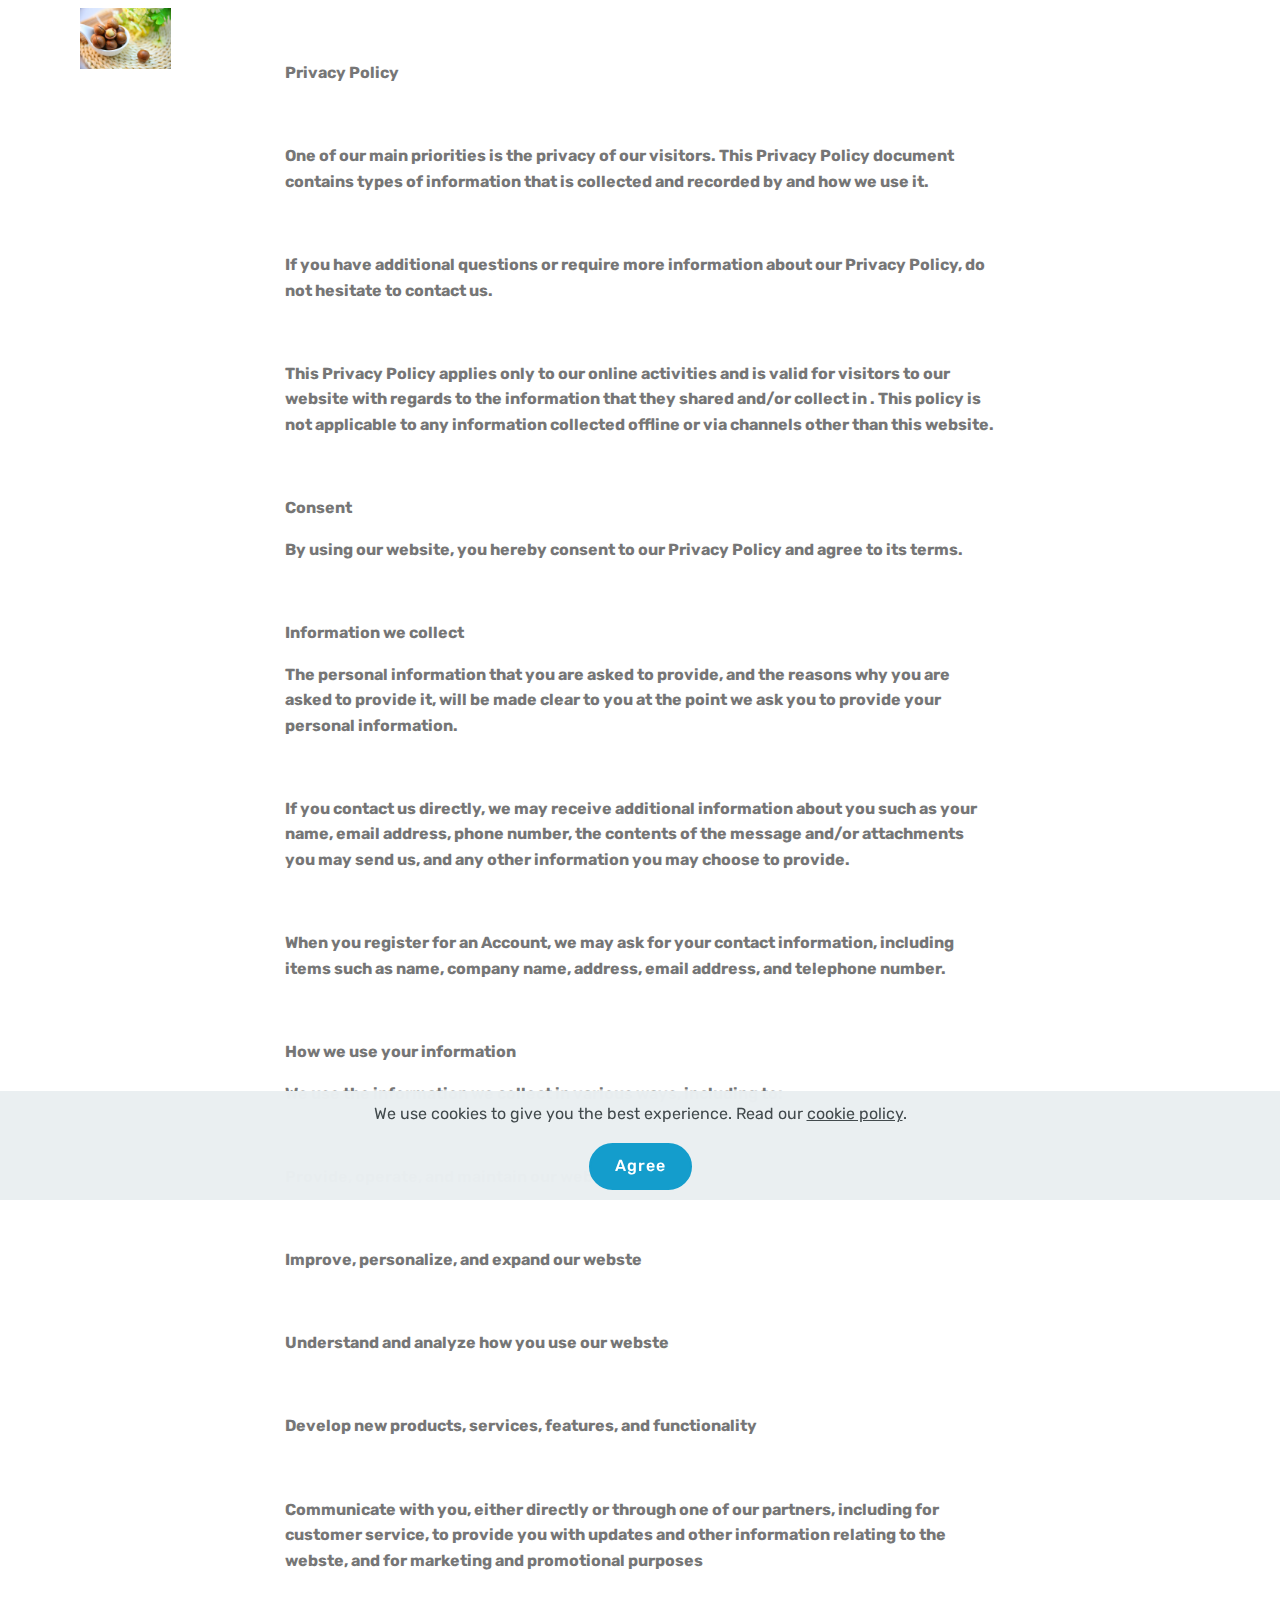
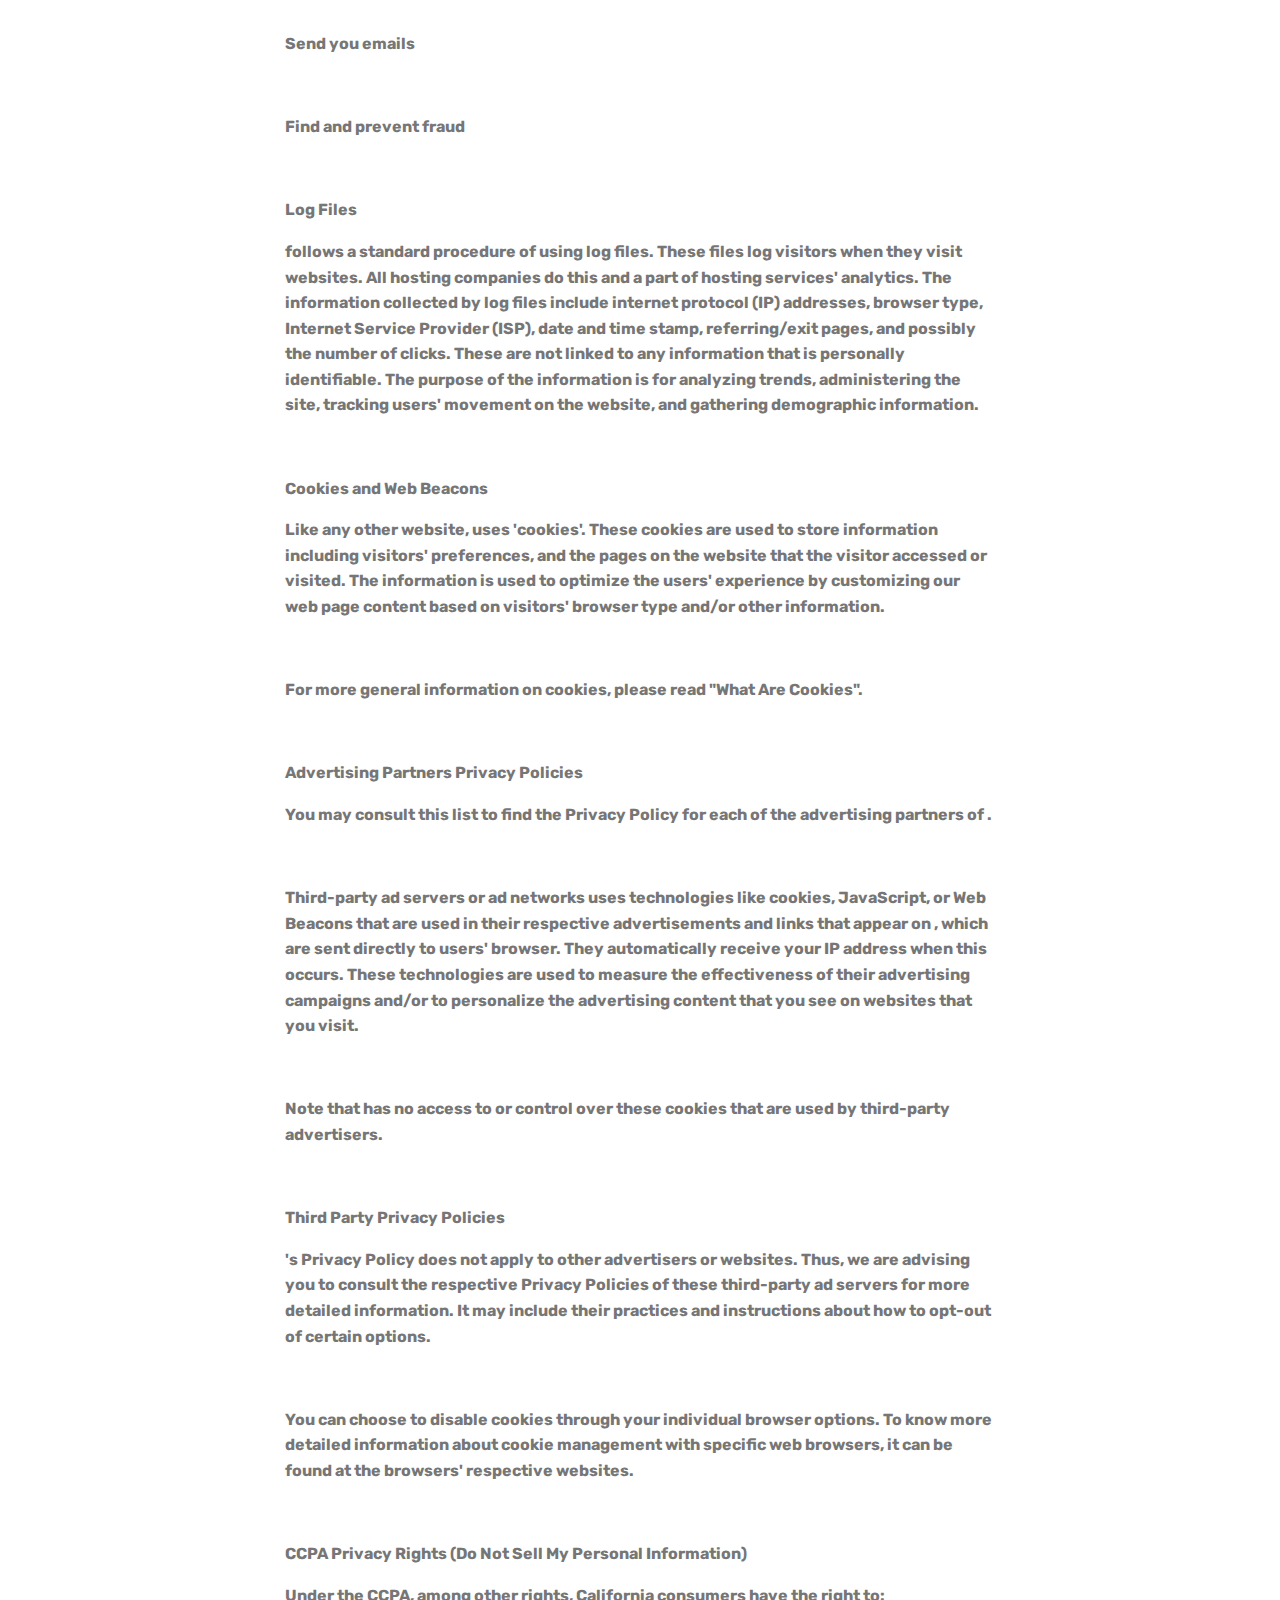
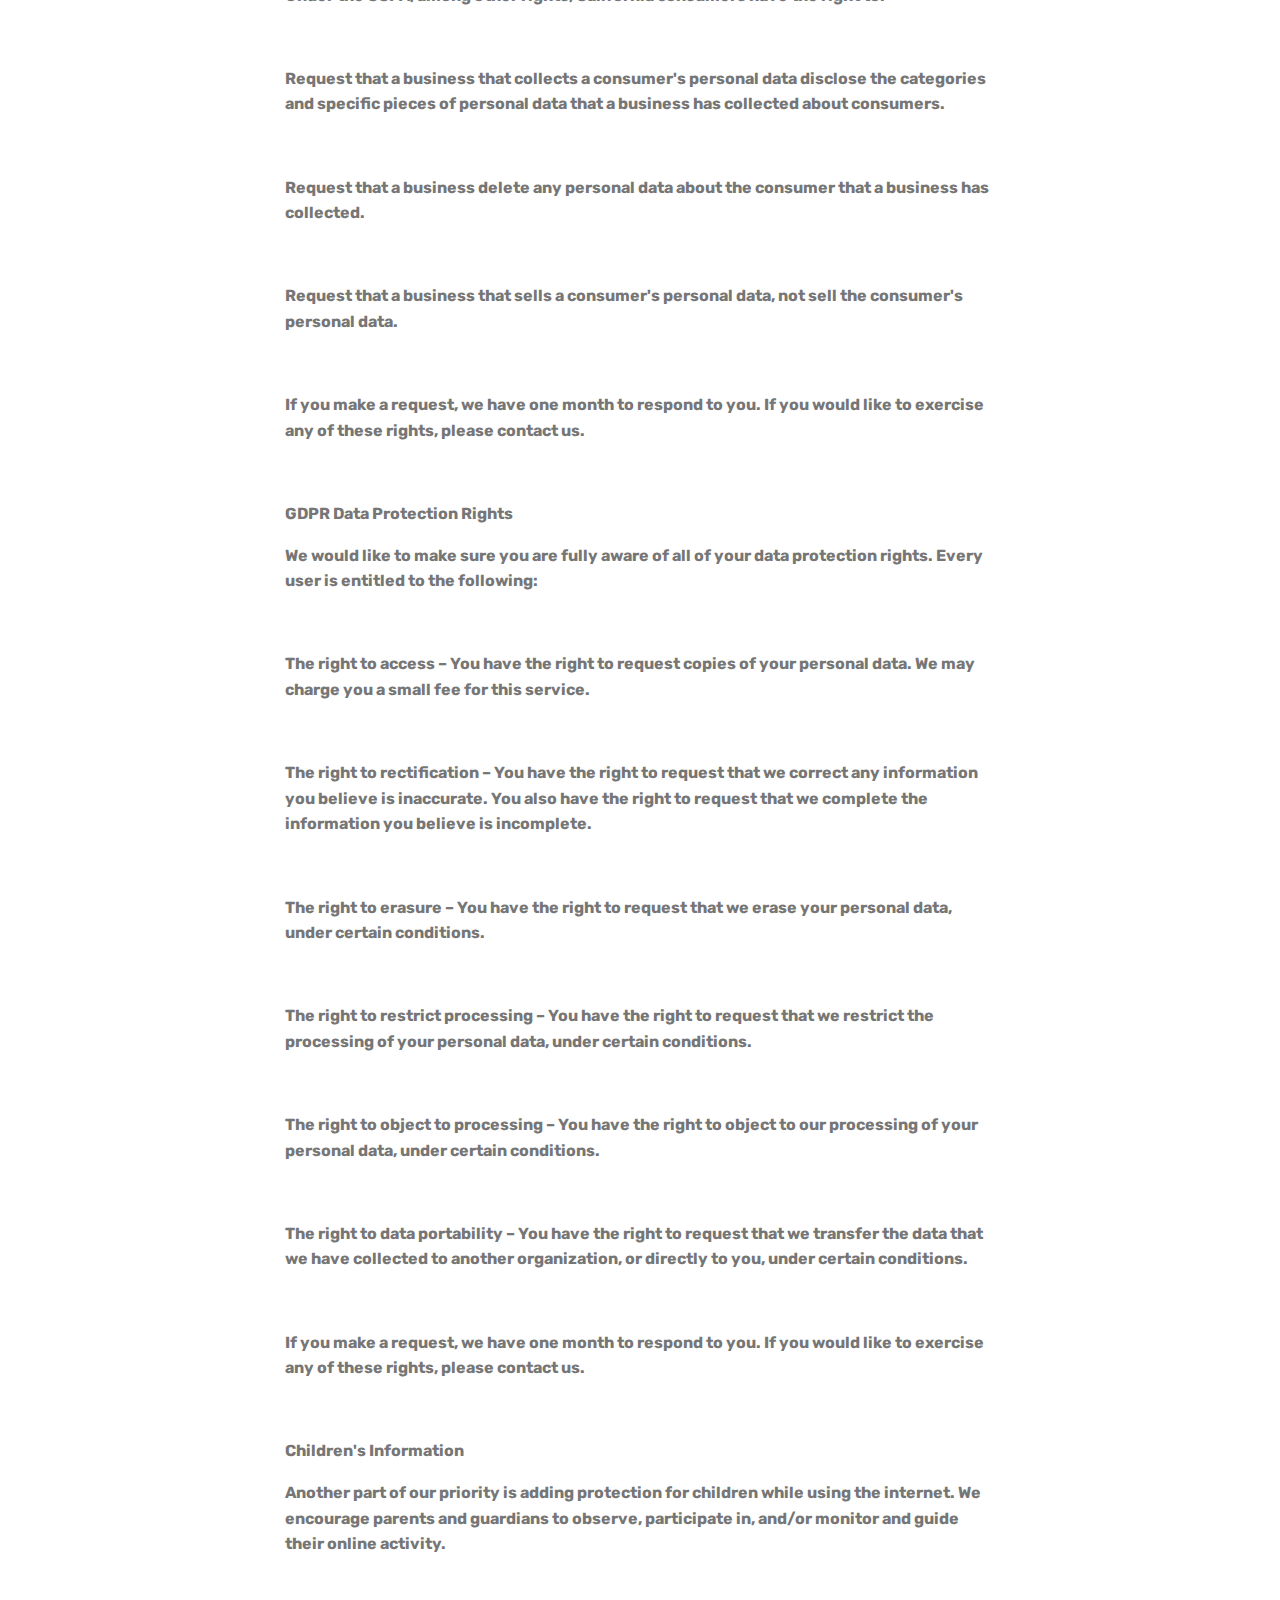
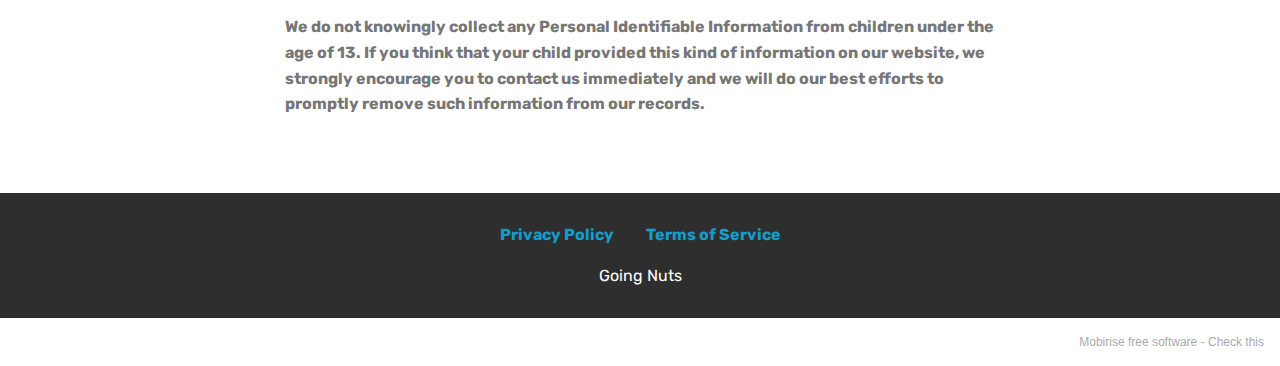
==== privacy.html @ 01a23bf6 "create github pages" ====
<!DOCTYPE html>
<html  >
<head>
  <!-- Site made with Mobirise Website Builder v5.1.4, https://mobirise.com -->
  <meta charset="UTF-8">
  <meta http-equiv="X-UA-Compatible" content="IE=edge">
  <meta name="generator" content="Mobirise v5.1.4, mobirise.com">
  <meta name="viewport" content="width=device-width, initial-scale=1, minimum-scale=1">
  <link rel="shortcut icon" href="assets/images/going-nuts.jpg" type="image/x-icon">
  <meta name="description" content="Privacy Policy">
  
  
  <title>Privacy Policy</title>
  <link rel="stylesheet" href="assets/web/assets/mobirise-icons/mobirise-icons.css">
  <link rel="stylesheet" href="assets/bootstrap/css/bootstrap.min.css">
  <link rel="stylesheet" href="assets/bootstrap/css/bootstrap-grid.min.css">
  <link rel="stylesheet" href="assets/bootstrap/css/bootstrap-reboot.min.css">
  <link rel="stylesheet" href="assets/web/assets/gdpr-plugin/gdpr-styles.css">
  <link rel="stylesheet" href="assets/tether/tether.min.css">
  <link rel="stylesheet" href="assets/dropdown/css/style.css">
  <link rel="stylesheet" href="assets/socicon/css/styles.css">
  <link rel="stylesheet" href="assets/theme/css/style.css">
  <link rel="preload" as="style" href="assets/mobirise/css/mbr-additional.css"><link rel="stylesheet" href="assets/mobirise/css/mbr-additional.css" type="text/css">
  
  
  
  
</head>
<body>
  
  <section class="menu cid-s7zmcyveAb" once="menu" id="menu1-9">

    

    <nav class="navbar navbar-expand beta-menu navbar-dropdown align-items-center navbar-fixed-top navbar-toggleable-sm bg-color transparent">
        <button class="navbar-toggler navbar-toggler-right" type="button" data-toggle="collapse" data-target="#navbarSupportedContent" aria-controls="navbarSupportedContent" aria-expanded="false" aria-label="Toggle navigation">
            <div class="hamburger">
                <span></span>
                <span></span>
                <span></span>
                <span></span>
            </div>
        </button>
        <div class="menu-logo">
            <div class="navbar-brand">
                <span class="navbar-logo">
                    <a href="index.html">
                         <img src="assets/images/mbr-35.jpg" alt="Mobirise" title="" style="height: 3.8rem;">
                    </a>
                </span>
                <span class="navbar-caption-wrap"><a class="navbar-caption text-white display-4" href="index.html">Going Nuts<br></a></span>
            </div>
        </div>
        <div class="collapse navbar-collapse" id="navbarSupportedContent">
            
            
        </div>
    </nav>
</section>

<section class="mbr-section article content1 cid-s7zB1Cpjkm" id="content1-e">
    
     

    <div class="container">
        <div class="media-container-row">
            <div class="mbr-text col-12 mbr-fonts-style display-7 col-md-8"><p><strong>Privacy Policy</strong></p><p><strong><br></strong></p><p><strong>One of our main priorities is the privacy of our visitors. This Privacy Policy document contains types of information that is collected and recorded by and how we use it.</strong></p><p><strong><br></strong></p><p><strong>If you have additional questions or require more information about our Privacy Policy, do not hesitate to contact us.</strong></p><p><strong><br></strong></p><p><strong>This Privacy Policy applies only to our online activities and is valid for visitors to our website with regards to the information that they shared and/or collect in . This policy is not applicable to any information collected offline or via channels other than this website.</strong></p><p><strong><br></strong></p><p><strong>Consent</strong></p><p><strong>By using our website, you hereby consent to our Privacy Policy and agree to its terms.</strong></p><p><strong><br></strong></p><p><strong>Information we collect</strong></p><p><strong>The personal information that you are asked to provide, and the reasons why you are asked to provide it, will be made clear to you at the point we ask you to provide your personal information.</strong></p><p><strong><br></strong></p><p><strong>If you contact us directly, we may receive additional information about you such as your name, email address, phone number, the contents of the message and/or attachments you may send us, and any other information you may choose to provide.</strong></p><p><strong><br></strong></p><p><strong>When you register for an Account, we may ask for your contact information, including items such as name, company name, address, email address, and telephone number.</strong></p><p><strong><br></strong></p><p><strong>How we use your information</strong></p><p><strong>We use the information we collect in various ways, including to:</strong></p><p><strong><br></strong></p><p><strong>Provide, operate, and maintain our webste</strong></p><p><strong><br></strong></p><p><strong>Improve, personalize, and expand our webste</strong></p><p><strong><br></strong></p><p><strong>Understand and analyze how you use our webste</strong></p><p><strong><br></strong></p><p><strong>Develop new products, services, features, and functionality</strong></p><p><strong><br></strong></p><p><strong>Communicate with you, either directly or through one of our partners, including for customer service, to provide you with updates and other information relating to the webste, and for marketing and promotional purposes</strong></p><p><strong><br></strong></p><p><strong>Send you emails</strong></p><p><strong><br></strong></p><p><strong>Find and prevent fraud</strong></p><p><strong><br></strong></p><p><strong>Log Files</strong></p><p><strong>follows a standard procedure of using log files. These files log visitors when they visit websites. All hosting companies do this and a part of hosting services' analytics. The information collected by log files include internet protocol (IP) addresses, browser type, Internet Service Provider (ISP), date and time stamp, referring/exit pages, and possibly the number of clicks. These are not linked to any information that is personally identifiable. The purpose of the information is for analyzing trends, administering the site, tracking users' movement on the website, and gathering demographic information.&nbsp;</strong></p><p><strong><br></strong></p><p><strong>Cookies and Web Beacons</strong></p><p><strong>Like any other website, uses 'cookies'. These cookies are used to store information including visitors' preferences, and the pages on the website that the visitor accessed or visited. The information is used to optimize the users' experience by customizing our web page content based on visitors' browser type and/or other information.</strong></p><p><strong><br></strong></p><p><strong>For more general information on cookies, please read "What Are Cookies".</strong></p><p><strong><br></strong></p><p><strong>Advertising Partners Privacy Policies</strong></p><p><strong>You may consult this list to find the Privacy Policy for each of the advertising partners of .</strong></p><p><strong><br></strong></p><p><strong>Third-party ad servers or ad networks uses technologies like cookies, JavaScript, or Web Beacons that are used in their respective advertisements and links that appear on , which are sent directly to users' browser. They automatically receive your IP address when this occurs. These technologies are used to measure the effectiveness of their advertising campaigns and/or to personalize the advertising content that you see on websites that you visit.</strong></p><p><strong><br></strong></p><p><strong>Note that has no access to or control over these cookies that are used by third-party advertisers.</strong></p><p><strong><br></strong></p><p><strong>Third Party Privacy Policies</strong></p><p><strong>'s Privacy Policy does not apply to other advertisers or websites. Thus, we are advising you to consult the respective Privacy Policies of these third-party ad servers for more detailed information. It may include their practices and instructions about how to opt-out of certain options.&nbsp;</strong></p><p><strong><br></strong></p><p><strong>You can choose to disable cookies through your individual browser options. To know more detailed information about cookie management with specific web browsers, it can be found at the browsers' respective websites.</strong></p><p><strong><br></strong></p><p><strong>CCPA Privacy Rights (Do Not Sell My Personal Information)</strong></p><p><strong>Under the CCPA, among other rights, California consumers have the right to:</strong></p><p><strong><br></strong></p><p><strong>Request that a business that collects a consumer's personal data disclose the categories and specific pieces of personal data that a business has collected about consumers.</strong></p><p><strong><br></strong></p><p><strong>Request that a business delete any personal data about the consumer that a business has collected.</strong></p><p><strong><br></strong></p><p><strong>Request that a business that sells a consumer's personal data, not sell the consumer's personal data.</strong></p><p><strong><br></strong></p><p><strong>If you make a request, we have one month to respond to you. If you would like to exercise any of these rights, please contact us.</strong></p><p><strong><br></strong></p><p><strong>GDPR Data Protection Rights</strong></p><p><strong>We would like to make sure you are fully aware of all of your data protection rights. Every user is entitled to the following:</strong></p><p><strong><br></strong></p><p><strong>The right to access – You have the right to request copies of your personal data. We may charge you a small fee for this service.</strong></p><p><strong><br></strong></p><p><strong>The right to rectification – You have the right to request that we correct any information you believe is inaccurate. You also have the right to request that we complete the information you believe is incomplete.</strong></p><p><strong><br></strong></p><p><strong>The right to erasure – You have the right to request that we erase your personal data, under certain conditions.</strong></p><p><strong><br></strong></p><p><strong>The right to restrict processing – You have the right to request that we restrict the processing of your personal data, under certain conditions.</strong></p><p><strong><br></strong></p><p><strong>The right to object to processing – You have the right to object to our processing of your personal data, under certain conditions.</strong></p><p><strong><br></strong></p><p><strong>The right to data portability – You have the right to request that we transfer the data that we have collected to another organization, or directly to you, under certain conditions.</strong></p><p><strong><br></strong></p><p><strong>If you make a request, we have one month to respond to you. If you would like to exercise any of these rights, please contact us.</strong></p><p><strong><br></strong></p><p><strong>Children's Information</strong></p><p><strong>Another part of our priority is adding protection for children while using the internet. We encourage parents and guardians to observe, participate in, and/or monitor and guide their online activity.</strong></p><p><strong><br></strong></p><p><strong>We do not knowingly collect any Personal Identifiable Information from children under the age of 13. If you think that your child provided this kind of information on our website, we strongly encourage you to contact us immediately and we will do our best efforts to promptly remove such information from our records.</strong></p></div>
        </div>
    </div>
</section>

<section once="footers" class="cid-s7zmz4a31J" id="footer7-a">

    

    

    <div class="container">
        <div class="media-container-row align-center mbr-white">
            <div class="row row-links">
                <ul class="foot-menu">
                    
                    
                    
                    
                    
                <li class="foot-menu-item mbr-fonts-style display-7"><a href="privacy.html"><strong>Privacy Policy</strong></a></li><li class="foot-menu-item mbr-fonts-style display-7"><a href="terms.html"><strong>Terms of Service</strong></a></li></ul>
            </div>
            
            <div class="row row-copirayt">
                <p class="mbr-text mb-0 mbr-fonts-style mbr-white align-center display-7">Going Nuts<br></p>
            </div>
        </div>
    </div>
</section><section style="background-color: #fff; font-family: -apple-system, BlinkMacSystemFont, 'Segoe UI', 'Roboto', 'Helvetica Neue', Arial, sans-serif; color:#aaa; font-size:12px; padding: 0; align-items: center; display: flex;"><a href="https://mobirise.site/j" style="flex: 1 1; height: 3rem; padding-left: 1rem;"></a><p style="flex: 0 0 auto; margin:0; padding-right:1rem;">Mobirise free software - <a href="https://mobirise.site/n" style="color:#aaa;">Check this</a></p></section><script src="assets/web/assets/jquery/jquery.min.js"></script>  <script src="assets/popper/popper.min.js"></script>  <script src="assets/bootstrap/js/bootstrap.min.js"></script>  <script src="assets/web/assets/cookies-alert-plugin/cookies-alert-core.js"></script>  <script src="assets/web/assets/cookies-alert-plugin/cookies-alert-script.js"></script>  <script src="assets/tether/tether.min.js"></script>  <script src="assets/smoothscroll/smooth-scroll.js"></script>  <script src="assets/dropdown/js/nav-dropdown.js"></script>  <script src="assets/dropdown/js/navbar-dropdown.js"></script>  <script src="assets/touchswipe/jquery.touch-swipe.min.js"></script>  <script src="assets/theme/js/script.js"></script>  
  
  
<input name="cookieData" type="hidden" data-cookie-customDialogSelector='null' data-cookie-colorText='#424a4d' data-cookie-colorBg='rgba(234, 239, 241, 0.99)' data-cookie-textButton='Agree' data-cookie-colorButton='' data-cookie-colorLink='#424a4d' data-cookie-underlineLink='true' data-cookie-text="We use cookies to give you the best experience. Read our <a href='privacy.html'>cookie policy</a>.">
  </body>
</html>
---- assets/web/assets/mobirise-icons/mobirise-icons.css ----
@font-face {
  font-family: 'MobiriseIcons';
  src:  url('mobirise-icons.eot?spat4u');
  src:  url('mobirise-icons.eot?spat4u#iefix') format('embedded-opentype'),
    url('mobirise-icons.ttf?spat4u') format('truetype'),
    url('mobirise-icons.woff?spat4u') format('woff'),
    url('mobirise-icons.svg?spat4u#MobiriseIcons') format('svg');
  font-weight: normal;
  font-style: normal;
  font-display: swap;
}

[class^="mbri-"], [class*=" mbri-"] {
  /* use !important to prevent issues with browser extensions that change fonts */
  font-family: MobiriseIcons !important;
  speak: none;
  font-style: normal;
  font-weight: normal;
  font-variant: normal;
  text-transform: none;
  line-height: 1;

  /* Better Font Rendering =========== */
  -webkit-font-smoothing: antialiased;
  -moz-osx-font-smoothing: grayscale;
}

.mbri-add-submenu:before {
  content: "\e900";
}
.mbri-alert:before {
  content: "\e901";
}
.mbri-align-center:before {
  content: "\e902";
}
.mbri-align-justify:before {
  content: "\e903";
}
.mbri-align-left:before {
  content: "\e904";
}
.mbri-align-right:before {
  content: "\e905";
}
.mbri-android:before {
  content: "\e906";
}
.mbri-apple:before {
  content: "\e907";
}
.mbri-arrow-down:before {
  content: "\e908";
}
.mbri-arrow-next:before {
  content: "\e909";
}
.mbri-arrow-prev:before {
  content: "\e90a";
}
.mbri-arrow-up:before {
  content: "\e90b";
}
.mbri-bold:before {
  content: "\e90c";
}
.mbri-bookmark:before {
  content: "\e90d";
}
.mbri-bootstrap:before {
  content: "\e90e";
}
.mbri-briefcase:before {
  content: "\e90f";
}
.mbri-browse:before {
  content: "\e910";
}
.mbri-bulleted-list:before {
  content: "\e911";
}
.mbri-calendar:before {
  content: "\e912";
}
.mbri-camera:before {
  content: "\e913";
}
.mbri-cart-add:before {
  content: "\e914";
}
.mbri-cart-full:before {
  content: "\e915";
}
.mbri-cash:before {
  content: "\e916";
}
.mbri-change-style:before {
  content: "\e917";
}
.mbri-chat:before {
  content: "\e918";
}
.mbri-clock:before {
  content: "\e919";
}
.mbri-close:before {
  content: "\e91a";
}
.mbri-cloud:before {
  content: "\e91b";
}
.mbri-code:before {
  content: "\e91c";
}
.mbri-contact-form:before {
  content: "\e91d";
}
.mbri-credit-card:before {
  content: "\e91e";
}
.mbri-cursor-click:before {
  content: "\e91f";
}
.mbri-cust-feedback:before {
  content: "\e920";
}
.mbri-database:before {
  content: "\e921";
}
.mbri-delivery:before {
  content: "\e922";
}
.mbri-desktop:before {
  content: "\e923";
}
.mbri-devices:before {
  content: "\e924";
}
.mbri-down:before {
  content: "\e925";
}
.mbri-download:before {
  content: "\e989";
}
.mbri-drag-n-drop:before {
  content: "\e927";
}
.mbri-drag-n-drop2:before {
  content: "\e928";
}
.mbri-edit:before {
  content: "\e929";
}
.mbri-edit2:before {
  content: "\e92a";
}
.mbri-error:before {
  content: "\e92b";
}
.mbri-extension:before {
  content: "\e92c";
}
.mbri-features:before {
  content: "\e92d";
}
.mbri-file:before {
  content: "\e92e";
}
.mbri-flag:before {
  content: "\e92f";
}
.mbri-folder:before {
  content: "\e930";
}
.mbri-gift:before {
  content: "\e931";
}
.mbri-github:before {
  content: "\e932";
}
.mbri-globe:before {
  content: "\e933";
}
.mbri-globe-2:before {
  content: "\e934";
}
.mbri-growing-chart:before {
  content: "\e935";
}
.mbri-hearth:before {
  content: "\e936";
}
.mbri-help:before {
  content: "\e937";
}
.mbri-home:before {
  content: "\e938";
}
.mbri-hot-cup:before {
  content: "\e939";
}
.mbri-idea:before {
  content: "\e93a";
}
.mbri-image-gallery:before {
  content: "\e93b";
}
.mbri-image-slider:before {
  content: "\e93c";
}
.mbri-info:before {
  content: "\e93d";
}
.mbri-italic:before {
  content: "\e93e";
}
.mbri-key:before {
  content: "\e93f";
}
.mbri-laptop:before {
  content: "\e940";
}
.mbri-layers:before {
  content: "\e941";
}
.mbri-left-right:before {
  content: "\e942";
}
.mbri-left:before {
  content: "\e943";
}
.mbri-letter:before {
  content: "\e944";
}
.mbri-like:before {
  content: "\e945";
}
.mbri-link:before {
  content: "\e946";
}
.mbri-lock:before {
  content: "\e947";
}
.mbri-login:before {
  content: "\e948";
}
.mbri-logout:before {
  content: "\e949";
}
.mbri-magic-stick:before {
  content: "\e94a";
}
.mbri-map-pin:before {
  content: "\e94b";
}
.mbri-menu:before {
  content: "\e94c";
}
.mbri-mobile:before {
  content: "\e94d";
}
.mbri-mobile2:before {
  content: "\e94e";
}
.mbri-mobirise:before {
  content: "\e94f";
}
.mbri-more-horizontal:before {
  content: "\e950";
}
.mbri-more-vertical:before {
  content: "\e951";
}
.mbri-music:before {
  content: "\e952";
}
.mbri-new-file:before {
  content: "\e953";
}
.mbri-numbered-list:before {
  content: "\e954";
}
.mbri-opened-folder:before {
  content: "\e955";
}
.mbri-pages:before {
  content: "\e956";
}
.mbri-paper-plane:before {
  content: "\e957";
}
.mbri-paperclip:before {
  content: "\e958";
}
.mbri-photo:before {
  content: "\e959";
}
.mbri-photos:before {
  content: "\e95a";
}
.mbri-pin:before {
  content: "\e95b";
}
.mbri-play:before {
  content: "\e95c";
}
.mbri-plus:before {
  content: "\e95d";
}
.mbri-preview:before {
  content: "\e95e";
}
.mbri-print:before {
  content: "\e95f";
}
.mbri-protect:before {
  content: "\e960";
}
.mbri-question:before {
  content: "\e961";
}
.mbri-quote-left:before {
  content: "\e962";
}
.mbri-quote-right:before {
  content: "\e963";
}
.mbri-refresh:before {
  content: "\e964";
}
.mbri-responsive:before {
  content: "\e965";
}
.mbri-right:before {
  content: "\e966";
}
.mbri-rocket:before {
  content: "\e967";
}
.mbri-sad-face:before {
  content: "\e968";
}
.mbri-sale:before {
  content: "\e969";
}
.mbri-save:before {
  content: "\e96a";
}
.mbri-search:before {
  content: "\e96b";
}
.mbri-setting:before {
  content: "\e96c";
}
.mbri-setting2:before {
  content: "\e96d";
}
.mbri-setting3:before {
  content: "\e96e";
}
.mbri-share:before {
  content: "\e96f";
}
.mbri-shopping-bag:before {
  content: "\e970";
}
.mbri-shopping-basket:before {
  content: "\e971";
}
.mbri-shopping-cart:before {
  content: "\e972";
}
.mbri-sites:before {
  content: "\e973";
}
.mbri-smile-face:before {
  content: "\e974";
}
.mbri-speed:before {
  content: "\e975";
}
.mbri-star:before {
  content: "\e976";
}
.mbri-success:before {
  content: "\e977";
}
.mbri-sun:before {
  content: "\e978";
}
.mbri-sun2:before {
  content: "\e979";
}
.mbri-tablet:before {
  content: "\e97a";
}
.mbri-tablet-vertical:before {
  content: "\e97b";
}
.mbri-target:before {
  content: "\e97c";
}
.mbri-timer:before {
  content: "\e97d";
}
.mbri-to-ftp:before {
  content: "\e97e";
}
.mbri-to-local-drive:before {
  content: "\e97f";
}
.mbri-touch-swipe:before {
  content: "\e980";
}
.mbri-touch:before {
  content: "\e981";
}
.mbri-trash:before {
  content: "\e982";
}
.mbri-underline:before {
  content: "\e983";
}
.mbri-unlink:before {
  content: "\e984";
}
.mbri-unlock:before {
  content: "\e985";
}
.mbri-up-down:before {
  content: "\e986";
}
.mbri-up:before {
  content: "\e987";
}
.mbri-update:before {
  content: "\e988";
}
.mbri-upload:before {
 content: "\e926"; 
}
.mbri-user:before {
  content: "\e98a";
}
.mbri-user2:before {
  content: "\e98b";
}
.mbri-users:before {
  content: "\e98c";
}
.mbri-video:before {
  content: "\e98d";
}
.mbri-video-play:before {
  content: "\e98e";
}
.mbri-watch:before {
  content: "\e98f";
}
.mbri-website-theme:before {
  content: "\e990";
}
.mbri-wifi:before {
  content: "\e991";
}
.mbri-windows:before {
  content: "\e992";
}
.mbri-zoom-out:before {
  content: "\e993";
}
.mbri-redo:before {
  content: "\e994";
}
.mbri-undo:before {
  content: "\e995";
}
---- assets/web/assets/gdpr-plugin/gdpr-styles.css ----
.gdpr-block {
    padding: 10px;
    font-size: 14px;
    display: block;
    width: 100%;
    text-align: center;
}
.gdpr-block.covert {
	display: none;
}
.textGDPR {
    position: relative;
}
.gdpr-block label span.textGDPR input[name='gdpr']{
    width: 15px;
    height: 15px;
    margin: 0;
    position: absolute;
    top: 2px;
    left: -20px;
}
.gdpr-block label {
    color: #a7a7a7;
    vertical-align: middle;
    user-select: none;
    margin-bottom: 0;
}
---- assets/dropdown/css/style.css ----
.navbar-dropdown {
  left: 0;
  padding: 0;
  position: absolute;
  right: 0;
  top: 0;
  transition: all 0.45s ease;
  z-index: 1030;
  background: #282828; }
  .navbar-dropdown .navbar-logo {
    margin-right: 0.8rem;
    transition: margin 0.3s ease-in-out;
    vertical-align: middle; }
    .navbar-dropdown .navbar-logo img {
      height: 3.125rem;
      transition: all 0.3s ease-in-out; }
    .navbar-dropdown .navbar-logo.mbr-iconfont {
      font-size: 3.125rem;
      line-height: 3.125rem; }
  .navbar-dropdown .navbar-caption {
    font-weight: 700;
    white-space: normal;
    vertical-align: -4px;
    line-height: 3.125rem !important; }
    .navbar-dropdown .navbar-caption, .navbar-dropdown .navbar-caption:hover {
      color: inherit;
      text-decoration: none; }
  .navbar-dropdown .mbr-iconfont + .navbar-caption {
    vertical-align: -1px; }
  .navbar-dropdown.navbar-fixed-top {
    position: fixed; }
  .navbar-dropdown .navbar-brand span {
    vertical-align: -4px; }
  .navbar-dropdown.bg-color.transparent {
    background: none; }
  .navbar-dropdown.navbar-short .navbar-brand {
    padding: 0.625rem 0; }
    .navbar-dropdown.navbar-short .navbar-brand span {
      vertical-align: -1px; }
  .navbar-dropdown.navbar-short .navbar-caption {
    line-height: 2.375rem !important;
    vertical-align: -2px; }
  .navbar-dropdown.navbar-short .navbar-logo {
    margin-right: 0.5rem; }
    .navbar-dropdown.navbar-short .navbar-logo img {
      height: 2.375rem; }
    .navbar-dropdown.navbar-short .navbar-logo.mbr-iconfont {
      font-size: 2.375rem;
      line-height: 2.375rem; }
  .navbar-dropdown.navbar-short .mbr-table-cell {
    height: 3.625rem; }
  .navbar-dropdown .navbar-close {
    left: 0.6875rem;
    position: fixed;
    top: 0.75rem;
    z-index: 1000; }
  .navbar-dropdown .hamburger-icon {
    content: "";
    display: inline-block;
    vertical-align: middle;
    width: 16px;
    -webkit-box-shadow: 0 -6px 0 1px #282828,0 0 0 1px #282828,0 6px 0 1px #282828;
    -moz-box-shadow: 0 -6px 0 1px #282828,0 0 0 1px #282828,0 6px 0 1px #282828;
    box-shadow: 0 -6px 0 1px #282828,0 0 0 1px #282828,0 6px 0 1px #282828; }

.dropdown-menu .dropdown-toggle[data-toggle="dropdown-submenu"]::after {
  border-bottom: 0.35em solid transparent;
  border-left: 0.35em solid;
  border-right: 0;
  border-top: 0.35em solid transparent;
  margin-left: 0.3rem; }

.dropdown-menu .dropdown-item:focus {
  outline: 0; }

.nav-dropdown {
  font-size: 0.75rem;
  font-weight: 500;
  height: auto !important; }
  .nav-dropdown .nav-btn {
    padding-left: 1rem; }
  .nav-dropdown .link {
    margin: .667em 1.667em;
    font-weight: 500;
    padding: 0;
    transition: color .2s ease-in-out; }
    .nav-dropdown .link.dropdown-toggle {
      margin-right: 2.583em; }
      .nav-dropdown .link.dropdown-toggle::after {
        margin-left: .25rem;
        border-top: 0.35em solid;
        border-right: 0.35em solid transparent;
        border-left: 0.35em solid transparent;
        border-bottom: 0; }
      .nav-dropdown .link.dropdown-toggle[aria-expanded="true"] {
        margin: 0;
        padding: 0.667em 3.263em  0.667em 1.667em; }
  .nav-dropdown .link::after,
  .nav-dropdown .dropdown-item::after {
    color: inherit; }
  .nav-dropdown .btn {
    font-size: 0.75rem;
    font-weight: 700;
    letter-spacing: 0;
    margin-bottom: 0;
    padding-left: 1.25rem;
    padding-right: 1.25rem; }
  .nav-dropdown .dropdown-menu {
    border-radius: 0;
    border: 0;
    left: 0;
    margin: 0;
    padding-bottom: 1.25rem;
    padding-top: 1.25rem;
    position: relative; }
  .nav-dropdown .dropdown-submenu {
    margin-left: 0.125rem;
    top: 0; }
  .nav-dropdown .dropdown-item {
    font-weight: 500;
    line-height: 2;
    padding: 0.3846em 4.615em 0.3846em 1.5385em;
    position: relative;
    transition: color .2s ease-in-out, background-color .2s ease-in-out; }
    .nav-dropdown .dropdown-item::after {
      margin-top: -0.3077em;
      position: absolute;
      right: 1.1538em;
      top: 50%; }
    .nav-dropdown .dropdown-item:focus, .nav-dropdown .dropdown-item:hover {
      background: none; }

@media (max-width: 767px) {
  .nav-dropdown.navbar-toggleable-sm {
    bottom: 0;
    display: none;
    left: 0;
    overflow-x: hidden;
    position: fixed;
    top: 0;
    transform: translateX(-100%);
    -ms-transform: translateX(-100%);
    -webkit-transform: translateX(-100%);
    width: 18.75rem;
    z-index: 999; } }
.nav-dropdown.navbar-toggleable-xl {
  bottom: 0;
  display: none;
  left: 0;
  overflow-x: hidden;
  position: fixed;
  top: 0;
  transform: translateX(-100%);
  -ms-transform: translateX(-100%);
  -webkit-transform: translateX(-100%);
  width: 18.75rem;
  z-index: 999; }

.nav-dropdown-sm {
  display: block !important;
  overflow-x: hidden;
  overflow: auto;
  padding-top: 3.875rem; }
  .nav-dropdown-sm::after {
    content: "";
    display: block;
    height: 3rem;
    width: 100%; }
  .nav-dropdown-sm.collapse.in ~ .navbar-close {
    display: block !important; }
  .nav-dropdown-sm.collapsing, .nav-dropdown-sm.collapse.in {
    transform: translateX(0);
    -ms-transform: translateX(0);
    -webkit-transform: translateX(0);
    transition: all 0.25s ease-out;
    -webkit-transition: all 0.25s ease-out;
    background: #282828; }
  .nav-dropdown-sm.collapsing[aria-expanded="false"] {
    transform: translateX(-100%);
    -ms-transform: translateX(-100%);
    -webkit-transform: translateX(-100%); }
  .nav-dropdown-sm .nav-item {
    display: block;
    margin-left: 0 !important;
    padding-left: 0; }
  .nav-dropdown-sm .link,
  .nav-dropdown-sm .dropdown-item {
    border-top: 1px dotted rgba(255, 255, 255, 0.1);
    font-size: 0.8125rem;
    line-height: 1.6;
    margin: 0 !important;
    padding: 0.875rem 2.4rem 0.875rem 1.5625rem !important;
    position: relative;
    white-space: normal; }
    .nav-dropdown-sm .link:focus, .nav-dropdown-sm .link:hover,
    .nav-dropdown-sm .dropdown-item:focus,
    .nav-dropdown-sm .dropdown-item:hover {
      background: rgba(0, 0, 0, 0.2) !important;
      color: #c0a375; }
  .nav-dropdown-sm .nav-btn {
    position: relative;
    padding: 1.5625rem 1.5625rem 0 1.5625rem; }
    .nav-dropdown-sm .nav-btn::before {
      border-top: 1px dotted rgba(255, 255, 255, 0.1);
      content: "";
      left: 0;
      position: absolute;
      top: 0;
      width: 100%; }
    .nav-dropdown-sm .nav-btn + .nav-btn {
      padding-top: 0.625rem; }
      .nav-dropdown-sm .nav-btn + .nav-btn::before {
        display: none; }
  .nav-dropdown-sm .btn {
    padding: 0.625rem 0; }
  .nav-dropdown-sm .dropdown-toggle[data-toggle="dropdown-submenu"]::after {
    margin-left: .25rem;
    border-top: 0.35em solid;
    border-right: 0.35em solid transparent;
    border-left: 0.35em solid transparent;
    border-bottom: 0; }
  .nav-dropdown-sm .dropdown-toggle[data-toggle="dropdown-submenu"][aria-expanded="true"]::after {
    border-top: 0;
    border-right: 0.35em solid transparent;
    border-left: 0.35em solid transparent;
    border-bottom: 0.35em solid; }
  .nav-dropdown-sm .dropdown-menu {
    margin: 0;
    padding: 0;
    position: relative;
    top: 0;
    left: 0;
    width: 100%;
    border: 0;
    float: none;
    border-radius: 0;
    background: none; }
  .nav-dropdown-sm .dropdown-submenu {
    left: 100%;
    margin-left: 0.125rem;
    margin-top: -1.25rem;
    top: 0; }

.navbar-toggleable-sm .nav-dropdown .dropdown-menu {
  position: absolute; }

.navbar-toggleable-sm .nav-dropdown .dropdown-submenu {
  left: 100%;
  margin-left: 0.125rem;
  margin-top: -1.25rem;
  top: 0; }

.navbar-toggleable-sm.opened .nav-dropdown .dropdown-menu {
  position: relative; }

.navbar-toggleable-sm.opened .nav-dropdown .dropdown-submenu {
  left: 0;
  margin-left: 00rem;
  margin-top: 0rem;
  top: 0; }

.is-builder .nav-dropdown.collapsing {
  transition: none !important; }

/*# sourceMappingURL=style.css.map */
---- assets/socicon/css/styles.css ----
@charset "UTF-8";

@font-face {
  font-family: 'Socicon';
  src:  url('../fonts/socicon.eot');
  src:  url('../fonts/socicon.eot?#iefix') format('embedded-opentype'),
    url('../fonts/socicon.woff2') format('woff2'),
    url('../fonts/socicon.ttf') format('truetype'),
    url('../fonts/socicon.woff') format('woff'),
    url('../fonts/socicon.svg#socicon') format('svg');
  font-weight: normal;
  font-style: normal;
}

[data-icon]:before {
  font-family: "socicon" !important;
  content: attr(data-icon);
  font-style: normal !important;
  font-weight: normal !important;
  font-variant: normal !important;
  text-transform: none !important;
  speak: none;
  line-height: 1;
  -webkit-font-smoothing: antialiased;
  -moz-osx-font-smoothing: grayscale;
}

[class^="socicon-"], [class*=" socicon-"] {
  /* use !important to prevent issues with browser extensions that change fonts */
  font-family: 'Socicon' !important;
  speak: none;
  font-style: normal;
  font-weight: normal;
  font-variant: normal;
  text-transform: none;
  line-height: 1;

  /* Better Font Rendering =========== */
  -webkit-font-smoothing: antialiased;
  -moz-osx-font-smoothing: grayscale;
}

.socicon-eitaa:before {
  content: "\e97c";
}
.socicon-soroush:before {
  content: "\e97d";
}
.socicon-bale:before {
  content: "\e97e";
}
.socicon-zazzle:before {
  content: "\e97b";
}
.socicon-society6:before {
  content: "\e97a";
}
.socicon-redbubble:before {
  content: "\e979";
}
.socicon-avvo:before {
  content: "\e978";
}
.socicon-stitcher:before {
  content: "\e977";
}
.socicon-googlehangouts:before {
  content: "\e974";
}
.socicon-dlive:before {
  content: "\e975";
}
.socicon-vsco:before {
  content: "\e976";
}
.socicon-flipboard:before {
  content: "\e973";
}
.socicon-ubuntu:before {
  content: "\e958";
}
.socicon-artstation:before {
  content: "\e959";
}
.socicon-invision:before {
  content: "\e95a";
}
.socicon-torial:before {
  content: "\e95b";
}
.socicon-collectorz:before {
  content: "\e95c";
}
.socicon-seenthis:before {
  content: "\e95d";
}
.socicon-googleplaymusic:before {
  content: "\e95e";
}
.socicon-debian:before {
  content: "\e95f";
}
.socicon-filmfreeway:before {
  content: "\e960";
}
.socicon-gnome:before {
  content: "\e961";
}
.socicon-itchio:before {
  content: "\e962";
}
.socicon-jamendo:before {
  content: "\e963";
}
.socicon-mix:before {
  content: "\e964";
}
.socicon-sharepoint:before {
  content: "\e965";
}
.socicon-tinder:before {
  content: "\e966";
}
.socicon-windguru:before {
  content: "\e967";
}
.socicon-cdbaby:before {
  content: "\e968";
}
.socicon-elementaryos:before {
  content: "\e969";
}
.socicon-stage32:before {
  content: "\e96a";
}
.socicon-tiktok:before {
  content: "\e96b";
}
.socicon-gitter:before {
  content: "\e96c";
}
.socicon-letterboxd:before {
  content: "\e96d";
}
.socicon-threema:before {
  content: "\e96e";
}
.socicon-splice:before {
  content: "\e96f";
}
.socicon-metapop:before {
  content: "\e970";
}
.socicon-naver:before {
  content: "\e971";
}
.socicon-remote:before {
  content: "\e972";
}
.socicon-internet:before {
  content: "\e957";
}
.socicon-moddb:before {
  content: "\e94b";
}
.socicon-indiedb:before {
  content: "\e94c";
}
.socicon-traxsource:before {
  content: "\e94d";
}
.socicon-gamefor:before {
  content: "\e94e";
}
.socicon-pixiv:before {
  content: "\e94f";
}
.socicon-myanimelist:before {
  content: "\e950";
}
.socicon-blackberry:before {
  content: "\e951";
}
.socicon-wickr:before {
  content: "\e952";
}
.socicon-spip:before {
  content: "\e953";
}
.socicon-napster:before {
  content: "\e954";
}
.socicon-beatport:before {
  content: "\e955";
}
.socicon-hackerone:before {
  content: "\e956";
}
.socicon-hackernews:before {
  content: "\e946";
}
.socicon-smashwords:before {
  content: "\e947";
}
.socicon-kobo:before {
  content: "\e948";
}
.socicon-bookbub:before {
  content: "\e949";
}
.socicon-mailru:before {
  content: "\e94a";
}
.socicon-gitlab:before {
  content: "\e945";
}
.socicon-instructables:before {
  content: "\e944";
}
.socicon-portfolio:before {
  content: "\e943";
}
.socicon-codered:before {
  content: "\e940";
}
.socicon-origin:before {
  content: "\e941";
}
.socicon-nextdoor:before {
  content: "\e942";
}
.socicon-udemy:before {
  content: "\e93f";
}
.socicon-livemaster:before {
  content: "\e93e";
}
.socicon-crunchbase:before {
  content: "\e93b";
}
.socicon-homefy:before {
  content: "\e93c";
}
.socicon-calendly:before {
  content: "\e93d";
}
.socicon-realtor:before {
  content: "\e90f";
}
.socicon-tidal:before {
  content: "\e910";
}
.socicon-qobuz:before {
  content: "\e911";
}
.socicon-natgeo:before {
  content: "\e912";
}
.socicon-mastodon:before {
  content: "\e913";
}
.socicon-unsplash:before {
  content: "\e914";
}
.socicon-homeadvisor:before {
  content: "\e915";
}
.socicon-angieslist:before {
  content: "\e916";
}
.socicon-codepen:before {
  content: "\e917";
}
.socicon-slack:before {
  content: "\e918";
}
.socicon-openaigym:before {
  content: "\e919";
}
.socicon-logmein:before {
  content: "\e91a";
}
.socicon-fiverr:before {
  content: "\e91b";
}
.socicon-gotomeeting:before {
  content: "\e91c";
}
.socicon-aliexpress:before {
  content: "\e91d";
}
.socicon-guru:before {
  content: "\e91e";
}
.socicon-appstore:before {
  content: "\e91f";
}
.socicon-homes:before {
  content: "\e920";
}
.socicon-zoom:before {
  content: "\e921";
}
.socicon-alibaba:before {
  content: "\e922";
}
.socicon-craigslist:before {
  content: "\e923";
}
.socicon-wix:before {
  content: "\e924";
}
.socicon-redfin:before {
  content: "\e925";
}
.socicon-googlecalendar:before {
  content: "\e926";
}
.socicon-shopify:before {
  content: "\e927";
}
.socicon-freelancer:before {
  content: "\e928";
}
.socicon-seedrs:before {
  content: "\e929";
}
.socicon-bing:before {
  content: "\e92a";
}
.socicon-doodle:before {
  content: "\e92b";
}
.socicon-bonanza:before {
  content: "\e92c";
}
.socicon-squarespace:before {
  content: "\e92d";
}
.socicon-toptal:before {
  content: "\e92e";
}
.socicon-gust:before {
  content: "\e92f";
}
.socicon-ask:before {
  content: "\e930";
}
.socicon-trulia:before {
  content: "\e931";
}
.socicon-loomly:before {
  content: "\e932";
}
.socicon-ghost:before {
  content: "\e933";
}
.socicon-upwork:before {
  content: "\e934";
}
.socicon-fundable:before {
  content: "\e935";
}
.socicon-booking:before {
  content: "\e936";
}
.socicon-googlemaps:before {
  content: "\e937";
}
.socicon-zillow:before {
  content: "\e938";
}
.socicon-niconico:before {
  content: "\e939";
}
.socicon-toneden:before {
  content: "\e93a";
}
.socicon-augment:before {
  content: "\e908";
}
.socicon-bitbucket:before {
  content: "\e909";
}
.socicon-fyuse:before {
  content: "\e90a";
}
.socicon-yt-gaming:before {
  content: "\e90b";
}
.socicon-sketchfab:before {
  content: "\e90c";
}
.socicon-mobcrush:before {
  content: "\e90d";
}
.socicon-microsoft:before {
  content: "\e90e";
}
.socicon-pandora:before {
  content: "\e907";
}
.socicon-messenger:before {
  content: "\e906";
}
.socicon-gamewisp:before {
  content: "\e905";
}
.socicon-bloglovin:before {
  content: "\e904";
}
.socicon-tunein:before {
  content: "\e903";
}
.socicon-gamejolt:before {
  content: "\e901";
}
.socicon-trello:before {
  content: "\e902";
}
.socicon-spreadshirt:before {
  content: "\e900";
}
.socicon-500px:before {
  content: "\e000";
}
.socicon-8tracks:before {
  content: "\e001";
}
.socicon-airbnb:before {
  content: "\e002";
}
.socicon-alliance:before {
  content: "\e003";
}
.socicon-amazon:before {
  content: "\e004";
}
.socicon-amplement:before {
  content: "\e005";
}
.socicon-android:before {
  content: "\e006";
}
.socicon-angellist:before {
  content: "\e007";
}
.socicon-apple:before {
  content: "\e008";
}
.socicon-appnet:before {
  content: "\e009";
}
.socicon-baidu:before {
  content: "\e00a";
}
.socicon-bandcamp:before {
  content: "\e00b";
}
.socicon-battlenet:before {
  content: "\e00c";
}
.socicon-mixer:before {
  content: "\e00d";
}
.socicon-bebee:before {
  content: "\e00e";
}
.socicon-bebo:before {
  content: "\e00f";
}
.socicon-behance:before {
  content: "\e010";
}
.socicon-blizzard:before {
  content: "\e011";
}
.socicon-blogger:before {
  content: "\e012";
}
.socicon-buffer:before {
  content: "\e013";
}
.socicon-chrome:before {
  content: "\e014";
}
.socicon-coderwall:before {
  content: "\e015";
}
.socicon-curse:before {
  content: "\e016";
}
.socicon-dailymotion:before {
  content: "\e017";
}
.socicon-deezer:before {
  content: "\e018";
}
.socicon-delicious:before {
  content: "\e019";
}
.socicon-deviantart:before {
  content: "\e01a";
}
.socicon-diablo:before {
  content: "\e01b";
}
.socicon-digg:before {
  content: "\e01c";
}
.socicon-discord:before {
  content: "\e01d";
}
.socicon-disqus:before {
  content: "\e01e";
}
.socicon-douban:before {
  content: "\e01f";
}
.socicon-draugiem:before {
  content: "\e020";
}
.socicon-dribbble:before {
  content: "\e021";
}
.socicon-drupal:before {
  content: "\e022";
}
.socicon-ebay:before {
  content: "\e023";
}
.socicon-ello:before {
  content: "\e024";
}
.socicon-endomodo:before {
  content: "\e025";
}
.socicon-envato:before {
  content: "\e026";
}
.socicon-etsy:before {
  content: "\e027";
}
.socicon-facebook:before {
  content: "\e028";
}
.socicon-feedburner:before {
  content: "\e029";
}
.socicon-filmweb:before {
  content: "\e02a";
}
.socicon-firefox:before {
  content: "\e02b";
}
.socicon-flattr:before {
  content: "\e02c";
}
.socicon-flickr:before {
  content: "\e02d";
}
.socicon-formulr:before {
  content: "\e02e";
}
.socicon-forrst:before {
  content: "\e02f";
}
.socicon-foursquare:before {
  content: "\e030";
}
.socicon-friendfeed:before {
  content: "\e031";
}
.socicon-github:before {
  content: "\e032";
}
.socicon-goodreads:before {
  content: "\e033";
}
.socicon-google:before {
  content: "\e034";
}
.socicon-googlescholar:before {
  content: "\e035";
}
.socicon-googlegroups:before {
  content: "\e036";
}
.socicon-googlephotos:before {
  content: "\e037";
}
.socicon-googleplus:before {
  content: "\e038";
}
.socicon-grooveshark:before {
  content: "\e039";
}
.socicon-hackerrank:before {
  content: "\e03a";
}
.socicon-hearthstone:before {
  content: "\e03b";
}
.socicon-hellocoton:before {
  content: "\e03c";
}
.socicon-heroes:before {
  content: "\e03d";
}
.socicon-smashcast:before {
  content: "\e03e";
}
.socicon-horde:before {
  content: "\e03f";
}
.socicon-houzz:before {
  content: "\e040";
}
.socicon-icq:before {
  content: "\e041";
}
.socicon-identica:before {
  content: "\e042";
}
.socicon-imdb:before {
  content: "\e043";
}
.socicon-instagram:before {
  content: "\e044";
}
.socicon-issuu:before {
  content: "\e045";
}
.socicon-istock:before {
  content: "\e046";
}
.socicon-itunes:before {
  content: "\e047";
}
.socicon-keybase:before {
  content: "\e048";
}
.socicon-lanyrd:before {
  content: "\e049";
}
.socicon-lastfm:before {
  content: "\e04a";
}
.socicon-line:before {
  content: "\e04b";
}
.socicon-linkedin:before {
  content: "\e04c";
}
.socicon-livejournal:before {
  content: "\e04d";
}
.socicon-lyft:before {
  content: "\e04e";
}
.socicon-macos:before {
  content: "\e04f";
}
.socicon-mail:before {
  content: "\e050";
}
.socicon-medium:before {
  content: "\e051";
}
.socicon-meetup:before {
  content: "\e052";
}
.socicon-mixcloud:before {
  content: "\e053";
}
.socicon-modelmayhem:before {
  content: "\e054";
}
.socicon-mumble:before {
  content: "\e055";
}
.socicon-myspace:before {
  content: "\e056";
}
.socicon-newsvine:before {
  content: "\e057";
}
.socicon-nintendo:before {
  content: "\e058";
}
.socicon-npm:before {
  content: "\e059";
}
.socicon-odnoklassniki:before {
  content: "\e05a";
}
.socicon-openid:before {
  content: "\e05b";
}
.socicon-opera:before {
  content: "\e05c";
}
.socicon-outlook:before {
  content: "\e05d";
}
.socicon-overwatch:before {
  content: "\e05e";
}
.socicon-patreon:before {
  content: "\e05f";
}
.socicon-paypal:before {
  content: "\e060";
}
.socicon-periscope:before {
  content: "\e061";
}
.socicon-persona:before {
  content: "\e062";
}
.socicon-pinterest:before {
  content: "\e063";
}
.socicon-play:before {
  content: "\e064";
}
.socicon-player:before {
  content: "\e065";
}
.socicon-playstation:before {
  content: "\e066";
}
.socicon-pocket:before {
  content: "\e067";
}
.socicon-qq:before {
  content: "\e068";
}
.socicon-quora:before {
  content: "\e069";
}
.socicon-raidcall:before {
  content: "\e06a";
}
.socicon-ravelry:before {
  content: "\e06b";
}
.socicon-reddit:before {
  content: "\e06c";
}
.socicon-renren:before {
  content: "\e06d";
}
.socicon-researchgate:before {
  content: "\e06e";
}
.socicon-residentadvisor:before {
  content: "\e06f";
}
.socicon-reverbnation:before {
  content: "\e070";
}
.socicon-rss:before {
  content: "\e071";
}
.socicon-sharethis:before {
  content: "\e072";
}
.socicon-skype:before {
  content: "\e073";
}
.socicon-slideshare:before {
  content: "\e074";
}
.socicon-smugmug:before {
  content: "\e075";
}
.socicon-snapchat:before {
  content: "\e076";
}
.socicon-songkick:before {
  content: "\e077";
}
.socicon-soundcloud:before {
  content: "\e078";
}
.socicon-spotify:before {
  content: "\e079";
}
.socicon-stackexchange:before {
  content: "\e07a";
}
.socicon-stackoverflow:before {
  content: "\e07b";
}
.socicon-starcraft:before {
  content: "\e07c";
}
.socicon-stayfriends:before {
  content: "\e07d";
}
.socicon-steam:before {
  content: "\e07e";
}
.socicon-storehouse:before {
  content: "\e07f";
}
.socicon-strava:before {
  content: "\e080";
}
.socicon-streamjar:before {
  content: "\e081";
}
.socicon-stumbleupon:before {
  content: "\e082";
}
.socicon-swarm:before {
  content: "\e083";
}
.socicon-teamspeak:before {
  content: "\e084";
}
.socicon-teamviewer:before {
  content: "\e085";
}
.socicon-technorati:before {
  content: "\e086";
}
.socicon-telegram:before {
  content: "\e087";
}
.socicon-tripadvisor:before {
  content: "\e088";
}
.socicon-tripit:before {
  content: "\e089";
}
.socicon-triplej:before {
  content: "\e08a";
}
.socicon-tumblr:before {
  content: "\e08b";
}
.socicon-twitch:before {
  content: "\e08c";
}
.socicon-twitter:before {
  content: "\e08d";
}
.socicon-uber:before {
  content: "\e08e";
}
.socicon-ventrilo:before {
  content: "\e08f";
}
.socicon-viadeo:before {
  content: "\e090";
}
.socicon-viber:before {
  content: "\e091";
}
.socicon-viewbug:before {
  content: "\e092";
}
.socicon-vimeo:before {
  content: "\e093";
}
.socicon-vine:before {
  content: "\e094";
}
.socicon-vkontakte:before {
  content: "\e095";
}
.socicon-warcraft:before {
  content: "\e096";
}
.socicon-wechat:before {
  content: "\e097";
}
.socicon-weibo:before {
  content: "\e098";
}
.socicon-whatsapp:before {
  content: "\e099";
}
.socicon-wikipedia:before {
  content: "\e09a";
}
.socicon-windows:before {
  content: "\e09b";
}
.socicon-wordpress:before {
  content: "\e09c";
}
.socicon-wykop:before {
  content: "\e09d";
}
.socicon-xbox:before {
  content: "\e09e";
}
.socicon-xing:before {
  content: "\e09f";
}
.socicon-yahoo:before {
  content: "\e0a0";
}
.socicon-yammer:before {
  content: "\e0a1";
}
.socicon-yandex:before {
  content: "\e0a2";
}
.socicon-yelp:before {
  content: "\e0a3";
}
.socicon-younow:before {
  content: "\e0a4";
}
.socicon-youtube:before {
  content: "\e0a5";
}
.socicon-zapier:before {
  content: "\e0a6";
}
.socicon-zerply:before {
  content: "\e0a7";
}
.socicon-zomato:before {
  content: "\e0a8";
}
.socicon-zynga:before {
  content: "\e0a9";
}
---- assets/theme/css/style.css ----
.engine {
	position: absolute;
	text-indent: -2400px;
	text-align: center;
	padding: 0;
	top: 0;
	left: -2400px;
}/*!
 * Mobirise v4 theme (https://mobirise.com/)
 * Copyright 2017 Mobirise
 */
section {
  background-color: #eeeeee;
}

.form-control:focus {
  box-shadow: none;
}

:focus {
  outline: none;
}

body {
  font-style: normal;
  line-height: 1.5;
}

section,
.container,
.container-fluid {
  position: relative;
  word-wrap: break-word;
}

a.mbr-iconfont:hover {
  text-decoration: none;
}

.article .lead p,
.article .lead ul,
.article .lead ol,
.article .lead pre,
.article .lead blockquote {
  margin-bottom: 0;
}

ul,
ol,
pre,
blockquote {
  margin-bottom: 2.3125rem;
}

pre {
  background: #f4f4f4;
  padding: 10px 24px;
  white-space: pre-wrap;
}

.inactive {
  -webkit-user-select: none;
  -moz-user-select: none;
  -ms-user-select: none;
  user-select: none;
  pointer-events: none;
  -webkit-user-drag: none;
  user-drag: none;
}

.mbr-section__comments .row {
  justify-content: center;
  -webkit-justify-content: center;
}

a {
  font-style: normal;
  font-weight: 400;
  cursor: pointer;
}

a, a:hover {
  text-decoration: none;
}

figure {
  margin-bottom: 0;
}

body {
  color: #232323;
}

h1,
h2,
h3,
h4,
h5,
h6,
.h1,
.h2,
.h3,
.h4,
.h5,
.h6,
.display-1,
.display-2,
.display-3,
.display-4 {
  line-height: 1;
  word-break: break-word;
  word-wrap: break-word;
}

.mbr-section-title {
  font-style: normal;
  line-height: 1.2;
}

.mbr-section-subtitle {
  line-height: 1.3;
}

.mbr-text {
  font-style: normal;
  line-height: 1.6;
}

b,
strong {
  font-weight: bold;
}

blockquote {
  padding: 10px 0 10px 20px;
  position: relative;
  border-left: 2px solid;
  border-color: #ff3366;
}

input:-webkit-autofill, input:-webkit-autofill:hover, input:-webkit-autofill:focus, input:-webkit-autofill:active {
  transition-delay: 9999s;
  transition-property: background-color, color;
}

textarea[type='hidden'] {
  display: none;
}

body {
  position: relative;
}

section {
  background-position: 50% 50%;
  background-repeat: no-repeat;
  background-size: cover;
}

section .mbr-background-video,
section .mbr-background-video-preview {
  position: absolute;
  bottom: 0;
  left: 0;
  right: 0;
  top: 0;
}

.hidden {
  visibility: hidden;
}

.mbr-z-index20 {
  z-index: 20;
}

/*! Base colors */
.mbr-white {
  color: #ffffff;
}

.mbr-black {
  color: #000000;
}

.mbr-bg-white {
  background-color: #ffffff;
}

.mbr-bg-black {
  background-color: #000000;
}

/*! Text-aligns */
.align-left {
  text-align: left;
}

.align-center {
  text-align: center;
}

.align-right {
  text-align: right;
}

@media (max-width: 767px) {
  .align-left,
  .align-center,
  .align-right,
  .mbr-section-btn,
  .mbr-section-title {
    text-align: center;
  }
}

/*! Font-weight  */
.mbr-light {
  font-weight: 300;
}

.mbr-regular {
  font-weight: 400;
}

.mbr-semibold {
  font-weight: 500;
}

.mbr-bold {
  font-weight: 700;
}

/*! Media  */
.media-size-item {
  -moz-flex: 1 1 auto;
  -o-flex: 1 1 auto;
  flex: 1 1 auto;
}

.media-content {
  flex-basis: 100%;
}

.media-container-row {
  display: flex;
  flex-direction: row;
  flex-wrap: wrap;
  justify-content: center;
  align-content: center;
  align-items: start;
}

.media-container-row .media-size-item {
  width: 400px;
}

.media-container-column {
  display: flex;
  flex-direction: column;
  flex-wrap: wrap;
  justify-content: center;
  align-content: center;
  align-items: stretch;
}

.media-container-column > * {
  width: 100%;
}

@media (min-width: 992px) {
  .media-container-row {
    flex-wrap: nowrap;
  }
}

figure {
  overflow: hidden;
}

figure[mbr-media-size] {
  transition: width 0.1s;
}

.mbr-figure img,
.mbr-figure iframe {
  display: block;
  width: 100%;
}

.card {
  background-color: transparent;
  border: none;
}

.card-box {
  width: 100%;
}

.card-img {
  text-align: center;
  flex-shrink: 0;
  -webkit-flex-shrink: 0;
}

.media {
  max-width: 100%;
  margin: 0 auto;
}

.mbr-figure {
  -ms-grid-row-align: center;
  align-self: center;
}

.media-container > div {
  max-width: 100%;
}

.mbr-figure img,
.card-img img {
  width: 100%;
}

@media (max-width: 991px) {
  .media-size-item {
    width: auto !important;
  }
  .media {
    width: auto;
  }
  .mbr-figure {
    width: 100% !important;
  }
}

/*! Buttons */
.btn {
  font-weight: 500;
  border-width: 2px;
  font-style: normal;
  letter-spacing: 1px;
  margin: .4rem .8rem;
  white-space: normal;
  transition: all .3s ease-in-out;
  display: inline-flex;
  align-items: center;
  justify-content: center;
  word-break: break-word;
  -webkit-align-items: center;
  -webkit-justify-content: center;
  display: -webkit-inline-flex;
}

.btn-sm {
  font-weight: 500;
  letter-spacing: 1px;
  transition: all .3s ease-in-out;
}

.btn-md {
  font-weight: 500;
  letter-spacing: 1px;
  margin: .4rem .8rem !important;
  transition: all .3s ease-in-out;
}

.btn-lg {
  font-weight: 500;
  letter-spacing: 1px;
  margin: .4rem .8rem !important;
  transition: all .3s ease-in-out;
}

.mbr-section-btn {
  margin-left: -0.25rem;
  margin-right: -0.25rem;
  font-size: 0;
}

nav .mbr-section-btn {
  margin-left: 0rem;
  margin-right: 0rem;
}

.btn-form {
  border-radius: 0;
}

.btn-form:hover {
  cursor: pointer;
}

/*! Btn icon margin */
.btn .mbr-iconfont,
.btn.btn-sm .mbr-iconfont {
  cursor: pointer;
  margin-right: 0.5rem;
}

.btn.btn-md .mbr-iconfont,
.btn.btn-md .mbr-iconfont {
  margin-right: 0.8rem;
}

.mbr-regular {
  font-weight: 400;
}

.mbr-semibold {
  font-weight: 500;
}

.mbr-bold {
  font-weight: 700;
}

[type='submit'] {
  -webkit-appearance: none;
}

/*! Full-screen */
.mbr-fullscreen .mbr-overlay {
  min-height: 100vh;
}

.mbr-fullscreen {
  display: flex;
  display: -moz-flex;
  display: -ms-flex;
  display: -o-flex;
  align-items: center;
  -webkit-align-items: center;
  min-height: 100vh;
  padding-top: 3rem;
  padding-bottom: 3rem;
}

/*! Map */
.map {
  height: 25rem;
  position: relative;
}

.map iframe {
  width: 100%;
  height: 100%;
}

.mbr-overlay {
  background-color: #000;
  bottom: 0;
  left: 0;
  opacity: .5;
  position: absolute;
  right: 0;
  top: 0;
  z-index: 0;
  pointer-events: none;
}

/* Form */
blockquote {
  font-style: italic;
  padding: 10px 0 10px 20px;
  font-size: 1.09rem;
  position: relative;
  border-width: 3px;
}

.form-control {
  background-color: #f5f5f5;
  box-shadow: none;
  color: #565656;
  line-height: 1.43;
  min-height: 3.5em;
  padding: 1.07em .5em;
}

.form-control, .form-control:focus {
  border: 1px solid #e8e8e8;
}

.form-active .form-control:invalid {
  border-color: red;
}

.form-control-label {
  position: relative;
  cursor: pointer;
  margin-bottom: .357em;
  padding: 0;
}

.alert {
  color: #ffffff;
  border-radius: 0;
  border: 0;
  font-size: .875rem;
  line-height: 1.5;
  margin-bottom: 1.875rem;
  padding: 1.25rem;
  position: relative;
}

.alert.alert-form::after {
  background-color: inherit;
  bottom: -7px;
  content: "";
  display: block;
  height: 14px;
  left: 50%;
  margin-left: -7px;
  position: absolute;
  transform: rotate(45deg);
  width: 14px;
  -webkit-transform: rotate(45deg);
}

.form-asterisk {
  font-family: initial;
  position: absolute;
  top: -2px;
  font-weight: normal;
}

/*! Scroll to top arrow */
#scrollToTop a i:before {
  content: '';
  position: absolute;
  height: 40%;
  top: 25%;
  background: #fff;
  width: 2px;
  left: calc(50% - 1px);
}

#scrollToTop a i:after {
  content: '';
  position: absolute;
  display: block;
  border-top: 2px solid #fff;
  border-right: 2px solid #fff;
  width: 40%;
  height: 40%;
  left: 30%;
  bottom: 30%;
  transform: rotate(135deg);
  -webkit-transform: rotate(135deg);
}

.mbr-arrow-up {
  bottom: 25px;
  right: 90px;
  position: fixed;
  text-align: right;
  z-index: 5000;
  color: #ffffff;
  font-size: 32px;
  transform: rotate(180deg);
  -webkit-transform: rotate(180deg);
}

.mbr-arrow-up a {
  background: rgba(0, 0, 0, 0.2);
  border-radius: 3px;
  color: #fff;
  display: inline-block;
  height: 60px;
  width: 60px;
  outline-style: none !important;
  position: relative;
  text-decoration: none;
  transition: all 0.3s ease-in-out;
  cursor: pointer;
  text-align: center;
}

.mbr-arrow-up a:hover {
  background-color: rgba(0, 0, 0, 0.4);
}

.mbr-arrow-up a i {
  line-height: 60px;
}

.mbr-arrow-up-icon {
  display: block;
  color: #fff;
}

.mbr-arrow-up-icon::before {
  content: '\203a';
  display: inline-block;
  font-family: serif;
  font-size: 32px;
  line-height: 1;
  font-style: normal;
  position: relative;
  top: 6px;
  left: -4px;
  -webkit-transform: rotate(-90deg);
  transform: rotate(-90deg);
}

/*! Arrow Down */
.mbr-arrow {
  position: absolute;
  bottom: 45px;
  left: 50%;
  width: 60px;
  height: 60px;
  cursor: pointer;
  background-color: rgba(80, 80, 80, 0.5);
  border-radius: 50%;
  -webkit-transform: translateX(-50%);
  transform: translateX(-50%);
}

.mbr-arrow > a {
  display: inline-block;
  text-decoration: none;
  outline-style: none;
  -webkit-animation: arrowdown 1.7s ease-in-out infinite;
  animation: arrowdown 1.7s ease-in-out infinite;
}

.mbr-arrow > a > i {
  position: absolute;
  top: -2px;
  left: 15px;
  font-size: 2rem;
}

@keyframes arrowdown {
  0% {
    transform: translateY(0px);
    -webkit-transform: translateY(0px);
  }
  50% {
    transform: translateY(-5px);
    -webkit-transform: translateY(-5px);
  }
  100% {
    transform: translateY(0px);
    -webkit-transform: translateY(0px);
  }
}

@-webkit-keyframes arrowdown {
  0% {
    transform: translateY(0px);
    -webkit-transform: translateY(0px);
  }
  50% {
    transform: translateY(-5px);
    -webkit-transform: translateY(-5px);
  }
  100% {
    transform: translateY(0px);
    -webkit-transform: translateY(0px);
  }
}

@media (max-width: 500px) {
  .mbr-arrow-up {
    left: 50%;
    right: auto;
    transform: translateX(-50%) rotate(180deg);
    -webkit-transform: translateX(-50%) rotate(180deg);
  }
}

/*Gradients animation*/
@keyframes gradient-animation {
  from {
    background-position: 0% 100%;
    -webkit-animation-timing-function: ease-in-out;
            animation-timing-function: ease-in-out;
  }
  to {
    background-position: 100% 0%;
    -webkit-animation-timing-function: ease-in-out;
            animation-timing-function: ease-in-out;
  }
}

@-webkit-keyframes gradient-animation {
  from {
    background-position: 0% 100%;
    -webkit-animation-timing-function: ease-in-out;
            animation-timing-function: ease-in-out;
  }
  to {
    background-position: 100% 0%;
    -webkit-animation-timing-function: ease-in-out;
            animation-timing-function: ease-in-out;
  }
}

.bg-gradient {
  background-size: 200% 200%;
  animation: gradient-animation 5s infinite alternate;
  -webkit-animation: gradient-animation 5s infinite alternate;
}

.menu .navbar-brand {
  display: -webkit-flex;
}

.menu .navbar-brand span {
  display: flex;
  display: -webkit-flex;
}

.menu .navbar-brand .navbar-caption-wrap {
  display: -webkit-flex;
}

.menu .navbar-brand .navbar-logo img {
  display: -webkit-flex;
}

@media (min-width: 768px) and (max-width: 1023px) {
  .menu .navbar-toggleable-sm .navbar-nav {
    display: -ms-flexbox;
  }
}

@media (max-width: 1023px) {
  .menu .navbar-collapse {
    max-height: 93.5vh;
  }
  .menu .navbar-collapse.show {
    overflow: auto;
  }
}

@media (min-width: 1024px) {
  .menu .navbar-nav.nav-dropdown {
    display: -webkit-flex;
  }
  .menu .navbar-toggleable-sm .navbar-collapse {
    display: -webkit-flex !important;
  }
  .menu .collapsed .navbar-collapse {
    max-height: 93.5vh;
  }
  .menu .collapsed .navbar-collapse.show {
    overflow: auto;
  }
}

@media (max-width: 767px) {
  .menu .navbar-collapse {
    max-height: 80vh;
  }
}

/* Others*/
.note-check a[data-value=Rubik] {
  font-style: normal;
}

.mbr-arrow a {
  color: #ffffff;
}

@media (max-width: 767px) {
  .mbr-arrow {
    display: none;
  }
}

.navbar {
  display: -webkit-flex;
  -webkit-flex-wrap: wrap;
  -webkit-align-items: center;
  -webkit-justify-content: space-between;
}

.navbar-collapse {
  -webkit-flex-basis: 100%;
  -webkit-flex-grow: 1;
  -webkit-align-items: center;
}

.nav-dropdown .link {
  padding: 0.667em 1.667em !important;
  margin: 0 !important;
}

.nav {
  display: -webkit-flex;
  -webkit-flex-wrap: wrap;
}

.row {
  display: -webkit-flex;
  -webkit-flex-wrap: wrap;
}

.justify-content-center {
  -webkit-justify-content: center;
}

.form-inline {
  display: -webkit-flex;
  -webkit-align-items: center;
}

.card-wrapper {
  -webkit-flex: 1;
}

.carousel-control {
  z-index: 10;
  display: -webkit-flex;
  -webkit-align-items: center;
  -webkit-justify-content: center;
}

.carousel-controls {
  display: -webkit-flex;
}

.media {
  display: -webkit-flex;
}

.form-group:focus {
  outline: none;
}

.jq-selectbox__select {
  padding: 1.07em 0.5em;
  position: absolute;
  top: 0;
  left: 0;
  width: 100%;
}

.jq-selectbox__dropdown {
  position: absolute;
  top: 100%;
  left: 0 !important;
  width: 100% !important;
}

.jq-selectbox__trigger-arrow {
  -webkit-transform: translateY(-50%);
          transform: translateY(-50%);
}

.jq-selectbox li {
  padding: 1.07em 0.5em;
}

input[type='range'] {
  padding-left: 0 !important;
  padding-right: 0 !important;
}

.modal-dialog,
.modal-content {
  height: 100%;
}

.modal-dialog .carousel-inner {
  height: calc(100vh - 1.75rem);
}

@media (max-width: 575px) {
  .modal-dialog .carousel-inner {
    height: calc(100vh - 1rem);
  }
}

.carousel-item {
  text-align: center;
}

.carousel-item img {
  margin: auto;
}

.navbar-toggler {
  align-self: flex-start;
  padding: 0.25rem 0.75rem;
  font-size: 1.25rem;
  line-height: 1;
  background: transparent;
  border: 1px solid transparent;
  border-radius: 0.25rem;
}

.navbar-toggler:focus,
.navbar-toggler:hover {
  text-decoration: none;
}

.navbar-toggler-icon {
  display: inline-block;
  width: 1.5em;
  height: 1.5em;
  vertical-align: middle;
  content: '';
  background: no-repeat center center;
  background-size: 100% 100%;
}

.navbar-toggler-left {
  position: absolute;
  left: 1rem;
}

.navbar-toggler-right {
  position: absolute;
  right: 1rem;
}

@media (max-width: 575px) {
  .navbar-toggleable .navbar-nav .dropdown-menu {
    position: static;
    float: none;
  }
  .navbar-toggleable > .container {
    padding-right: 0;
    padding-left: 0;
  }
}

@media (min-width: 576px) {
  .navbar-toggleable {
    flex-direction: row;
    flex-wrap: nowrap;
    align-items: center;
  }
  .navbar-toggleable .navbar-nav {
    flex-direction: row;
  }
  .navbar-toggleable .navbar-nav .nav-link {
    padding-right: 0.5rem;
    padding-left: 0.5rem;
  }
  .navbar-toggleable > .container {
    display: flex;
    flex-wrap: nowrap;
    align-items: center;
  }
  .navbar-toggleable .navbar-collapse {
    display: flex !important;
    width: 100%;
  }
  .navbar-toggleable .navbar-toggler {
    display: none;
  }
}

@media (max-width: 767px) {
  .navbar-toggleable-sm .navbar-nav .dropdown-menu {
    position: static;
    float: none;
  }
  .navbar-toggleable-sm > .container {
    padding-right: 0;
    padding-left: 0;
  }
}

@media (min-width: 768px) {
  .navbar-toggleable-sm {
    flex-direction: row;
    flex-wrap: nowrap;
    align-items: center;
  }
  .navbar-toggleable-sm .navbar-nav {
    flex-direction: row;
  }
  .navbar-toggleable-sm .navbar-nav .nav-link {
    padding-right: 0.5rem;
    padding-left: 0.5rem;
  }
  .navbar-toggleable-sm > .container {
    display: flex;
    flex-wrap: nowrap;
    align-items: center;
  }
  .navbar-toggleable-sm .navbar-collapse {
    display: none;
    width: 100%;
  }
  .navbar-toggleable-sm .navbar-toggler {
    display: none;
  }
}

@media (max-width: 1023px) {
  .navbar-toggleable-md .navbar-nav .dropdown-menu {
    position: static;
    float: none;
  }
  .navbar-toggleable-md > .container {
    padding-right: 0;
    padding-left: 0;
  }
}

@media (min-width: 1024px) {
  .navbar-toggleable-md {
    flex-direction: row;
    flex-wrap: nowrap;
    align-items: center;
  }
  .navbar-toggleable-md .navbar-nav {
    flex-direction: row;
  }
  .navbar-toggleable-md .navbar-nav .nav-link {
    padding-right: 0.5rem;
    padding-left: 0.5rem;
  }
  .navbar-toggleable-md > .container {
    display: flex;
    flex-wrap: nowrap;
    align-items: center;
  }
  .navbar-toggleable-md .navbar-collapse {
    display: flex !important;
    width: 100%;
  }
  .navbar-toggleable-md .navbar-toggler {
    display: none;
  }
}

@media (max-width: 1199px) {
  .navbar-toggleable-lg .navbar-nav .dropdown-menu {
    position: static;
    float: none;
  }
  .navbar-toggleable-lg > .container {
    padding-right: 0;
    padding-left: 0;
  }
}

@media (min-width: 1200px) {
  .navbar-toggleable-lg {
    flex-direction: row;
    flex-wrap: nowrap;
    align-items: center;
  }
  .navbar-toggleable-lg .navbar-nav {
    flex-direction: row;
  }
  .navbar-toggleable-lg .navbar-nav .nav-link {
    padding-right: 0.5rem;
    padding-left: 0.5rem;
  }
  .navbar-toggleable-lg > .container {
    display: flex;
    flex-wrap: nowrap;
    align-items: center;
  }
  .navbar-toggleable-lg .navbar-collapse {
    display: flex !important;
    width: 100%;
  }
  .navbar-toggleable-lg .navbar-toggler {
    display: none;
  }
}

.navbar-toggleable-xl {
  flex-direction: row;
  flex-wrap: nowrap;
  align-items: center;
}

.navbar-toggleable-xl .navbar-nav .dropdown-menu {
  position: static;
  float: none;
}

.navbar-toggleable-xl > .container {
  padding-right: 0;
  padding-left: 0;
}

.navbar-toggleable-xl .navbar-nav {
  flex-direction: row;
}

.navbar-toggleable-xl .navbar-nav .nav-link {
  padding-right: 0.5rem;
  padding-left: 0.5rem;
}

.navbar-toggleable-xl > .container {
  display: flex;
  flex-wrap: nowrap;
  align-items: center;
}

.navbar-toggleable-xl .navbar-collapse {
  display: flex !important;
  width: 100%;
}

.navbar-toggleable-xl .navbar-toggler {
  display: none;
}

.card-img {
  width: auto;
}

.menu .navbar.collapsed:not(.beta-menu) {
  flex-direction: column;
}

.carousel-item.active,
.carousel-item-next,
.carousel-item-prev {
  display: flex;
}

.note-air-layout .dropup .dropdown-menu,
.note-air-layout .navbar-fixed-bottom .dropdown .dropdown-menu {
  bottom: initial !important;
}

html,
body {
  height: auto;
  min-height: 100vh;
}

.dropup .dropdown-toggle::after {
  display: none;
}
---- assets/mobirise/css/mbr-additional.css ----
@import url(https://fonts.googleapis.com/css?family=Rubik:300,300i,400,400i,500,500i,700,700i,900,900i&display=swap);





body {
  font-family: Rubik;
}
.display-1 {
  font-family: 'Rubik', sans-serif;
  font-size: 4.25rem;
  font-display: swap;
}
.display-1 > .mbr-iconfont {
  font-size: 6.8rem;
}
.display-2 {
  font-family: 'Rubik', sans-serif;
  font-size: 3rem;
  font-display: swap;
}
.display-2 > .mbr-iconfont {
  font-size: 4.8rem;
}
.display-4 {
  font-family: 'Rubik', sans-serif;
  font-size: 1rem;
  font-display: swap;
}
.display-4 > .mbr-iconfont {
  font-size: 1.6rem;
}
.display-5 {
  font-family: 'Rubik', sans-serif;
  font-size: 1.5rem;
  font-display: swap;
}
.display-5 > .mbr-iconfont {
  font-size: 2.4rem;
}
.display-7 {
  font-family: 'Rubik', sans-serif;
  font-size: 1rem;
  font-display: swap;
}
.display-7 > .mbr-iconfont {
  font-size: 1.6rem;
}
/* ---- Fluid typography for mobile devices ---- */
/* 1.4 - font scale ratio ( bootstrap == 1.42857 ) */
/* 100vw - current viewport width */
/* (48 - 20)  48 == 48rem == 768px, 20 == 20rem == 320px(minimal supported viewport) */
/* 0.65 - min scale variable, may vary */
@media (max-width: 768px) {
  .display-1 {
    font-size: 3.4rem;
    font-size: calc( 2.1374999999999997rem + (4.25 - 2.1374999999999997) * ((100vw - 20rem) / (48 - 20)));
    line-height: calc( 1.4 * (2.1374999999999997rem + (4.25 - 2.1374999999999997) * ((100vw - 20rem) / (48 - 20))));
  }
  .display-2 {
    font-size: 2.4rem;
    font-size: calc( 1.7rem + (3 - 1.7) * ((100vw - 20rem) / (48 - 20)));
    line-height: calc( 1.4 * (1.7rem + (3 - 1.7) * ((100vw - 20rem) / (48 - 20))));
  }
  .display-4 {
    font-size: 0.8rem;
    font-size: calc( 1rem + (1 - 1) * ((100vw - 20rem) / (48 - 20)));
    line-height: calc( 1.4 * (1rem + (1 - 1) * ((100vw - 20rem) / (48 - 20))));
  }
  .display-5 {
    font-size: 1.2rem;
    font-size: calc( 1.175rem + (1.5 - 1.175) * ((100vw - 20rem) / (48 - 20)));
    line-height: calc( 1.4 * (1.175rem + (1.5 - 1.175) * ((100vw - 20rem) / (48 - 20))));
  }
}
/* Buttons */
.btn {
  padding: 1rem 3rem;
  border-radius: 3px;
}
.btn-sm {
  padding: 0.6rem 1.5rem;
  border-radius: 3px;
}
.btn-md {
  padding: 1rem 3rem;
  border-radius: 3px;
}
.btn-lg {
  padding: 1.2rem 3.2rem;
  border-radius: 3px;
}
.bg-primary {
  background-color: #149dcc !important;
}
.bg-success {
  background-color: #f7ed4a !important;
}
.bg-info {
  background-color: #82786e !important;
}
.bg-warning {
  background-color: #879a9f !important;
}
.bg-danger {
  background-color: #b1a374 !important;
}
.btn-primary,
.btn-primary:active {
  background-color: #149dcc !important;
  border-color: #149dcc !important;
  color: #ffffff !important;
}
.btn-primary:hover,
.btn-primary:focus,
.btn-primary.focus,
.btn-primary.active {
  color: #ffffff !important;
  background-color: #0d6786 !important;
  border-color: #0d6786 !important;
}
.btn-primary.disabled,
.btn-primary:disabled {
  color: #ffffff !important;
  background-color: #0d6786 !important;
  border-color: #0d6786 !important;
}
.btn-secondary,
.btn-secondary:active {
  background-color: #ff3366 !important;
  border-color: #ff3366 !important;
  color: #ffffff !important;
}
.btn-secondary:hover,
.btn-secondary:focus,
.btn-secondary.focus,
.btn-secondary.active {
  color: #ffffff !important;
  background-color: #e50039 !important;
  border-color: #e50039 !important;
}
.btn-secondary.disabled,
.btn-secondary:disabled {
  color: #ffffff !important;
  background-color: #e50039 !important;
  border-color: #e50039 !important;
}
.btn-info,
.btn-info:active {
  background-color: #82786e !important;
  border-color: #82786e !important;
  color: #ffffff !important;
}
.btn-info:hover,
.btn-info:focus,
.btn-info.focus,
.btn-info.active {
  color: #ffffff !important;
  background-color: #59524b !important;
  border-color: #59524b !important;
}
.btn-info.disabled,
.btn-info:disabled {
  color: #ffffff !important;
  background-color: #59524b !important;
  border-color: #59524b !important;
}
.btn-success,
.btn-success:active {
  background-color: #f7ed4a !important;
  border-color: #f7ed4a !important;
  color: #3f3c03 !important;
}
.btn-success:hover,
.btn-success:focus,
.btn-success.focus,
.btn-success.active {
  color: #3f3c03 !important;
  background-color: #eadd0a !important;
  border-color: #eadd0a !important;
}
.btn-success.disabled,
.btn-success:disabled {
  color: #3f3c03 !important;
  background-color: #eadd0a !important;
  border-color: #eadd0a !important;
}
.btn-warning,
.btn-warning:active {
  background-color: #879a9f !important;
  border-color: #879a9f !important;
  color: #ffffff !important;
}
.btn-warning:hover,
.btn-warning:focus,
.btn-warning.focus,
.btn-warning.active {
  color: #ffffff !important;
  background-color: #617479 !important;
  border-color: #617479 !important;
}
.btn-warning.disabled,
.btn-warning:disabled {
  color: #ffffff !important;
  background-color: #617479 !important;
  border-color: #617479 !important;
}
.btn-danger,
.btn-danger:active {
  background-color: #b1a374 !important;
  border-color: #b1a374 !important;
  color: #ffffff !important;
}
.btn-danger:hover,
.btn-danger:focus,
.btn-danger.focus,
.btn-danger.active {
  color: #ffffff !important;
  background-color: #8b7d4e !important;
  border-color: #8b7d4e !important;
}
.btn-danger.disabled,
.btn-danger:disabled {
  color: #ffffff !important;
  background-color: #8b7d4e !important;
  border-color: #8b7d4e !important;
}
.btn-white {
  color: #333333 !important;
}
.btn-white,
.btn-white:active {
  background-color: #ffffff !important;
  border-color: #ffffff !important;
  color: #808080 !important;
}
.btn-white:hover,
.btn-white:focus,
.btn-white.focus,
.btn-white.active {
  color: #808080 !important;
  background-color: #d9d9d9 !important;
  border-color: #d9d9d9 !important;
}
.btn-white.disabled,
.btn-white:disabled {
  color: #808080 !important;
  background-color: #d9d9d9 !important;
  border-color: #d9d9d9 !important;
}
.btn-black,
.btn-black:active {
  background-color: #333333 !important;
  border-color: #333333 !important;
  color: #ffffff !important;
}
.btn-black:hover,
.btn-black:focus,
.btn-black.focus,
.btn-black.active {
  color: #ffffff !important;
  background-color: #0d0d0d !important;
  border-color: #0d0d0d !important;
}
.btn-black.disabled,
.btn-black:disabled {
  color: #ffffff !important;
  background-color: #0d0d0d !important;
  border-color: #0d0d0d !important;
}
.btn-primary-outline,
.btn-primary-outline:active {
  background: none;
  border-color: #0b566f;
  color: #0b566f;
}
.btn-primary-outline:hover,
.btn-primary-outline:focus,
.btn-primary-outline.focus,
.btn-primary-outline.active {
  color: #ffffff;
  background-color: #149dcc;
  border-color: #149dcc;
}
.btn-primary-outline.disabled,
.btn-primary-outline:disabled {
  color: #ffffff !important;
  background-color: #149dcc !important;
  border-color: #149dcc !important;
}
.btn-secondary-outline,
.btn-secondary-outline:active {
  background: none;
  border-color: #cc0033;
  color: #cc0033;
}
.btn-secondary-outline:hover,
.btn-secondary-outline:focus,
.btn-secondary-outline.focus,
.btn-secondary-outline.active {
  color: #ffffff;
  background-color: #ff3366;
  border-color: #ff3366;
}
.btn-secondary-outline.disabled,
.btn-secondary-outline:disabled {
  color: #ffffff !important;
  background-color: #ff3366 !important;
  border-color: #ff3366 !important;
}
.btn-info-outline,
.btn-info-outline:active {
  background: none;
  border-color: #4b453f;
  color: #4b453f;
}
.btn-info-outline:hover,
.btn-info-outline:focus,
.btn-info-outline.focus,
.btn-info-outline.active {
  color: #ffffff;
  background-color: #82786e;
  border-color: #82786e;
}
.btn-info-outline.disabled,
.btn-info-outline:disabled {
  color: #ffffff !important;
  background-color: #82786e !important;
  border-color: #82786e !important;
}
.btn-success-outline,
.btn-success-outline:active {
  background: none;
  border-color: #d2c609;
  color: #d2c609;
}
.btn-success-outline:hover,
.btn-success-outline:focus,
.btn-success-outline.focus,
.btn-success-outline.active {
  color: #3f3c03;
  background-color: #f7ed4a;
  border-color: #f7ed4a;
}
.btn-success-outline.disabled,
.btn-success-outline:disabled {
  color: #3f3c03 !important;
  background-color: #f7ed4a !important;
  border-color: #f7ed4a !important;
}
.btn-warning-outline,
.btn-warning-outline:active {
  background: none;
  border-color: #55666b;
  color: #55666b;
}
.btn-warning-outline:hover,
.btn-warning-outline:focus,
.btn-warning-outline.focus,
.btn-warning-outline.active {
  color: #ffffff;
  background-color: #879a9f;
  border-color: #879a9f;
}
.btn-warning-outline.disabled,
.btn-warning-outline:disabled {
  color: #ffffff !important;
  background-color: #879a9f !important;
  border-color: #879a9f !important;
}
.btn-danger-outline,
.btn-danger-outline:active {
  background: none;
  border-color: #7a6e45;
  color: #7a6e45;
}
.btn-danger-outline:hover,
.btn-danger-outline:focus,
.btn-danger-outline.focus,
.btn-danger-outline.active {
  color: #ffffff;
  background-color: #b1a374;
  border-color: #b1a374;
}
.btn-danger-outline.disabled,
.btn-danger-outline:disabled {
  color: #ffffff !important;
  background-color: #b1a374 !important;
  border-color: #b1a374 !important;
}
.btn-black-outline,
.btn-black-outline:active {
  background: none;
  border-color: #000000;
  color: #000000;
}
.btn-black-outline:hover,
.btn-black-outline:focus,
.btn-black-outline.focus,
.btn-black-outline.active {
  color: #ffffff;
  background-color: #333333;
  border-color: #333333;
}
.btn-black-outline.disabled,
.btn-black-outline:disabled {
  color: #ffffff !important;
  background-color: #333333 !important;
  border-color: #333333 !important;
}
.btn-white-outline,
.btn-white-outline:active,
.btn-white-outline.active {
  background: none;
  border-color: #ffffff;
  color: #ffffff;
}
.btn-white-outline:hover,
.btn-white-outline:focus,
.btn-white-outline.focus {
  color: #333333;
  background-color: #ffffff;
  border-color: #ffffff;
}
.text-primary {
  color: #149dcc !important;
}
.text-secondary {
  color: #ff3366 !important;
}
.text-success {
  color: #f7ed4a !important;
}
.text-info {
  color: #82786e !important;
}
.text-warning {
  color: #879a9f !important;
}
.text-danger {
  color: #b1a374 !important;
}
.text-white {
  color: #ffffff !important;
}
.text-black {
  color: #000000 !important;
}
a.text-primary:hover,
a.text-primary:focus {
  color: #0b566f !important;
}
a.text-secondary:hover,
a.text-secondary:focus {
  color: #cc0033 !important;
}
a.text-success:hover,
a.text-success:focus {
  color: #d2c609 !important;
}
a.text-info:hover,
a.text-info:focus {
  color: #4b453f !important;
}
a.text-warning:hover,
a.text-warning:focus {
  color: #55666b !important;
}
a.text-danger:hover,
a.text-danger:focus {
  color: #7a6e45 !important;
}
a.text-white:hover,
a.text-white:focus {
  color: #b3b3b3 !important;
}
a.text-black:hover,
a.text-black:focus {
  color: #4d4d4d !important;
}
.alert-success {
  background-color: #70c770;
}
.alert-info {
  background-color: #82786e;
}
.alert-warning {
  background-color: #879a9f;
}
.alert-danger {
  background-color: #b1a374;
}
.mbr-section-btn a.btn:not(.btn-form) {
  border-radius: 100px;
}
.mbr-section-btn a.btn:not(.btn-form):hover,
.mbr-section-btn a.btn:not(.btn-form):focus {
  box-shadow: none !important;
}
.mbr-section-btn a.btn:not(.btn-form):hover,
.mbr-section-btn a.btn:not(.btn-form):focus {
  box-shadow: 0 10px 40px 0 rgba(0, 0, 0, 0.2) !important;
  -webkit-box-shadow: 0 10px 40px 0 rgba(0, 0, 0, 0.2) !important;
}
.mbr-gallery-filter li a {
  border-radius: 100px !important;
}
.mbr-gallery-filter li.active .btn {
  background-color: #149dcc;
  border-color: #149dcc;
  color: #ffffff;
}
.mbr-gallery-filter li.active .btn:focus {
  box-shadow: none;
}
.nav-tabs .nav-link {
  border-radius: 100px !important;
}
a,
a:hover {
  color: #149dcc;
}
.mbr-plan-header.bg-primary .mbr-plan-subtitle,
.mbr-plan-header.bg-primary .mbr-plan-price-desc {
  color: #b4e6f8;
}
.mbr-plan-header.bg-success .mbr-plan-subtitle,
.mbr-plan-header.bg-success .mbr-plan-price-desc {
  color: #ffffff;
}
.mbr-plan-header.bg-info .mbr-plan-subtitle,
.mbr-plan-header.bg-info .mbr-plan-price-desc {
  color: #beb8b2;
}
.mbr-plan-header.bg-warning .mbr-plan-subtitle,
.mbr-plan-header.bg-warning .mbr-plan-price-desc {
  color: #ced6d8;
}
.mbr-plan-header.bg-danger .mbr-plan-subtitle,
.mbr-plan-header.bg-danger .mbr-plan-price-desc {
  color: #dfd9c6;
}
/* Scroll to top button*/
.scrollToTop_wraper {
  display: none;
}
.form-control {
  font-family: 'Rubik', sans-serif;
  font-size: 1rem;
  font-display: swap;
}
.form-control > .mbr-iconfont {
  font-size: 1.6rem;
}
blockquote {
  border-color: #149dcc;
}
/* Forms */
.mbr-form .btn {
  margin: .4rem 0;
}
.mbr-form .input-group-btn a.btn {
  border-radius: 100px !important;
}
.mbr-form .input-group-btn a.btn:hover {
  box-shadow: 0 10px 40px 0 rgba(0, 0, 0, 0.2);
}
.mbr-form .input-group-btn button[type="submit"] {
  border-radius: 100px !important;
  padding: 1rem 3rem;
}
.mbr-form .input-group-btn button[type="submit"]:hover {
  box-shadow: 0 10px 40px 0 rgba(0, 0, 0, 0.2);
}
@media (max-width: 767px) {
  .btn {
    font-size: .75rem !important;
  }
  .btn .mbr-iconfont {
    font-size: 1rem !important;
  }
}
/* Footer */
.mbr-footer-content li::before,
.mbr-footer .mbr-contacts li::before {
  background: #149dcc;
}
.mbr-footer-content li a:hover,
.mbr-footer .mbr-contacts li a:hover {
  color: #149dcc;
}
.footer3 input[type="email"],
.footer4 input[type="email"] {
  border-radius: 100px !important;
}
.footer3 .input-group-btn a.btn,
.footer4 .input-group-btn a.btn {
  border-radius: 100px !important;
}
.footer3 .input-group-btn button[type="submit"],
.footer4 .input-group-btn button[type="submit"] {
  border-radius: 100px !important;
}
/* Headers*/
.header13 .form-inline input[type="email"],
.header14 .form-inline input[type="email"] {
  border-radius: 100px;
}
.header13 .form-inline input[type="text"],
.header14 .form-inline input[type="text"] {
  border-radius: 100px;
}
.header13 .form-inline input[type="tel"],
.header14 .form-inline input[type="tel"] {
  border-radius: 100px;
}
.header13 .form-inline a.btn,
.header14 .form-inline a.btn {
  border-radius: 100px;
}
.header13 .form-inline button,
.header14 .form-inline button {
  border-radius: 100px !important;
}
@media screen and (-ms-high-contrast: active), (-ms-high-contrast: none) {
  .card-wrapper {
    flex: auto !important;
  }
}
.jq-selectbox li:hover,
.jq-selectbox li.selected {
  background-color: #149dcc;
  color: #ffffff;
}
.jq-selectbox .jq-selectbox__trigger-arrow,
.jq-number__spin.minus:after,
.jq-number__spin.plus:after {
  transition: 0.4s;
  border-top-color: currentColor;
  border-bottom-color: currentColor;
}
.jq-selectbox:hover .jq-selectbox__trigger-arrow,
.jq-number__spin.minus:hover:after,
.jq-number__spin.plus:hover:after {
  border-top-color: #149dcc;
  border-bottom-color: #149dcc;
}
.xdsoft_datetimepicker .xdsoft_calendar td.xdsoft_default,
.xdsoft_datetimepicker .xdsoft_calendar td.xdsoft_current,
.xdsoft_datetimepicker .xdsoft_timepicker .xdsoft_time_box > div > div.xdsoft_current {
  color: #ffffff !important;
  background-color: #149dcc !important;
  box-shadow: none !important;
}
.xdsoft_datetimepicker .xdsoft_calendar td:hover,
.xdsoft_datetimepicker .xdsoft_timepicker .xdsoft_time_box > div > div:hover {
  color: #ffffff !important;
  background: #ff3366 !important;
  box-shadow: none !important;
}
.lazy-bg {
  background-image: none !important;
}
.lazy-placeholder:not(section),
.lazy-none {
  display: block;
  position: relative;
  padding-bottom: 56.25%;
}
iframe.lazy-placeholder,
.lazy-placeholder:after {
  content: '';
  position: absolute;
  width: 100px;
  height: 100px;
  background: transparent no-repeat center;
  background-size: contain;
  top: 50%;
  left: 50%;
  transform: translateX(-50%) translateY(-50%);
  background-image: url("data:image/svg+xml;charset=UTF-8,%3csvg width='32' height='32' viewBox='0 0 64 64' xmlns='http://www.w3.org/2000/svg' stroke='%23149dcc' %3e%3cg fill='none' fill-rule='evenodd'%3e%3cg transform='translate(16 16)' stroke-width='2'%3e%3ccircle stroke-opacity='.5' cx='16' cy='16' r='16'/%3e%3cpath d='M32 16c0-9.94-8.06-16-16-16'%3e%3canimateTransform attributeName='transform' type='rotate' from='0 16 16' to='360 16 16' dur='1s' repeatCount='indefinite'/%3e%3c/path%3e%3c/g%3e%3c/g%3e%3c/svg%3e");
}
section.lazy-placeholder:after {
  opacity: 0.3;
}
.cid-s7zmcyveAb .navbar {
  padding: .5rem 0;
  background: #333333;
  transition: none;
  min-height: 77px;
}
.cid-s7zmcyveAb .navbar-dropdown.bg-color.transparent.opened {
  background: #333333;
}
.cid-s7zmcyveAb a {
  font-style: normal;
}
.cid-s7zmcyveAb .nav-item span {
  padding-right: 0.4em;
  line-height: 0.5em;
  vertical-align: text-bottom;
  position: relative;
  text-decoration: none;
}
.cid-s7zmcyveAb .nav-item a {
  display: -webkit-flex;
  align-items: center;
  justify-content: center;
  padding: 0.7rem 0 !important;
  margin: 0rem .65rem !important;
  -webkit-align-items: center;
  -webkit-justify-content: center;
}
.cid-s7zmcyveAb .nav-item:focus,
.cid-s7zmcyveAb .nav-link:focus {
  outline: none;
}
.cid-s7zmcyveAb .btn {
  padding: 0.4rem 1.5rem;
  display: -webkit-inline-flex;
  align-items: center;
  -webkit-align-items: center;
}
.cid-s7zmcyveAb .btn .mbr-iconfont {
  font-size: 1.6rem;
}
.cid-s7zmcyveAb .menu-logo {
  margin-right: auto;
}
.cid-s7zmcyveAb .menu-logo .navbar-brand {
  display: flex;
  margin-left: 5rem;
  padding: 0;
  transition: padding .2s;
  min-height: 3.8rem;
  -webkit-align-items: center;
  align-items: center;
}
.cid-s7zmcyveAb .menu-logo .navbar-brand .navbar-caption-wrap {
  display: flex;
  -webkit-align-items: center;
  align-items: center;
  word-break: break-word;
  min-width: 7rem;
  margin: .3rem 0;
}
.cid-s7zmcyveAb .menu-logo .navbar-brand .navbar-caption-wrap .navbar-caption {
  line-height: 1.2rem !important;
  padding-right: 2rem;
}
.cid-s7zmcyveAb .menu-logo .navbar-brand .navbar-logo {
  font-size: 4rem;
  transition: font-size 0.25s;
}
.cid-s7zmcyveAb .menu-logo .navbar-brand .navbar-logo img {
  display: flex;
}
.cid-s7zmcyveAb .menu-logo .navbar-brand .navbar-logo .mbr-iconfont {
  transition: font-size 0.25s;
}
.cid-s7zmcyveAb .menu-logo .navbar-brand .navbar-logo a {
  display: inline-flex;
}
.cid-s7zmcyveAb .navbar-toggleable-sm .navbar-collapse {
  justify-content: flex-end;
  -webkit-justify-content: flex-end;
  padding-right: 5rem;
  width: auto;
}
.cid-s7zmcyveAb .navbar-toggleable-sm .navbar-collapse .navbar-nav {
  flex-wrap: wrap;
  -webkit-flex-wrap: wrap;
  padding-left: 0;
}
.cid-s7zmcyveAb .navbar-toggleable-sm .navbar-collapse .navbar-nav .nav-item {
  -webkit-align-self: center;
  align-self: center;
}
.cid-s7zmcyveAb .navbar-toggleable-sm .navbar-collapse .navbar-buttons {
  padding-left: 0;
  padding-bottom: 0;
}
.cid-s7zmcyveAb .dropdown .dropdown-menu {
  background: #333333;
  visibility: hidden;
  display: block;
  position: absolute;
  min-width: 5rem;
  padding-top: 1.4rem;
  padding-bottom: 1.4rem;
  text-align: left;
}
.cid-s7zmcyveAb .dropdown .dropdown-menu .dropdown-item {
  width: auto;
  padding: 0.235em 1.5385em 0.235em 1.5385em !important;
}
.cid-s7zmcyveAb .dropdown .dropdown-menu .dropdown-item::after {
  right: 0.5rem;
}
.cid-s7zmcyveAb .dropdown .dropdown-menu .dropdown-submenu {
  margin: 0;
}
.cid-s7zmcyveAb .dropdown.open > .dropdown-menu {
  visibility: visible;
}
.cid-s7zmcyveAb .navbar-toggleable-sm.opened:after {
  position: absolute;
  width: 100vw;
  height: 100vh;
  content: '';
  background-color: rgba(0, 0, 0, 0.1);
  left: 0;
  bottom: 0;
  transform: translateY(100%);
  -webkit-transform: translateY(100%);
  z-index: 1000;
}
.cid-s7zmcyveAb .navbar.navbar-short {
  min-height: 60px;
  transition: all .2s;
}
.cid-s7zmcyveAb .navbar.navbar-short .navbar-toggler-right {
  top: 20px;
}
.cid-s7zmcyveAb .navbar.navbar-short .navbar-logo a {
  font-size: 2.5rem !important;
  line-height: 2.5rem;
  transition: font-size 0.25s;
}
.cid-s7zmcyveAb .navbar.navbar-short .navbar-logo a .mbr-iconfont {
  font-size: 2.5rem !important;
}
.cid-s7zmcyveAb .navbar.navbar-short .navbar-logo a img {
  height: 3rem !important;
}
.cid-s7zmcyveAb .navbar.navbar-short .navbar-brand {
  min-height: 3rem;
}
.cid-s7zmcyveAb button.navbar-toggler {
  width: 31px;
  height: 18px;
  cursor: pointer;
  transition: all .2s;
  top: 1.5rem;
  right: 1rem;
}
.cid-s7zmcyveAb button.navbar-toggler:focus {
  outline: none;
}
.cid-s7zmcyveAb button.navbar-toggler .hamburger span {
  position: absolute;
  right: 0;
  width: 30px;
  height: 2px;
  border-right: 5px;
  background-color: #ffffff;
}
.cid-s7zmcyveAb button.navbar-toggler .hamburger span:nth-child(1) {
  top: 0;
  transition: all .2s;
}
.cid-s7zmcyveAb button.navbar-toggler .hamburger span:nth-child(2) {
  top: 8px;
  transition: all .15s;
}
.cid-s7zmcyveAb button.navbar-toggler .hamburger span:nth-child(3) {
  top: 8px;
  transition: all .15s;
}
.cid-s7zmcyveAb button.navbar-toggler .hamburger span:nth-child(4) {
  top: 16px;
  transition: all .2s;
}
.cid-s7zmcyveAb nav.opened .hamburger span:nth-child(1) {
  top: 8px;
  width: 0;
  opacity: 0;
  right: 50%;
  transition: all .2s;
}
.cid-s7zmcyveAb nav.opened .hamburger span:nth-child(2) {
  -webkit-transform: rotate(45deg);
  transform: rotate(45deg);
  transition: all .25s;
}
.cid-s7zmcyveAb nav.opened .hamburger span:nth-child(3) {
  -webkit-transform: rotate(-45deg);
  transform: rotate(-45deg);
  transition: all .25s;
}
.cid-s7zmcyveAb nav.opened .hamburger span:nth-child(4) {
  top: 8px;
  width: 0;
  opacity: 0;
  right: 50%;
  transition: all .2s;
}
.cid-s7zmcyveAb .collapsed.navbar-expand {
  flex-direction: column;
  -webkit-flex-direction: column;
}
.cid-s7zmcyveAb .collapsed .btn {
  display: -webkit-flex;
}
.cid-s7zmcyveAb .collapsed .navbar-collapse {
  display: none !important;
  padding-right: 0 !important;
}
.cid-s7zmcyveAb .collapsed .navbar-collapse.collapsing,
.cid-s7zmcyveAb .collapsed .navbar-collapse.show {
  display: block !important;
}
.cid-s7zmcyveAb .collapsed .navbar-collapse.collapsing .navbar-nav,
.cid-s7zmcyveAb .collapsed .navbar-collapse.show .navbar-nav {
  display: block;
  text-align: center;
}
.cid-s7zmcyveAb .collapsed .navbar-collapse.collapsing .navbar-nav .nav-item,
.cid-s7zmcyveAb .collapsed .navbar-collapse.show .navbar-nav .nav-item {
  clear: both;
}
.cid-s7zmcyveAb .collapsed .navbar-collapse.collapsing .navbar-nav .nav-item:last-child,
.cid-s7zmcyveAb .collapsed .navbar-collapse.show .navbar-nav .nav-item:last-child {
  margin-bottom: 1rem;
}
.cid-s7zmcyveAb .collapsed .navbar-collapse.collapsing .navbar-buttons,
.cid-s7zmcyveAb .collapsed .navbar-collapse.show .navbar-buttons {
  text-align: center;
}
.cid-s7zmcyveAb .collapsed .navbar-collapse.collapsing .navbar-buttons:last-child,
.cid-s7zmcyveAb .collapsed .navbar-collapse.show .navbar-buttons:last-child {
  margin-bottom: 1rem;
}
@media (min-width: 1024px) {
  .cid-s7zmcyveAb .collapsed:not(.navbar-short) .navbar-collapse {
    max-height: calc(98.5vh - 3.8rem);
  }
}
.cid-s7zmcyveAb .collapsed button.navbar-toggler {
  display: block;
}
.cid-s7zmcyveAb .collapsed .navbar-brand {
  margin-left: 1rem !important;
}
.cid-s7zmcyveAb .collapsed .navbar-toggleable-sm {
  flex-direction: column;
  -webkit-flex-direction: column;
}
.cid-s7zmcyveAb .collapsed .dropdown .dropdown-menu {
  width: 100%;
  text-align: center;
  position: relative;
  opacity: 0;
  overflow: hidden;
  display: block;
  height: 0;
  visibility: hidden;
  padding: 0;
  transition-duration: .5s;
  transition-property: opacity,padding,height;
}
.cid-s7zmcyveAb .collapsed .dropdown.open > .dropdown-menu {
  position: relative;
  opacity: 1;
  height: auto;
  padding: 1.4rem 0;
  visibility: visible;
}
.cid-s7zmcyveAb .collapsed .dropdown .dropdown-submenu {
  left: 0;
  text-align: center;
  width: 100%;
}
.cid-s7zmcyveAb .collapsed .dropdown .dropdown-toggle[data-toggle="dropdown-submenu"]::after {
  margin-top: 0;
  position: inherit;
  right: 0;
  top: 50%;
  display: inline-block;
  width: 0;
  height: 0;
  margin-left: .3em;
  vertical-align: middle;
  content: "";
  border-top: .30em solid;
  border-right: .30em solid transparent;
  border-left: .30em solid transparent;
}
@media (max-width: 1023px) {
  .cid-s7zmcyveAb .navbar-expand {
    flex-direction: column;
    -webkit-flex-direction: column;
  }
  .cid-s7zmcyveAb img {
    height: 3.8rem !important;
  }
  .cid-s7zmcyveAb .btn {
    display: -webkit-flex;
  }
  .cid-s7zmcyveAb button.navbar-toggler {
    display: block;
  }
  .cid-s7zmcyveAb .navbar-brand {
    margin-left: 1rem !important;
  }
  .cid-s7zmcyveAb .navbar-toggleable-sm {
    flex-direction: column;
    -webkit-flex-direction: column;
  }
  .cid-s7zmcyveAb .navbar-collapse {
    display: none !important;
    padding-right: 0 !important;
  }
  .cid-s7zmcyveAb .navbar-collapse.collapsing,
  .cid-s7zmcyveAb .navbar-collapse.show {
    display: block !important;
  }
  .cid-s7zmcyveAb .navbar-collapse.collapsing .navbar-nav,
  .cid-s7zmcyveAb .navbar-collapse.show .navbar-nav {
    display: block;
    text-align: center;
  }
  .cid-s7zmcyveAb .navbar-collapse.collapsing .navbar-nav .nav-item,
  .cid-s7zmcyveAb .navbar-collapse.show .navbar-nav .nav-item {
    clear: both;
  }
  .cid-s7zmcyveAb .navbar-collapse.collapsing .navbar-nav .nav-item:last-child,
  .cid-s7zmcyveAb .navbar-collapse.show .navbar-nav .nav-item:last-child {
    margin-bottom: 1rem;
  }
  .cid-s7zmcyveAb .navbar-collapse.collapsing .navbar-buttons,
  .cid-s7zmcyveAb .navbar-collapse.show .navbar-buttons {
    text-align: center;
  }
  .cid-s7zmcyveAb .navbar-collapse.collapsing .navbar-buttons:last-child,
  .cid-s7zmcyveAb .navbar-collapse.show .navbar-buttons:last-child {
    margin-bottom: 1rem;
  }
  .cid-s7zmcyveAb .dropdown .dropdown-menu {
    width: 100%;
    text-align: center;
    position: relative;
    opacity: 0;
    overflow: hidden;
    display: block;
    height: 0;
    visibility: hidden;
    padding: 0;
    transition-duration: .5s;
    transition-property: opacity,padding,height;
  }
  .cid-s7zmcyveAb .dropdown.open > .dropdown-menu {
    position: relative;
    opacity: 1;
    height: auto;
    padding: 1.4rem 0;
    visibility: visible;
  }
  .cid-s7zmcyveAb .dropdown .dropdown-submenu {
    left: 0;
    text-align: center;
    width: 100%;
  }
  .cid-s7zmcyveAb .dropdown .dropdown-toggle[data-toggle="dropdown-submenu"]::after {
    margin-top: 0;
    position: inherit;
    right: 0;
    top: 50%;
    display: inline-block;
    width: 0;
    height: 0;
    margin-left: .3em;
    vertical-align: middle;
    content: "";
    border-top: .30em solid;
    border-right: .30em solid transparent;
    border-left: .30em solid transparent;
  }
}
@media (min-width: 767px) {
  .cid-s7zmcyveAb .menu-logo {
    flex-shrink: 0;
    -webkit-flex-shrink: 0;
  }
}
.cid-s7zmcyveAb .navbar-collapse {
  flex-basis: auto;
  -webkit-flex-basis: auto;
}
.cid-s7zmcyveAb .nav-link:hover,
.cid-s7zmcyveAb .dropdown-item:hover {
  color: #c1c1c1 !important;
}
.cid-s7zmdQbKcG {
  background-image: url("../../../assets/images/mbr-38.jpg");
}
.cid-s7zmdQbKcG H1 {
  color: #ffffff;
}
.cid-s7zmdQbKcG .mbr-text,
.cid-s7zmdQbKcG .mbr-section-btn {
  color: #ffffff;
}
.cid-s9qcbkSJQX {
  padding-top: 90px;
  padding-bottom: 90px;
  background-color: #efefef;
}
.cid-s9qcbkSJQX P {
  color: #767676;
}
.cid-s9qc6hMOAS {
  padding-top: 90px;
  padding-bottom: 90px;
  background-color: #ffffff;
}
.cid-s9qc6hMOAS .mbr-slider .carousel-control {
  background: #1b1b1b;
}
.cid-s9qc6hMOAS .mbr-slider .carousel-control-prev {
  left: 0;
  margin-left: 2.5rem;
}
.cid-s9qc6hMOAS .mbr-slider .carousel-control-next {
  right: 0;
  margin-right: 2.5rem;
}
.cid-s9qc6hMOAS .mbr-slider .modal-body .close {
  background: #1b1b1b;
}
.cid-s9qc6hMOAS .row > .row {
  display: block;
}
.cid-s9qc6hMOAS .mbr-gallery-item {
  width: 100%;
}
.cid-s9qc6hMOAS .mbr-gallery-item > div::before {
  content: '';
  position: absolute;
  left: 0;
  top: 0;
  width: 100%;
  height: 100%;
  background: #554346;
  opacity: 0;
  -webkit-transition: 0.2s opacity ease-in-out;
  transition: 0.2s opacity ease-in-out;
  background: linear-gradient(to left, #554346, #45505b) !important;
}
.cid-s9qc6hMOAS .mbr-gallery-item > div {
  position: relative;
}
.cid-s9qc6hMOAS .mbr-gallery-item > div:hover .mbr-gallery-title::before {
  background: transparent !important;
}
.cid-s9qc6hMOAS .mbr-gallery-item > div:hover:before {
  opacity: 0.7 !important;
}
.cid-s9qc6hMOAS .mbr-gallery-title {
  font-size: .9em;
  position: absolute;
  display: block;
  width: 100%;
  bottom: 0;
  padding: 1rem;
  color: #fff;
  z-index: 2;
}
.cid-s9qc6hMOAS .mbr-gallery-title:before {
  content: " ";
  width: 100%;
  height: 100%;
  top: 0;
  left: 0;
  z-index: -1;
  position: absolute;
  background: #554346 !important;
  opacity: 0.7;
  -webkit-transition: 0.2s background ease-in-out;
  transition: 0.2s background ease-in-out;
  background: linear-gradient(to left, #554346, #45505b) !important;
}
.cid-s7zmz4a31J {
  padding-top: 30px;
  padding-bottom: 30px;
  background-color: #2e2e2e;
}
.cid-s7zmz4a31J .row-links {
  width: 100%;
  -webkit-justify-content: center;
  justify-content: center;
}
.cid-s7zmz4a31J .social-row {
  width: 100%;
  -webkit-justify-content: center;
  justify-content: center;
}
.cid-s7zmz4a31J .media-container-row {
  -webkit-flex-direction: column;
  flex-direction: column;
  -webkit-justify-content: center;
  justify-content: center;
  -webkit-align-items: center;
  align-items: center;
}
.cid-s7zmz4a31J .media-container-row .foot-menu {
  list-style: none;
  display: flex;
  -webkit-justify-content: center;
  justify-content: center;
  -webkit-flex-wrap: wrap;
  flex-wrap: wrap;
  padding: 0;
  margin-bottom: 0;
}
.cid-s7zmz4a31J .media-container-row .foot-menu li {
  padding: 0 1rem 1rem 1rem;
}
.cid-s7zmz4a31J .media-container-row .foot-menu li p {
  margin: 0;
}
.cid-s7zmz4a31J .media-container-row .social-list {
  padding-left: 0;
  margin-bottom: 0;
  list-style: none;
  display: flex;
  -webkit-flex-wrap: wrap;
  flex-wrap: wrap;
  -webkit-justify-content: flex-end;
  justify-content: flex-end;
}
.cid-s7zmz4a31J .media-container-row .social-list .mbr-iconfont-social {
  font-size: 1.5rem;
  color: #ffffff;
}
.cid-s7zmz4a31J .media-container-row .social-list .soc-item {
  margin: 0 .5rem;
}
.cid-s7zmz4a31J .media-container-row .social-list a {
  margin: 0;
  opacity: .5;
  -webkit-transition: .2s linear;
  transition: .2s linear;
}
.cid-s7zmz4a31J .media-container-row .social-list a:hover {
  opacity: 1;
}
@media (max-width: 767px) {
  .cid-s7zmz4a31J .media-container-row .social-list {
    -webkit-justify-content: center;
    justify-content: center;
  }
}
.cid-s7zmz4a31J .media-container-row .row-copirayt {
  word-break: break-word;
  width: 100%;
}
.cid-s7zmz4a31J .media-container-row .row-copirayt p {
  width: 100%;
}
.cid-s7zmcyveAb .navbar {
  padding: .5rem 0;
  background: #333333;
  transition: none;
  min-height: 77px;
}
.cid-s7zmcyveAb .navbar-dropdown.bg-color.transparent.opened {
  background: #333333;
}
.cid-s7zmcyveAb a {
  font-style: normal;
}
.cid-s7zmcyveAb .nav-item span {
  padding-right: 0.4em;
  line-height: 0.5em;
  vertical-align: text-bottom;
  position: relative;
  text-decoration: none;
}
.cid-s7zmcyveAb .nav-item a {
  display: -webkit-flex;
  align-items: center;
  justify-content: center;
  padding: 0.7rem 0 !important;
  margin: 0rem .65rem !important;
  -webkit-align-items: center;
  -webkit-justify-content: center;
}
.cid-s7zmcyveAb .nav-item:focus,
.cid-s7zmcyveAb .nav-link:focus {
  outline: none;
}
.cid-s7zmcyveAb .btn {
  padding: 0.4rem 1.5rem;
  display: -webkit-inline-flex;
  align-items: center;
  -webkit-align-items: center;
}
.cid-s7zmcyveAb .btn .mbr-iconfont {
  font-size: 1.6rem;
}
.cid-s7zmcyveAb .menu-logo {
  margin-right: auto;
}
.cid-s7zmcyveAb .menu-logo .navbar-brand {
  display: flex;
  margin-left: 5rem;
  padding: 0;
  transition: padding .2s;
  min-height: 3.8rem;
  -webkit-align-items: center;
  align-items: center;
}
.cid-s7zmcyveAb .menu-logo .navbar-brand .navbar-caption-wrap {
  display: flex;
  -webkit-align-items: center;
  align-items: center;
  word-break: break-word;
  min-width: 7rem;
  margin: .3rem 0;
}
.cid-s7zmcyveAb .menu-logo .navbar-brand .navbar-caption-wrap .navbar-caption {
  line-height: 1.2rem !important;
  padding-right: 2rem;
}
.cid-s7zmcyveAb .menu-logo .navbar-brand .navbar-logo {
  font-size: 4rem;
  transition: font-size 0.25s;
}
.cid-s7zmcyveAb .menu-logo .navbar-brand .navbar-logo img {
  display: flex;
}
.cid-s7zmcyveAb .menu-logo .navbar-brand .navbar-logo .mbr-iconfont {
  transition: font-size 0.25s;
}
.cid-s7zmcyveAb .menu-logo .navbar-brand .navbar-logo a {
  display: inline-flex;
}
.cid-s7zmcyveAb .navbar-toggleable-sm .navbar-collapse {
  justify-content: flex-end;
  -webkit-justify-content: flex-end;
  padding-right: 5rem;
  width: auto;
}
.cid-s7zmcyveAb .navbar-toggleable-sm .navbar-collapse .navbar-nav {
  flex-wrap: wrap;
  -webkit-flex-wrap: wrap;
  padding-left: 0;
}
.cid-s7zmcyveAb .navbar-toggleable-sm .navbar-collapse .navbar-nav .nav-item {
  -webkit-align-self: center;
  align-self: center;
}
.cid-s7zmcyveAb .navbar-toggleable-sm .navbar-collapse .navbar-buttons {
  padding-left: 0;
  padding-bottom: 0;
}
.cid-s7zmcyveAb .dropdown .dropdown-menu {
  background: #333333;
  visibility: hidden;
  display: block;
  position: absolute;
  min-width: 5rem;
  padding-top: 1.4rem;
  padding-bottom: 1.4rem;
  text-align: left;
}
.cid-s7zmcyveAb .dropdown .dropdown-menu .dropdown-item {
  width: auto;
  padding: 0.235em 1.5385em 0.235em 1.5385em !important;
}
.cid-s7zmcyveAb .dropdown .dropdown-menu .dropdown-item::after {
  right: 0.5rem;
}
.cid-s7zmcyveAb .dropdown .dropdown-menu .dropdown-submenu {
  margin: 0;
}
.cid-s7zmcyveAb .dropdown.open > .dropdown-menu {
  visibility: visible;
}
.cid-s7zmcyveAb .navbar-toggleable-sm.opened:after {
  position: absolute;
  width: 100vw;
  height: 100vh;
  content: '';
  background-color: rgba(0, 0, 0, 0.1);
  left: 0;
  bottom: 0;
  transform: translateY(100%);
  -webkit-transform: translateY(100%);
  z-index: 1000;
}
.cid-s7zmcyveAb .navbar.navbar-short {
  min-height: 60px;
  transition: all .2s;
}
.cid-s7zmcyveAb .navbar.navbar-short .navbar-toggler-right {
  top: 20px;
}
.cid-s7zmcyveAb .navbar.navbar-short .navbar-logo a {
  font-size: 2.5rem !important;
  line-height: 2.5rem;
  transition: font-size 0.25s;
}
.cid-s7zmcyveAb .navbar.navbar-short .navbar-logo a .mbr-iconfont {
  font-size: 2.5rem !important;
}
.cid-s7zmcyveAb .navbar.navbar-short .navbar-logo a img {
  height: 3rem !important;
}
.cid-s7zmcyveAb .navbar.navbar-short .navbar-brand {
  min-height: 3rem;
}
.cid-s7zmcyveAb button.navbar-toggler {
  width: 31px;
  height: 18px;
  cursor: pointer;
  transition: all .2s;
  top: 1.5rem;
  right: 1rem;
}
.cid-s7zmcyveAb button.navbar-toggler:focus {
  outline: none;
}
.cid-s7zmcyveAb button.navbar-toggler .hamburger span {
  position: absolute;
  right: 0;
  width: 30px;
  height: 2px;
  border-right: 5px;
  background-color: #ffffff;
}
.cid-s7zmcyveAb button.navbar-toggler .hamburger span:nth-child(1) {
  top: 0;
  transition: all .2s;
}
.cid-s7zmcyveAb button.navbar-toggler .hamburger span:nth-child(2) {
  top: 8px;
  transition: all .15s;
}
.cid-s7zmcyveAb button.navbar-toggler .hamburger span:nth-child(3) {
  top: 8px;
  transition: all .15s;
}
.cid-s7zmcyveAb button.navbar-toggler .hamburger span:nth-child(4) {
  top: 16px;
  transition: all .2s;
}
.cid-s7zmcyveAb nav.opened .hamburger span:nth-child(1) {
  top: 8px;
  width: 0;
  opacity: 0;
  right: 50%;
  transition: all .2s;
}
.cid-s7zmcyveAb nav.opened .hamburger span:nth-child(2) {
  -webkit-transform: rotate(45deg);
  transform: rotate(45deg);
  transition: all .25s;
}
.cid-s7zmcyveAb nav.opened .hamburger span:nth-child(3) {
  -webkit-transform: rotate(-45deg);
  transform: rotate(-45deg);
  transition: all .25s;
}
.cid-s7zmcyveAb nav.opened .hamburger span:nth-child(4) {
  top: 8px;
  width: 0;
  opacity: 0;
  right: 50%;
  transition: all .2s;
}
.cid-s7zmcyveAb .collapsed.navbar-expand {
  flex-direction: column;
  -webkit-flex-direction: column;
}
.cid-s7zmcyveAb .collapsed .btn {
  display: -webkit-flex;
}
.cid-s7zmcyveAb .collapsed .navbar-collapse {
  display: none !important;
  padding-right: 0 !important;
}
.cid-s7zmcyveAb .collapsed .navbar-collapse.collapsing,
.cid-s7zmcyveAb .collapsed .navbar-collapse.show {
  display: block !important;
}
.cid-s7zmcyveAb .collapsed .navbar-collapse.collapsing .navbar-nav,
.cid-s7zmcyveAb .collapsed .navbar-collapse.show .navbar-nav {
  display: block;
  text-align: center;
}
.cid-s7zmcyveAb .collapsed .navbar-collapse.collapsing .navbar-nav .nav-item,
.cid-s7zmcyveAb .collapsed .navbar-collapse.show .navbar-nav .nav-item {
  clear: both;
}
.cid-s7zmcyveAb .collapsed .navbar-collapse.collapsing .navbar-nav .nav-item:last-child,
.cid-s7zmcyveAb .collapsed .navbar-collapse.show .navbar-nav .nav-item:last-child {
  margin-bottom: 1rem;
}
.cid-s7zmcyveAb .collapsed .navbar-collapse.collapsing .navbar-buttons,
.cid-s7zmcyveAb .collapsed .navbar-collapse.show .navbar-buttons {
  text-align: center;
}
.cid-s7zmcyveAb .collapsed .navbar-collapse.collapsing .navbar-buttons:last-child,
.cid-s7zmcyveAb .collapsed .navbar-collapse.show .navbar-buttons:last-child {
  margin-bottom: 1rem;
}
@media (min-width: 1024px) {
  .cid-s7zmcyveAb .collapsed:not(.navbar-short) .navbar-collapse {
    max-height: calc(98.5vh - 3.8rem);
  }
}
.cid-s7zmcyveAb .collapsed button.navbar-toggler {
  display: block;
}
.cid-s7zmcyveAb .collapsed .navbar-brand {
  margin-left: 1rem !important;
}
.cid-s7zmcyveAb .collapsed .navbar-toggleable-sm {
  flex-direction: column;
  -webkit-flex-direction: column;
}
.cid-s7zmcyveAb .collapsed .dropdown .dropdown-menu {
  width: 100%;
  text-align: center;
  position: relative;
  opacity: 0;
  overflow: hidden;
  display: block;
  height: 0;
  visibility: hidden;
  padding: 0;
  transition-duration: .5s;
  transition-property: opacity,padding,height;
}
.cid-s7zmcyveAb .collapsed .dropdown.open > .dropdown-menu {
  position: relative;
  opacity: 1;
  height: auto;
  padding: 1.4rem 0;
  visibility: visible;
}
.cid-s7zmcyveAb .collapsed .dropdown .dropdown-submenu {
  left: 0;
  text-align: center;
  width: 100%;
}
.cid-s7zmcyveAb .collapsed .dropdown .dropdown-toggle[data-toggle="dropdown-submenu"]::after {
  margin-top: 0;
  position: inherit;
  right: 0;
  top: 50%;
  display: inline-block;
  width: 0;
  height: 0;
  margin-left: .3em;
  vertical-align: middle;
  content: "";
  border-top: .30em solid;
  border-right: .30em solid transparent;
  border-left: .30em solid transparent;
}
@media (max-width: 1023px) {
  .cid-s7zmcyveAb .navbar-expand {
    flex-direction: column;
    -webkit-flex-direction: column;
  }
  .cid-s7zmcyveAb img {
    height: 3.8rem !important;
  }
  .cid-s7zmcyveAb .btn {
    display: -webkit-flex;
  }
  .cid-s7zmcyveAb button.navbar-toggler {
    display: block;
  }
  .cid-s7zmcyveAb .navbar-brand {
    margin-left: 1rem !important;
  }
  .cid-s7zmcyveAb .navbar-toggleable-sm {
    flex-direction: column;
    -webkit-flex-direction: column;
  }
  .cid-s7zmcyveAb .navbar-collapse {
    display: none !important;
    padding-right: 0 !important;
  }
  .cid-s7zmcyveAb .navbar-collapse.collapsing,
  .cid-s7zmcyveAb .navbar-collapse.show {
    display: block !important;
  }
  .cid-s7zmcyveAb .navbar-collapse.collapsing .navbar-nav,
  .cid-s7zmcyveAb .navbar-collapse.show .navbar-nav {
    display: block;
    text-align: center;
  }
  .cid-s7zmcyveAb .navbar-collapse.collapsing .navbar-nav .nav-item,
  .cid-s7zmcyveAb .navbar-collapse.show .navbar-nav .nav-item {
    clear: both;
  }
  .cid-s7zmcyveAb .navbar-collapse.collapsing .navbar-nav .nav-item:last-child,
  .cid-s7zmcyveAb .navbar-collapse.show .navbar-nav .nav-item:last-child {
    margin-bottom: 1rem;
  }
  .cid-s7zmcyveAb .navbar-collapse.collapsing .navbar-buttons,
  .cid-s7zmcyveAb .navbar-collapse.show .navbar-buttons {
    text-align: center;
  }
  .cid-s7zmcyveAb .navbar-collapse.collapsing .navbar-buttons:last-child,
  .cid-s7zmcyveAb .navbar-collapse.show .navbar-buttons:last-child {
    margin-bottom: 1rem;
  }
  .cid-s7zmcyveAb .dropdown .dropdown-menu {
    width: 100%;
    text-align: center;
    position: relative;
    opacity: 0;
    overflow: hidden;
    display: block;
    height: 0;
    visibility: hidden;
    padding: 0;
    transition-duration: .5s;
    transition-property: opacity,padding,height;
  }
  .cid-s7zmcyveAb .dropdown.open > .dropdown-menu {
    position: relative;
    opacity: 1;
    height: auto;
    padding: 1.4rem 0;
    visibility: visible;
  }
  .cid-s7zmcyveAb .dropdown .dropdown-submenu {
    left: 0;
    text-align: center;
    width: 100%;
  }
  .cid-s7zmcyveAb .dropdown .dropdown-toggle[data-toggle="dropdown-submenu"]::after {
    margin-top: 0;
    position: inherit;
    right: 0;
    top: 50%;
    display: inline-block;
    width: 0;
    height: 0;
    margin-left: .3em;
    vertical-align: middle;
    content: "";
    border-top: .30em solid;
    border-right: .30em solid transparent;
    border-left: .30em solid transparent;
  }
}
@media (min-width: 767px) {
  .cid-s7zmcyveAb .menu-logo {
    flex-shrink: 0;
    -webkit-flex-shrink: 0;
  }
}
.cid-s7zmcyveAb .navbar-collapse {
  flex-basis: auto;
  -webkit-flex-basis: auto;
}
.cid-s7zmcyveAb .nav-link:hover,
.cid-s7zmcyveAb .dropdown-item:hover {
  color: #c1c1c1 !important;
}
.cid-s7zB1Cpjkm {
  padding-top: 60px;
  padding-bottom: 60px;
  background-color: #ffffff;
}
.cid-s7zB1Cpjkm .mbr-text,
.cid-s7zB1Cpjkm blockquote {
  color: #767676;
}
.cid-s7zmz4a31J {
  padding-top: 30px;
  padding-bottom: 30px;
  background-color: #2e2e2e;
}
.cid-s7zmz4a31J .row-links {
  width: 100%;
  -webkit-justify-content: center;
  justify-content: center;
}
.cid-s7zmz4a31J .social-row {
  width: 100%;
  -webkit-justify-content: center;
  justify-content: center;
}
.cid-s7zmz4a31J .media-container-row {
  -webkit-flex-direction: column;
  flex-direction: column;
  -webkit-justify-content: center;
  justify-content: center;
  -webkit-align-items: center;
  align-items: center;
}
.cid-s7zmz4a31J .media-container-row .foot-menu {
  list-style: none;
  display: flex;
  -webkit-justify-content: center;
  justify-content: center;
  -webkit-flex-wrap: wrap;
  flex-wrap: wrap;
  padding: 0;
  margin-bottom: 0;
}
.cid-s7zmz4a31J .media-container-row .foot-menu li {
  padding: 0 1rem 1rem 1rem;
}
.cid-s7zmz4a31J .media-container-row .foot-menu li p {
  margin: 0;
}
.cid-s7zmz4a31J .media-container-row .social-list {
  padding-left: 0;
  margin-bottom: 0;
  list-style: none;
  display: flex;
  -webkit-flex-wrap: wrap;
  flex-wrap: wrap;
  -webkit-justify-content: flex-end;
  justify-content: flex-end;
}
.cid-s7zmz4a31J .media-container-row .social-list .mbr-iconfont-social {
  font-size: 1.5rem;
  color: #ffffff;
}
.cid-s7zmz4a31J .media-container-row .social-list .soc-item {
  margin: 0 .5rem;
}
.cid-s7zmz4a31J .media-container-row .social-list a {
  margin: 0;
  opacity: .5;
  -webkit-transition: .2s linear;
  transition: .2s linear;
}
.cid-s7zmz4a31J .media-container-row .social-list a:hover {
  opacity: 1;
}
@media (max-width: 767px) {
  .cid-s7zmz4a31J .media-container-row .social-list {
    -webkit-justify-content: center;
    justify-content: center;
  }
}
.cid-s7zmz4a31J .media-container-row .row-copirayt {
  word-break: break-word;
  width: 100%;
}
.cid-s7zmz4a31J .media-container-row .row-copirayt p {
  width: 100%;
}
.cid-s7zAzClB5q {
  padding-top: 60px;
  padding-bottom: 60px;
  background-color: #ffffff;
}
.cid-s7zAzClB5q .mbr-text,
.cid-s7zAzClB5q blockquote {
  color: #767676;
}
.cid-s7zmcyveAb .navbar {
  padding: .5rem 0;
  background: #333333;
  transition: none;
  min-height: 77px;
}
.cid-s7zmcyveAb .navbar-dropdown.bg-color.transparent.opened {
  background: #333333;
}
.cid-s7zmcyveAb a {
  font-style: normal;
}
.cid-s7zmcyveAb .nav-item span {
  padding-right: 0.4em;
  line-height: 0.5em;
  vertical-align: text-bottom;
  position: relative;
  text-decoration: none;
}
.cid-s7zmcyveAb .nav-item a {
  display: -webkit-flex;
  align-items: center;
  justify-content: center;
  padding: 0.7rem 0 !important;
  margin: 0rem .65rem !important;
  -webkit-align-items: center;
  -webkit-justify-content: center;
}
.cid-s7zmcyveAb .nav-item:focus,
.cid-s7zmcyveAb .nav-link:focus {
  outline: none;
}
.cid-s7zmcyveAb .btn {
  padding: 0.4rem 1.5rem;
  display: -webkit-inline-flex;
  align-items: center;
  -webkit-align-items: center;
}
.cid-s7zmcyveAb .btn .mbr-iconfont {
  font-size: 1.6rem;
}
.cid-s7zmcyveAb .menu-logo {
  margin-right: auto;
}
.cid-s7zmcyveAb .menu-logo .navbar-brand {
  display: flex;
  margin-left: 5rem;
  padding: 0;
  transition: padding .2s;
  min-height: 3.8rem;
  -webkit-align-items: center;
  align-items: center;
}
.cid-s7zmcyveAb .menu-logo .navbar-brand .navbar-caption-wrap {
  display: flex;
  -webkit-align-items: center;
  align-items: center;
  word-break: break-word;
  min-width: 7rem;
  margin: .3rem 0;
}
.cid-s7zmcyveAb .menu-logo .navbar-brand .navbar-caption-wrap .navbar-caption {
  line-height: 1.2rem !important;
  padding-right: 2rem;
}
.cid-s7zmcyveAb .menu-logo .navbar-brand .navbar-logo {
  font-size: 4rem;
  transition: font-size 0.25s;
}
.cid-s7zmcyveAb .menu-logo .navbar-brand .navbar-logo img {
  display: flex;
}
.cid-s7zmcyveAb .menu-logo .navbar-brand .navbar-logo .mbr-iconfont {
  transition: font-size 0.25s;
}
.cid-s7zmcyveAb .menu-logo .navbar-brand .navbar-logo a {
  display: inline-flex;
}
.cid-s7zmcyveAb .navbar-toggleable-sm .navbar-collapse {
  justify-content: flex-end;
  -webkit-justify-content: flex-end;
  padding-right: 5rem;
  width: auto;
}
.cid-s7zmcyveAb .navbar-toggleable-sm .navbar-collapse .navbar-nav {
  flex-wrap: wrap;
  -webkit-flex-wrap: wrap;
  padding-left: 0;
}
.cid-s7zmcyveAb .navbar-toggleable-sm .navbar-collapse .navbar-nav .nav-item {
  -webkit-align-self: center;
  align-self: center;
}
.cid-s7zmcyveAb .navbar-toggleable-sm .navbar-collapse .navbar-buttons {
  padding-left: 0;
  padding-bottom: 0;
}
.cid-s7zmcyveAb .dropdown .dropdown-menu {
  background: #333333;
  visibility: hidden;
  display: block;
  position: absolute;
  min-width: 5rem;
  padding-top: 1.4rem;
  padding-bottom: 1.4rem;
  text-align: left;
}
.cid-s7zmcyveAb .dropdown .dropdown-menu .dropdown-item {
  width: auto;
  padding: 0.235em 1.5385em 0.235em 1.5385em !important;
}
.cid-s7zmcyveAb .dropdown .dropdown-menu .dropdown-item::after {
  right: 0.5rem;
}
.cid-s7zmcyveAb .dropdown .dropdown-menu .dropdown-submenu {
  margin: 0;
}
.cid-s7zmcyveAb .dropdown.open > .dropdown-menu {
  visibility: visible;
}
.cid-s7zmcyveAb .navbar-toggleable-sm.opened:after {
  position: absolute;
  width: 100vw;
  height: 100vh;
  content: '';
  background-color: rgba(0, 0, 0, 0.1);
  left: 0;
  bottom: 0;
  transform: translateY(100%);
  -webkit-transform: translateY(100%);
  z-index: 1000;
}
.cid-s7zmcyveAb .navbar.navbar-short {
  min-height: 60px;
  transition: all .2s;
}
.cid-s7zmcyveAb .navbar.navbar-short .navbar-toggler-right {
  top: 20px;
}
.cid-s7zmcyveAb .navbar.navbar-short .navbar-logo a {
  font-size: 2.5rem !important;
  line-height: 2.5rem;
  transition: font-size 0.25s;
}
.cid-s7zmcyveAb .navbar.navbar-short .navbar-logo a .mbr-iconfont {
  font-size: 2.5rem !important;
}
.cid-s7zmcyveAb .navbar.navbar-short .navbar-logo a img {
  height: 3rem !important;
}
.cid-s7zmcyveAb .navbar.navbar-short .navbar-brand {
  min-height: 3rem;
}
.cid-s7zmcyveAb button.navbar-toggler {
  width: 31px;
  height: 18px;
  cursor: pointer;
  transition: all .2s;
  top: 1.5rem;
  right: 1rem;
}
.cid-s7zmcyveAb button.navbar-toggler:focus {
  outline: none;
}
.cid-s7zmcyveAb button.navbar-toggler .hamburger span {
  position: absolute;
  right: 0;
  width: 30px;
  height: 2px;
  border-right: 5px;
  background-color: #ffffff;
}
.cid-s7zmcyveAb button.navbar-toggler .hamburger span:nth-child(1) {
  top: 0;
  transition: all .2s;
}
.cid-s7zmcyveAb button.navbar-toggler .hamburger span:nth-child(2) {
  top: 8px;
  transition: all .15s;
}
.cid-s7zmcyveAb button.navbar-toggler .hamburger span:nth-child(3) {
  top: 8px;
  transition: all .15s;
}
.cid-s7zmcyveAb button.navbar-toggler .hamburger span:nth-child(4) {
  top: 16px;
  transition: all .2s;
}
.cid-s7zmcyveAb nav.opened .hamburger span:nth-child(1) {
  top: 8px;
  width: 0;
  opacity: 0;
  right: 50%;
  transition: all .2s;
}
.cid-s7zmcyveAb nav.opened .hamburger span:nth-child(2) {
  -webkit-transform: rotate(45deg);
  transform: rotate(45deg);
  transition: all .25s;
}
.cid-s7zmcyveAb nav.opened .hamburger span:nth-child(3) {
  -webkit-transform: rotate(-45deg);
  transform: rotate(-45deg);
  transition: all .25s;
}
.cid-s7zmcyveAb nav.opened .hamburger span:nth-child(4) {
  top: 8px;
  width: 0;
  opacity: 0;
  right: 50%;
  transition: all .2s;
}
.cid-s7zmcyveAb .collapsed.navbar-expand {
  flex-direction: column;
  -webkit-flex-direction: column;
}
.cid-s7zmcyveAb .collapsed .btn {
  display: -webkit-flex;
}
.cid-s7zmcyveAb .collapsed .navbar-collapse {
  display: none !important;
  padding-right: 0 !important;
}
.cid-s7zmcyveAb .collapsed .navbar-collapse.collapsing,
.cid-s7zmcyveAb .collapsed .navbar-collapse.show {
  display: block !important;
}
.cid-s7zmcyveAb .collapsed .navbar-collapse.collapsing .navbar-nav,
.cid-s7zmcyveAb .collapsed .navbar-collapse.show .navbar-nav {
  display: block;
  text-align: center;
}
.cid-s7zmcyveAb .collapsed .navbar-collapse.collapsing .navbar-nav .nav-item,
.cid-s7zmcyveAb .collapsed .navbar-collapse.show .navbar-nav .nav-item {
  clear: both;
}
.cid-s7zmcyveAb .collapsed .navbar-collapse.collapsing .navbar-nav .nav-item:last-child,
.cid-s7zmcyveAb .collapsed .navbar-collapse.show .navbar-nav .nav-item:last-child {
  margin-bottom: 1rem;
}
.cid-s7zmcyveAb .collapsed .navbar-collapse.collapsing .navbar-buttons,
.cid-s7zmcyveAb .collapsed .navbar-collapse.show .navbar-buttons {
  text-align: center;
}
.cid-s7zmcyveAb .collapsed .navbar-collapse.collapsing .navbar-buttons:last-child,
.cid-s7zmcyveAb .collapsed .navbar-collapse.show .navbar-buttons:last-child {
  margin-bottom: 1rem;
}
@media (min-width: 1024px) {
  .cid-s7zmcyveAb .collapsed:not(.navbar-short) .navbar-collapse {
    max-height: calc(98.5vh - 3.8rem);
  }
}
.cid-s7zmcyveAb .collapsed button.navbar-toggler {
  display: block;
}
.cid-s7zmcyveAb .collapsed .navbar-brand {
  margin-left: 1rem !important;
}
.cid-s7zmcyveAb .collapsed .navbar-toggleable-sm {
  flex-direction: column;
  -webkit-flex-direction: column;
}
.cid-s7zmcyveAb .collapsed .dropdown .dropdown-menu {
  width: 100%;
  text-align: center;
  position: relative;
  opacity: 0;
  overflow: hidden;
  display: block;
  height: 0;
  visibility: hidden;
  padding: 0;
  transition-duration: .5s;
  transition-property: opacity,padding,height;
}
.cid-s7zmcyveAb .collapsed .dropdown.open > .dropdown-menu {
  position: relative;
  opacity: 1;
  height: auto;
  padding: 1.4rem 0;
  visibility: visible;
}
.cid-s7zmcyveAb .collapsed .dropdown .dropdown-submenu {
  left: 0;
  text-align: center;
  width: 100%;
}
.cid-s7zmcyveAb .collapsed .dropdown .dropdown-toggle[data-toggle="dropdown-submenu"]::after {
  margin-top: 0;
  position: inherit;
  right: 0;
  top: 50%;
  display: inline-block;
  width: 0;
  height: 0;
  margin-left: .3em;
  vertical-align: middle;
  content: "";
  border-top: .30em solid;
  border-right: .30em solid transparent;
  border-left: .30em solid transparent;
}
@media (max-width: 1023px) {
  .cid-s7zmcyveAb .navbar-expand {
    flex-direction: column;
    -webkit-flex-direction: column;
  }
  .cid-s7zmcyveAb img {
    height: 3.8rem !important;
  }
  .cid-s7zmcyveAb .btn {
    display: -webkit-flex;
  }
  .cid-s7zmcyveAb button.navbar-toggler {
    display: block;
  }
  .cid-s7zmcyveAb .navbar-brand {
    margin-left: 1rem !important;
  }
  .cid-s7zmcyveAb .navbar-toggleable-sm {
    flex-direction: column;
    -webkit-flex-direction: column;
  }
  .cid-s7zmcyveAb .navbar-collapse {
    display: none !important;
    padding-right: 0 !important;
  }
  .cid-s7zmcyveAb .navbar-collapse.collapsing,
  .cid-s7zmcyveAb .navbar-collapse.show {
    display: block !important;
  }
  .cid-s7zmcyveAb .navbar-collapse.collapsing .navbar-nav,
  .cid-s7zmcyveAb .navbar-collapse.show .navbar-nav {
    display: block;
    text-align: center;
  }
  .cid-s7zmcyveAb .navbar-collapse.collapsing .navbar-nav .nav-item,
  .cid-s7zmcyveAb .navbar-collapse.show .navbar-nav .nav-item {
    clear: both;
  }
  .cid-s7zmcyveAb .navbar-collapse.collapsing .navbar-nav .nav-item:last-child,
  .cid-s7zmcyveAb .navbar-collapse.show .navbar-nav .nav-item:last-child {
    margin-bottom: 1rem;
  }
  .cid-s7zmcyveAb .navbar-collapse.collapsing .navbar-buttons,
  .cid-s7zmcyveAb .navbar-collapse.show .navbar-buttons {
    text-align: center;
  }
  .cid-s7zmcyveAb .navbar-collapse.collapsing .navbar-buttons:last-child,
  .cid-s7zmcyveAb .navbar-collapse.show .navbar-buttons:last-child {
    margin-bottom: 1rem;
  }
  .cid-s7zmcyveAb .dropdown .dropdown-menu {
    width: 100%;
    text-align: center;
    position: relative;
    opacity: 0;
    overflow: hidden;
    display: block;
    height: 0;
    visibility: hidden;
    padding: 0;
    transition-duration: .5s;
    transition-property: opacity,padding,height;
  }
  .cid-s7zmcyveAb .dropdown.open > .dropdown-menu {
    position: relative;
    opacity: 1;
    height: auto;
    padding: 1.4rem 0;
    visibility: visible;
  }
  .cid-s7zmcyveAb .dropdown .dropdown-submenu {
    left: 0;
    text-align: center;
    width: 100%;
  }
  .cid-s7zmcyveAb .dropdown .dropdown-toggle[data-toggle="dropdown-submenu"]::after {
    margin-top: 0;
    position: inherit;
    right: 0;
    top: 50%;
    display: inline-block;
    width: 0;
    height: 0;
    margin-left: .3em;
    vertical-align: middle;
    content: "";
    border-top: .30em solid;
    border-right: .30em solid transparent;
    border-left: .30em solid transparent;
  }
}
@media (min-width: 767px) {
  .cid-s7zmcyveAb .menu-logo {
    flex-shrink: 0;
    -webkit-flex-shrink: 0;
  }
}
.cid-s7zmcyveAb .navbar-collapse {
  flex-basis: auto;
  -webkit-flex-basis: auto;
}
.cid-s7zmcyveAb .nav-link:hover,
.cid-s7zmcyveAb .dropdown-item:hover {
  color: #c1c1c1 !important;
}
.cid-s7zmz4a31J {
  padding-top: 30px;
  padding-bottom: 30px;
  background-color: #2e2e2e;
}
.cid-s7zmz4a31J .row-links {
  width: 100%;
  -webkit-justify-content: center;
  justify-content: center;
}
.cid-s7zmz4a31J .social-row {
  width: 100%;
  -webkit-justify-content: center;
  justify-content: center;
}
.cid-s7zmz4a31J .media-container-row {
  -webkit-flex-direction: column;
  flex-direction: column;
  -webkit-justify-content: center;
  justify-content: center;
  -webkit-align-items: center;
  align-items: center;
}
.cid-s7zmz4a31J .media-container-row .foot-menu {
  list-style: none;
  display: flex;
  -webkit-justify-content: center;
  justify-content: center;
  -webkit-flex-wrap: wrap;
  flex-wrap: wrap;
  padding: 0;
  margin-bottom: 0;
}
.cid-s7zmz4a31J .media-container-row .foot-menu li {
  padding: 0 1rem 1rem 1rem;
}
.cid-s7zmz4a31J .media-container-row .foot-menu li p {
  margin: 0;
}
.cid-s7zmz4a31J .media-container-row .social-list {
  padding-left: 0;
  margin-bottom: 0;
  list-style: none;
  display: flex;
  -webkit-flex-wrap: wrap;
  flex-wrap: wrap;
  -webkit-justify-content: flex-end;
  justify-content: flex-end;
}
.cid-s7zmz4a31J .media-container-row .social-list .mbr-iconfont-social {
  font-size: 1.5rem;
  color: #ffffff;
}
.cid-s7zmz4a31J .media-container-row .social-list .soc-item {
  margin: 0 .5rem;
}
.cid-s7zmz4a31J .media-container-row .social-list a {
  margin: 0;
  opacity: .5;
  -webkit-transition: .2s linear;
  transition: .2s linear;
}
.cid-s7zmz4a31J .media-container-row .social-list a:hover {
  opacity: 1;
}
@media (max-width: 767px) {
  .cid-s7zmz4a31J .media-container-row .social-list {
    -webkit-justify-content: center;
    justify-content: center;
  }
}
.cid-s7zmz4a31J .media-container-row .row-copirayt {
  word-break: break-word;
  width: 100%;
}
.cid-s7zmz4a31J .media-container-row .row-copirayt p {
  width: 100%;
}
.cid-s7zE0fFYbL {
  background-image: url("../../../assets/images/background4.jpg");
}
.cid-s7zmcyveAb .navbar {
  padding: .5rem 0;
  background: #333333;
  transition: none;
  min-height: 77px;
}
.cid-s7zmcyveAb .navbar-dropdown.bg-color.transparent.opened {
  background: #333333;
}
.cid-s7zmcyveAb a {
  font-style: normal;
}
.cid-s7zmcyveAb .nav-item span {
  padding-right: 0.4em;
  line-height: 0.5em;
  vertical-align: text-bottom;
  position: relative;
  text-decoration: none;
}
.cid-s7zmcyveAb .nav-item a {
  display: -webkit-flex;
  align-items: center;
  justify-content: center;
  padding: 0.7rem 0 !important;
  margin: 0rem .65rem !important;
  -webkit-align-items: center;
  -webkit-justify-content: center;
}
.cid-s7zmcyveAb .nav-item:focus,
.cid-s7zmcyveAb .nav-link:focus {
  outline: none;
}
.cid-s7zmcyveAb .btn {
  padding: 0.4rem 1.5rem;
  display: -webkit-inline-flex;
  align-items: center;
  -webkit-align-items: center;
}
.cid-s7zmcyveAb .btn .mbr-iconfont {
  font-size: 1.6rem;
}
.cid-s7zmcyveAb .menu-logo {
  margin-right: auto;
}
.cid-s7zmcyveAb .menu-logo .navbar-brand {
  display: flex;
  margin-left: 5rem;
  padding: 0;
  transition: padding .2s;
  min-height: 3.8rem;
  -webkit-align-items: center;
  align-items: center;
}
.cid-s7zmcyveAb .menu-logo .navbar-brand .navbar-caption-wrap {
  display: flex;
  -webkit-align-items: center;
  align-items: center;
  word-break: break-word;
  min-width: 7rem;
  margin: .3rem 0;
}
.cid-s7zmcyveAb .menu-logo .navbar-brand .navbar-caption-wrap .navbar-caption {
  line-height: 1.2rem !important;
  padding-right: 2rem;
}
.cid-s7zmcyveAb .menu-logo .navbar-brand .navbar-logo {
  font-size: 4rem;
  transition: font-size 0.25s;
}
.cid-s7zmcyveAb .menu-logo .navbar-brand .navbar-logo img {
  display: flex;
}
.cid-s7zmcyveAb .menu-logo .navbar-brand .navbar-logo .mbr-iconfont {
  transition: font-size 0.25s;
}
.cid-s7zmcyveAb .menu-logo .navbar-brand .navbar-logo a {
  display: inline-flex;
}
.cid-s7zmcyveAb .navbar-toggleable-sm .navbar-collapse {
  justify-content: flex-end;
  -webkit-justify-content: flex-end;
  padding-right: 5rem;
  width: auto;
}
.cid-s7zmcyveAb .navbar-toggleable-sm .navbar-collapse .navbar-nav {
  flex-wrap: wrap;
  -webkit-flex-wrap: wrap;
  padding-left: 0;
}
.cid-s7zmcyveAb .navbar-toggleable-sm .navbar-collapse .navbar-nav .nav-item {
  -webkit-align-self: center;
  align-self: center;
}
.cid-s7zmcyveAb .navbar-toggleable-sm .navbar-collapse .navbar-buttons {
  padding-left: 0;
  padding-bottom: 0;
}
.cid-s7zmcyveAb .dropdown .dropdown-menu {
  background: #333333;
  visibility: hidden;
  display: block;
  position: absolute;
  min-width: 5rem;
  padding-top: 1.4rem;
  padding-bottom: 1.4rem;
  text-align: left;
}
.cid-s7zmcyveAb .dropdown .dropdown-menu .dropdown-item {
  width: auto;
  padding: 0.235em 1.5385em 0.235em 1.5385em !important;
}
.cid-s7zmcyveAb .dropdown .dropdown-menu .dropdown-item::after {
  right: 0.5rem;
}
.cid-s7zmcyveAb .dropdown .dropdown-menu .dropdown-submenu {
  margin: 0;
}
.cid-s7zmcyveAb .dropdown.open > .dropdown-menu {
  visibility: visible;
}
.cid-s7zmcyveAb .navbar-toggleable-sm.opened:after {
  position: absolute;
  width: 100vw;
  height: 100vh;
  content: '';
  background-color: rgba(0, 0, 0, 0.1);
  left: 0;
  bottom: 0;
  transform: translateY(100%);
  -webkit-transform: translateY(100%);
  z-index: 1000;
}
.cid-s7zmcyveAb .navbar.navbar-short {
  min-height: 60px;
  transition: all .2s;
}
.cid-s7zmcyveAb .navbar.navbar-short .navbar-toggler-right {
  top: 20px;
}
.cid-s7zmcyveAb .navbar.navbar-short .navbar-logo a {
  font-size: 2.5rem !important;
  line-height: 2.5rem;
  transition: font-size 0.25s;
}
.cid-s7zmcyveAb .navbar.navbar-short .navbar-logo a .mbr-iconfont {
  font-size: 2.5rem !important;
}
.cid-s7zmcyveAb .navbar.navbar-short .navbar-logo a img {
  height: 3rem !important;
}
.cid-s7zmcyveAb .navbar.navbar-short .navbar-brand {
  min-height: 3rem;
}
.cid-s7zmcyveAb button.navbar-toggler {
  width: 31px;
  height: 18px;
  cursor: pointer;
  transition: all .2s;
  top: 1.5rem;
  right: 1rem;
}
.cid-s7zmcyveAb button.navbar-toggler:focus {
  outline: none;
}
.cid-s7zmcyveAb button.navbar-toggler .hamburger span {
  position: absolute;
  right: 0;
  width: 30px;
  height: 2px;
  border-right: 5px;
  background-color: #ffffff;
}
.cid-s7zmcyveAb button.navbar-toggler .hamburger span:nth-child(1) {
  top: 0;
  transition: all .2s;
}
.cid-s7zmcyveAb button.navbar-toggler .hamburger span:nth-child(2) {
  top: 8px;
  transition: all .15s;
}
.cid-s7zmcyveAb button.navbar-toggler .hamburger span:nth-child(3) {
  top: 8px;
  transition: all .15s;
}
.cid-s7zmcyveAb button.navbar-toggler .hamburger span:nth-child(4) {
  top: 16px;
  transition: all .2s;
}
.cid-s7zmcyveAb nav.opened .hamburger span:nth-child(1) {
  top: 8px;
  width: 0;
  opacity: 0;
  right: 50%;
  transition: all .2s;
}
.cid-s7zmcyveAb nav.opened .hamburger span:nth-child(2) {
  -webkit-transform: rotate(45deg);
  transform: rotate(45deg);
  transition: all .25s;
}
.cid-s7zmcyveAb nav.opened .hamburger span:nth-child(3) {
  -webkit-transform: rotate(-45deg);
  transform: rotate(-45deg);
  transition: all .25s;
}
.cid-s7zmcyveAb nav.opened .hamburger span:nth-child(4) {
  top: 8px;
  width: 0;
  opacity: 0;
  right: 50%;
  transition: all .2s;
}
.cid-s7zmcyveAb .collapsed.navbar-expand {
  flex-direction: column;
  -webkit-flex-direction: column;
}
.cid-s7zmcyveAb .collapsed .btn {
  display: -webkit-flex;
}
.cid-s7zmcyveAb .collapsed .navbar-collapse {
  display: none !important;
  padding-right: 0 !important;
}
.cid-s7zmcyveAb .collapsed .navbar-collapse.collapsing,
.cid-s7zmcyveAb .collapsed .navbar-collapse.show {
  display: block !important;
}
.cid-s7zmcyveAb .collapsed .navbar-collapse.collapsing .navbar-nav,
.cid-s7zmcyveAb .collapsed .navbar-collapse.show .navbar-nav {
  display: block;
  text-align: center;
}
.cid-s7zmcyveAb .collapsed .navbar-collapse.collapsing .navbar-nav .nav-item,
.cid-s7zmcyveAb .collapsed .navbar-collapse.show .navbar-nav .nav-item {
  clear: both;
}
.cid-s7zmcyveAb .collapsed .navbar-collapse.collapsing .navbar-nav .nav-item:last-child,
.cid-s7zmcyveAb .collapsed .navbar-collapse.show .navbar-nav .nav-item:last-child {
  margin-bottom: 1rem;
}
.cid-s7zmcyveAb .collapsed .navbar-collapse.collapsing .navbar-buttons,
.cid-s7zmcyveAb .collapsed .navbar-collapse.show .navbar-buttons {
  text-align: center;
}
.cid-s7zmcyveAb .collapsed .navbar-collapse.collapsing .navbar-buttons:last-child,
.cid-s7zmcyveAb .collapsed .navbar-collapse.show .navbar-buttons:last-child {
  margin-bottom: 1rem;
}
@media (min-width: 1024px) {
  .cid-s7zmcyveAb .collapsed:not(.navbar-short) .navbar-collapse {
    max-height: calc(98.5vh - 3.8rem);
  }
}
.cid-s7zmcyveAb .collapsed button.navbar-toggler {
  display: block;
}
.cid-s7zmcyveAb .collapsed .navbar-brand {
  margin-left: 1rem !important;
}
.cid-s7zmcyveAb .collapsed .navbar-toggleable-sm {
  flex-direction: column;
  -webkit-flex-direction: column;
}
.cid-s7zmcyveAb .collapsed .dropdown .dropdown-menu {
  width: 100%;
  text-align: center;
  position: relative;
  opacity: 0;
  overflow: hidden;
  display: block;
  height: 0;
  visibility: hidden;
  padding: 0;
  transition-duration: .5s;
  transition-property: opacity,padding,height;
}
.cid-s7zmcyveAb .collapsed .dropdown.open > .dropdown-menu {
  position: relative;
  opacity: 1;
  height: auto;
  padding: 1.4rem 0;
  visibility: visible;
}
.cid-s7zmcyveAb .collapsed .dropdown .dropdown-submenu {
  left: 0;
  text-align: center;
  width: 100%;
}
.cid-s7zmcyveAb .collapsed .dropdown .dropdown-toggle[data-toggle="dropdown-submenu"]::after {
  margin-top: 0;
  position: inherit;
  right: 0;
  top: 50%;
  display: inline-block;
  width: 0;
  height: 0;
  margin-left: .3em;
  vertical-align: middle;
  content: "";
  border-top: .30em solid;
  border-right: .30em solid transparent;
  border-left: .30em solid transparent;
}
@media (max-width: 1023px) {
  .cid-s7zmcyveAb .navbar-expand {
    flex-direction: column;
    -webkit-flex-direction: column;
  }
  .cid-s7zmcyveAb img {
    height: 3.8rem !important;
  }
  .cid-s7zmcyveAb .btn {
    display: -webkit-flex;
  }
  .cid-s7zmcyveAb button.navbar-toggler {
    display: block;
  }
  .cid-s7zmcyveAb .navbar-brand {
    margin-left: 1rem !important;
  }
  .cid-s7zmcyveAb .navbar-toggleable-sm {
    flex-direction: column;
    -webkit-flex-direction: column;
  }
  .cid-s7zmcyveAb .navbar-collapse {
    display: none !important;
    padding-right: 0 !important;
  }
  .cid-s7zmcyveAb .navbar-collapse.collapsing,
  .cid-s7zmcyveAb .navbar-collapse.show {
    display: block !important;
  }
  .cid-s7zmcyveAb .navbar-collapse.collapsing .navbar-nav,
  .cid-s7zmcyveAb .navbar-collapse.show .navbar-nav {
    display: block;
    text-align: center;
  }
  .cid-s7zmcyveAb .navbar-collapse.collapsing .navbar-nav .nav-item,
  .cid-s7zmcyveAb .navbar-collapse.show .navbar-nav .nav-item {
    clear: both;
  }
  .cid-s7zmcyveAb .navbar-collapse.collapsing .navbar-nav .nav-item:last-child,
  .cid-s7zmcyveAb .navbar-collapse.show .navbar-nav .nav-item:last-child {
    margin-bottom: 1rem;
  }
  .cid-s7zmcyveAb .navbar-collapse.collapsing .navbar-buttons,
  .cid-s7zmcyveAb .navbar-collapse.show .navbar-buttons {
    text-align: center;
  }
  .cid-s7zmcyveAb .navbar-collapse.collapsing .navbar-buttons:last-child,
  .cid-s7zmcyveAb .navbar-collapse.show .navbar-buttons:last-child {
    margin-bottom: 1rem;
  }
  .cid-s7zmcyveAb .dropdown .dropdown-menu {
    width: 100%;
    text-align: center;
    position: relative;
    opacity: 0;
    overflow: hidden;
    display: block;
    height: 0;
    visibility: hidden;
    padding: 0;
    transition-duration: .5s;
    transition-property: opacity,padding,height;
  }
  .cid-s7zmcyveAb .dropdown.open > .dropdown-menu {
    position: relative;
    opacity: 1;
    height: auto;
    padding: 1.4rem 0;
    visibility: visible;
  }
  .cid-s7zmcyveAb .dropdown .dropdown-submenu {
    left: 0;
    text-align: center;
    width: 100%;
  }
  .cid-s7zmcyveAb .dropdown .dropdown-toggle[data-toggle="dropdown-submenu"]::after {
    margin-top: 0;
    position: inherit;
    right: 0;
    top: 50%;
    display: inline-block;
    width: 0;
    height: 0;
    margin-left: .3em;
    vertical-align: middle;
    content: "";
    border-top: .30em solid;
    border-right: .30em solid transparent;
    border-left: .30em solid transparent;
  }
}
@media (min-width: 767px) {
  .cid-s7zmcyveAb .menu-logo {
    flex-shrink: 0;
    -webkit-flex-shrink: 0;
  }
}
.cid-s7zmcyveAb .navbar-collapse {
  flex-basis: auto;
  -webkit-flex-basis: auto;
}
.cid-s7zmcyveAb .nav-link:hover,
.cid-s7zmcyveAb .dropdown-item:hover {
  color: #c1c1c1 !important;
}
.cid-s7zmz4a31J {
  padding-top: 30px;
  padding-bottom: 30px;
  background-color: #2e2e2e;
}
.cid-s7zmz4a31J .row-links {
  width: 100%;
  -webkit-justify-content: center;
  justify-content: center;
}
.cid-s7zmz4a31J .social-row {
  width: 100%;
  -webkit-justify-content: center;
  justify-content: center;
}
.cid-s7zmz4a31J .media-container-row {
  -webkit-flex-direction: column;
  flex-direction: column;
  -webkit-justify-content: center;
  justify-content: center;
  -webkit-align-items: center;
  align-items: center;
}
.cid-s7zmz4a31J .media-container-row .foot-menu {
  list-style: none;
  display: flex;
  -webkit-justify-content: center;
  justify-content: center;
  -webkit-flex-wrap: wrap;
  flex-wrap: wrap;
  padding: 0;
  margin-bottom: 0;
}
.cid-s7zmz4a31J .media-container-row .foot-menu li {
  padding: 0 1rem 1rem 1rem;
}
.cid-s7zmz4a31J .media-container-row .foot-menu li p {
  margin: 0;
}
.cid-s7zmz4a31J .media-container-row .social-list {
  padding-left: 0;
  margin-bottom: 0;
  list-style: none;
  display: flex;
  -webkit-flex-wrap: wrap;
  flex-wrap: wrap;
  -webkit-justify-content: flex-end;
  justify-content: flex-end;
}
.cid-s7zmz4a31J .media-container-row .social-list .mbr-iconfont-social {
  font-size: 1.5rem;
  color: #ffffff;
}
.cid-s7zmz4a31J .media-container-row .social-list .soc-item {
  margin: 0 .5rem;
}
.cid-s7zmz4a31J .media-container-row .social-list a {
  margin: 0;
  opacity: .5;
  -webkit-transition: .2s linear;
  transition: .2s linear;
}
.cid-s7zmz4a31J .media-container-row .social-list a:hover {
  opacity: 1;
}
@media (max-width: 767px) {
  .cid-s7zmz4a31J .media-container-row .social-list {
    -webkit-justify-content: center;
    justify-content: center;
  }
}
.cid-s7zmz4a31J .media-container-row .row-copirayt {
  word-break: break-word;
  width: 100%;
}
.cid-s7zmz4a31J .media-container-row .row-copirayt p {
  width: 100%;
}
.cid-s7zmcyveAb .navbar {
  padding: .5rem 0;
  background: #333333;
  transition: none;
  min-height: 77px;
}
.cid-s7zmcyveAb .navbar-dropdown.bg-color.transparent.opened {
  background: #333333;
}
.cid-s7zmcyveAb a {
  font-style: normal;
}
.cid-s7zmcyveAb .nav-item span {
  padding-right: 0.4em;
  line-height: 0.5em;
  vertical-align: text-bottom;
  position: relative;
  text-decoration: none;
}
.cid-s7zmcyveAb .nav-item a {
  display: -webkit-flex;
  align-items: center;
  justify-content: center;
  padding: 0.7rem 0 !important;
  margin: 0rem .65rem !important;
  -webkit-align-items: center;
  -webkit-justify-content: center;
}
.cid-s7zmcyveAb .nav-item:focus,
.cid-s7zmcyveAb .nav-link:focus {
  outline: none;
}
.cid-s7zmcyveAb .btn {
  padding: 0.4rem 1.5rem;
  display: -webkit-inline-flex;
  align-items: center;
  -webkit-align-items: center;
}
.cid-s7zmcyveAb .btn .mbr-iconfont {
  font-size: 1.6rem;
}
.cid-s7zmcyveAb .menu-logo {
  margin-right: auto;
}
.cid-s7zmcyveAb .menu-logo .navbar-brand {
  display: flex;
  margin-left: 5rem;
  padding: 0;
  transition: padding .2s;
  min-height: 3.8rem;
  -webkit-align-items: center;
  align-items: center;
}
.cid-s7zmcyveAb .menu-logo .navbar-brand .navbar-caption-wrap {
  display: flex;
  -webkit-align-items: center;
  align-items: center;
  word-break: break-word;
  min-width: 7rem;
  margin: .3rem 0;
}
.cid-s7zmcyveAb .menu-logo .navbar-brand .navbar-caption-wrap .navbar-caption {
  line-height: 1.2rem !important;
  padding-right: 2rem;
}
.cid-s7zmcyveAb .menu-logo .navbar-brand .navbar-logo {
  font-size: 4rem;
  transition: font-size 0.25s;
}
.cid-s7zmcyveAb .menu-logo .navbar-brand .navbar-logo img {
  display: flex;
}
.cid-s7zmcyveAb .menu-logo .navbar-brand .navbar-logo .mbr-iconfont {
  transition: font-size 0.25s;
}
.cid-s7zmcyveAb .menu-logo .navbar-brand .navbar-logo a {
  display: inline-flex;
}
.cid-s7zmcyveAb .navbar-toggleable-sm .navbar-collapse {
  justify-content: flex-end;
  -webkit-justify-content: flex-end;
  padding-right: 5rem;
  width: auto;
}
.cid-s7zmcyveAb .navbar-toggleable-sm .navbar-collapse .navbar-nav {
  flex-wrap: wrap;
  -webkit-flex-wrap: wrap;
  padding-left: 0;
}
.cid-s7zmcyveAb .navbar-toggleable-sm .navbar-collapse .navbar-nav .nav-item {
  -webkit-align-self: center;
  align-self: center;
}
.cid-s7zmcyveAb .navbar-toggleable-sm .navbar-collapse .navbar-buttons {
  padding-left: 0;
  padding-bottom: 0;
}
.cid-s7zmcyveAb .dropdown .dropdown-menu {
  background: #333333;
  visibility: hidden;
  display: block;
  position: absolute;
  min-width: 5rem;
  padding-top: 1.4rem;
  padding-bottom: 1.4rem;
  text-align: left;
}
.cid-s7zmcyveAb .dropdown .dropdown-menu .dropdown-item {
  width: auto;
  padding: 0.235em 1.5385em 0.235em 1.5385em !important;
}
.cid-s7zmcyveAb .dropdown .dropdown-menu .dropdown-item::after {
  right: 0.5rem;
}
.cid-s7zmcyveAb .dropdown .dropdown-menu .dropdown-submenu {
  margin: 0;
}
.cid-s7zmcyveAb .dropdown.open > .dropdown-menu {
  visibility: visible;
}
.cid-s7zmcyveAb .navbar-toggleable-sm.opened:after {
  position: absolute;
  width: 100vw;
  height: 100vh;
  content: '';
  background-color: rgba(0, 0, 0, 0.1);
  left: 0;
  bottom: 0;
  transform: translateY(100%);
  -webkit-transform: translateY(100%);
  z-index: 1000;
}
.cid-s7zmcyveAb .navbar.navbar-short {
  min-height: 60px;
  transition: all .2s;
}
.cid-s7zmcyveAb .navbar.navbar-short .navbar-toggler-right {
  top: 20px;
}
.cid-s7zmcyveAb .navbar.navbar-short .navbar-logo a {
  font-size: 2.5rem !important;
  line-height: 2.5rem;
  transition: font-size 0.25s;
}
.cid-s7zmcyveAb .navbar.navbar-short .navbar-logo a .mbr-iconfont {
  font-size: 2.5rem !important;
}
.cid-s7zmcyveAb .navbar.navbar-short .navbar-logo a img {
  height: 3rem !important;
}
.cid-s7zmcyveAb .navbar.navbar-short .navbar-brand {
  min-height: 3rem;
}
.cid-s7zmcyveAb button.navbar-toggler {
  width: 31px;
  height: 18px;
  cursor: pointer;
  transition: all .2s;
  top: 1.5rem;
  right: 1rem;
}
.cid-s7zmcyveAb button.navbar-toggler:focus {
  outline: none;
}
.cid-s7zmcyveAb button.navbar-toggler .hamburger span {
  position: absolute;
  right: 0;
  width: 30px;
  height: 2px;
  border-right: 5px;
  background-color: #ffffff;
}
.cid-s7zmcyveAb button.navbar-toggler .hamburger span:nth-child(1) {
  top: 0;
  transition: all .2s;
}
.cid-s7zmcyveAb button.navbar-toggler .hamburger span:nth-child(2) {
  top: 8px;
  transition: all .15s;
}
.cid-s7zmcyveAb button.navbar-toggler .hamburger span:nth-child(3) {
  top: 8px;
  transition: all .15s;
}
.cid-s7zmcyveAb button.navbar-toggler .hamburger span:nth-child(4) {
  top: 16px;
  transition: all .2s;
}
.cid-s7zmcyveAb nav.opened .hamburger span:nth-child(1) {
  top: 8px;
  width: 0;
  opacity: 0;
  right: 50%;
  transition: all .2s;
}
.cid-s7zmcyveAb nav.opened .hamburger span:nth-child(2) {
  -webkit-transform: rotate(45deg);
  transform: rotate(45deg);
  transition: all .25s;
}
.cid-s7zmcyveAb nav.opened .hamburger span:nth-child(3) {
  -webkit-transform: rotate(-45deg);
  transform: rotate(-45deg);
  transition: all .25s;
}
.cid-s7zmcyveAb nav.opened .hamburger span:nth-child(4) {
  top: 8px;
  width: 0;
  opacity: 0;
  right: 50%;
  transition: all .2s;
}
.cid-s7zmcyveAb .collapsed.navbar-expand {
  flex-direction: column;
  -webkit-flex-direction: column;
}
.cid-s7zmcyveAb .collapsed .btn {
  display: -webkit-flex;
}
.cid-s7zmcyveAb .collapsed .navbar-collapse {
  display: none !important;
  padding-right: 0 !important;
}
.cid-s7zmcyveAb .collapsed .navbar-collapse.collapsing,
.cid-s7zmcyveAb .collapsed .navbar-collapse.show {
  display: block !important;
}
.cid-s7zmcyveAb .collapsed .navbar-collapse.collapsing .navbar-nav,
.cid-s7zmcyveAb .collapsed .navbar-collapse.show .navbar-nav {
  display: block;
  text-align: center;
}
.cid-s7zmcyveAb .collapsed .navbar-collapse.collapsing .navbar-nav .nav-item,
.cid-s7zmcyveAb .collapsed .navbar-collapse.show .navbar-nav .nav-item {
  clear: both;
}
.cid-s7zmcyveAb .collapsed .navbar-collapse.collapsing .navbar-nav .nav-item:last-child,
.cid-s7zmcyveAb .collapsed .navbar-collapse.show .navbar-nav .nav-item:last-child {
  margin-bottom: 1rem;
}
.cid-s7zmcyveAb .collapsed .navbar-collapse.collapsing .navbar-buttons,
.cid-s7zmcyveAb .collapsed .navbar-collapse.show .navbar-buttons {
  text-align: center;
}
.cid-s7zmcyveAb .collapsed .navbar-collapse.collapsing .navbar-buttons:last-child,
.cid-s7zmcyveAb .collapsed .navbar-collapse.show .navbar-buttons:last-child {
  margin-bottom: 1rem;
}
@media (min-width: 1024px) {
  .cid-s7zmcyveAb .collapsed:not(.navbar-short) .navbar-collapse {
    max-height: calc(98.5vh - 3.8rem);
  }
}
.cid-s7zmcyveAb .collapsed button.navbar-toggler {
  display: block;
}
.cid-s7zmcyveAb .collapsed .navbar-brand {
  margin-left: 1rem !important;
}
.cid-s7zmcyveAb .collapsed .navbar-toggleable-sm {
  flex-direction: column;
  -webkit-flex-direction: column;
}
.cid-s7zmcyveAb .collapsed .dropdown .dropdown-menu {
  width: 100%;
  text-align: center;
  position: relative;
  opacity: 0;
  overflow: hidden;
  display: block;
  height: 0;
  visibility: hidden;
  padding: 0;
  transition-duration: .5s;
  transition-property: opacity,padding,height;
}
.cid-s7zmcyveAb .collapsed .dropdown.open > .dropdown-menu {
  position: relative;
  opacity: 1;
  height: auto;
  padding: 1.4rem 0;
  visibility: visible;
}
.cid-s7zmcyveAb .collapsed .dropdown .dropdown-submenu {
  left: 0;
  text-align: center;
  width: 100%;
}
.cid-s7zmcyveAb .collapsed .dropdown .dropdown-toggle[data-toggle="dropdown-submenu"]::after {
  margin-top: 0;
  position: inherit;
  right: 0;
  top: 50%;
  display: inline-block;
  width: 0;
  height: 0;
  margin-left: .3em;
  vertical-align: middle;
  content: "";
  border-top: .30em solid;
  border-right: .30em solid transparent;
  border-left: .30em solid transparent;
}
@media (max-width: 1023px) {
  .cid-s7zmcyveAb .navbar-expand {
    flex-direction: column;
    -webkit-flex-direction: column;
  }
  .cid-s7zmcyveAb img {
    height: 3.8rem !important;
  }
  .cid-s7zmcyveAb .btn {
    display: -webkit-flex;
  }
  .cid-s7zmcyveAb button.navbar-toggler {
    display: block;
  }
  .cid-s7zmcyveAb .navbar-brand {
    margin-left: 1rem !important;
  }
  .cid-s7zmcyveAb .navbar-toggleable-sm {
    flex-direction: column;
    -webkit-flex-direction: column;
  }
  .cid-s7zmcyveAb .navbar-collapse {
    display: none !important;
    padding-right: 0 !important;
  }
  .cid-s7zmcyveAb .navbar-collapse.collapsing,
  .cid-s7zmcyveAb .navbar-collapse.show {
    display: block !important;
  }
  .cid-s7zmcyveAb .navbar-collapse.collapsing .navbar-nav,
  .cid-s7zmcyveAb .navbar-collapse.show .navbar-nav {
    display: block;
    text-align: center;
  }
  .cid-s7zmcyveAb .navbar-collapse.collapsing .navbar-nav .nav-item,
  .cid-s7zmcyveAb .navbar-collapse.show .navbar-nav .nav-item {
    clear: both;
  }
  .cid-s7zmcyveAb .navbar-collapse.collapsing .navbar-nav .nav-item:last-child,
  .cid-s7zmcyveAb .navbar-collapse.show .navbar-nav .nav-item:last-child {
    margin-bottom: 1rem;
  }
  .cid-s7zmcyveAb .navbar-collapse.collapsing .navbar-buttons,
  .cid-s7zmcyveAb .navbar-collapse.show .navbar-buttons {
    text-align: center;
  }
  .cid-s7zmcyveAb .navbar-collapse.collapsing .navbar-buttons:last-child,
  .cid-s7zmcyveAb .navbar-collapse.show .navbar-buttons:last-child {
    margin-bottom: 1rem;
  }
  .cid-s7zmcyveAb .dropdown .dropdown-menu {
    width: 100%;
    text-align: center;
    position: relative;
    opacity: 0;
    overflow: hidden;
    display: block;
    height: 0;
    visibility: hidden;
    padding: 0;
    transition-duration: .5s;
    transition-property: opacity,padding,height;
  }
  .cid-s7zmcyveAb .dropdown.open > .dropdown-menu {
    position: relative;
    opacity: 1;
    height: auto;
    padding: 1.4rem 0;
    visibility: visible;
  }
  .cid-s7zmcyveAb .dropdown .dropdown-submenu {
    left: 0;
    text-align: center;
    width: 100%;
  }
  .cid-s7zmcyveAb .dropdown .dropdown-toggle[data-toggle="dropdown-submenu"]::after {
    margin-top: 0;
    position: inherit;
    right: 0;
    top: 50%;
    display: inline-block;
    width: 0;
    height: 0;
    margin-left: .3em;
    vertical-align: middle;
    content: "";
    border-top: .30em solid;
    border-right: .30em solid transparent;
    border-left: .30em solid transparent;
  }
}
@media (min-width: 767px) {
  .cid-s7zmcyveAb .menu-logo {
    flex-shrink: 0;
    -webkit-flex-shrink: 0;
  }
}
.cid-s7zmcyveAb .navbar-collapse {
  flex-basis: auto;
  -webkit-flex-basis: auto;
}
.cid-s7zmcyveAb .nav-link:hover,
.cid-s7zmcyveAb .dropdown-item:hover {
  color: #c1c1c1 !important;
}
.cid-s7Ey7Zz8uc {
  padding-top: 60px;
  padding-bottom: 60px;
  background-image: url("../../../assets/images/mbr-36.jpg");
}
.cid-s7EyluFpWb {
  padding-top: 60px;
  padding-bottom: 60px;
  background-color: #ffffff;
}
.cid-s7EyluFpWb .mbr-text,
.cid-s7EyluFpWb blockquote {
  color: #767676;
}
.cid-s7EyluFpWb .mbr-text P {
  text-align: left;
}
.cid-s7zmz4a31J {
  padding-top: 30px;
  padding-bottom: 30px;
  background-color: #2e2e2e;
}
.cid-s7zmz4a31J .row-links {
  width: 100%;
  -webkit-justify-content: center;
  justify-content: center;
}
.cid-s7zmz4a31J .social-row {
  width: 100%;
  -webkit-justify-content: center;
  justify-content: center;
}
.cid-s7zmz4a31J .media-container-row {
  -webkit-flex-direction: column;
  flex-direction: column;
  -webkit-justify-content: center;
  justify-content: center;
  -webkit-align-items: center;
  align-items: center;
}
.cid-s7zmz4a31J .media-container-row .foot-menu {
  list-style: none;
  display: flex;
  -webkit-justify-content: center;
  justify-content: center;
  -webkit-flex-wrap: wrap;
  flex-wrap: wrap;
  padding: 0;
  margin-bottom: 0;
}
.cid-s7zmz4a31J .media-container-row .foot-menu li {
  padding: 0 1rem 1rem 1rem;
}
.cid-s7zmz4a31J .media-container-row .foot-menu li p {
  margin: 0;
}
.cid-s7zmz4a31J .media-container-row .social-list {
  padding-left: 0;
  margin-bottom: 0;
  list-style: none;
  display: flex;
  -webkit-flex-wrap: wrap;
  flex-wrap: wrap;
  -webkit-justify-content: flex-end;
  justify-content: flex-end;
}
.cid-s7zmz4a31J .media-container-row .social-list .mbr-iconfont-social {
  font-size: 1.5rem;
  color: #ffffff;
}
.cid-s7zmz4a31J .media-container-row .social-list .soc-item {
  margin: 0 .5rem;
}
.cid-s7zmz4a31J .media-container-row .social-list a {
  margin: 0;
  opacity: .5;
  -webkit-transition: .2s linear;
  transition: .2s linear;
}
.cid-s7zmz4a31J .media-container-row .social-list a:hover {
  opacity: 1;
}
@media (max-width: 767px) {
  .cid-s7zmz4a31J .media-container-row .social-list {
    -webkit-justify-content: center;
    justify-content: center;
  }
}
.cid-s7zmz4a31J .media-container-row .row-copirayt {
  word-break: break-word;
  width: 100%;
}
.cid-s7zmz4a31J .media-container-row .row-copirayt p {
  width: 100%;
}
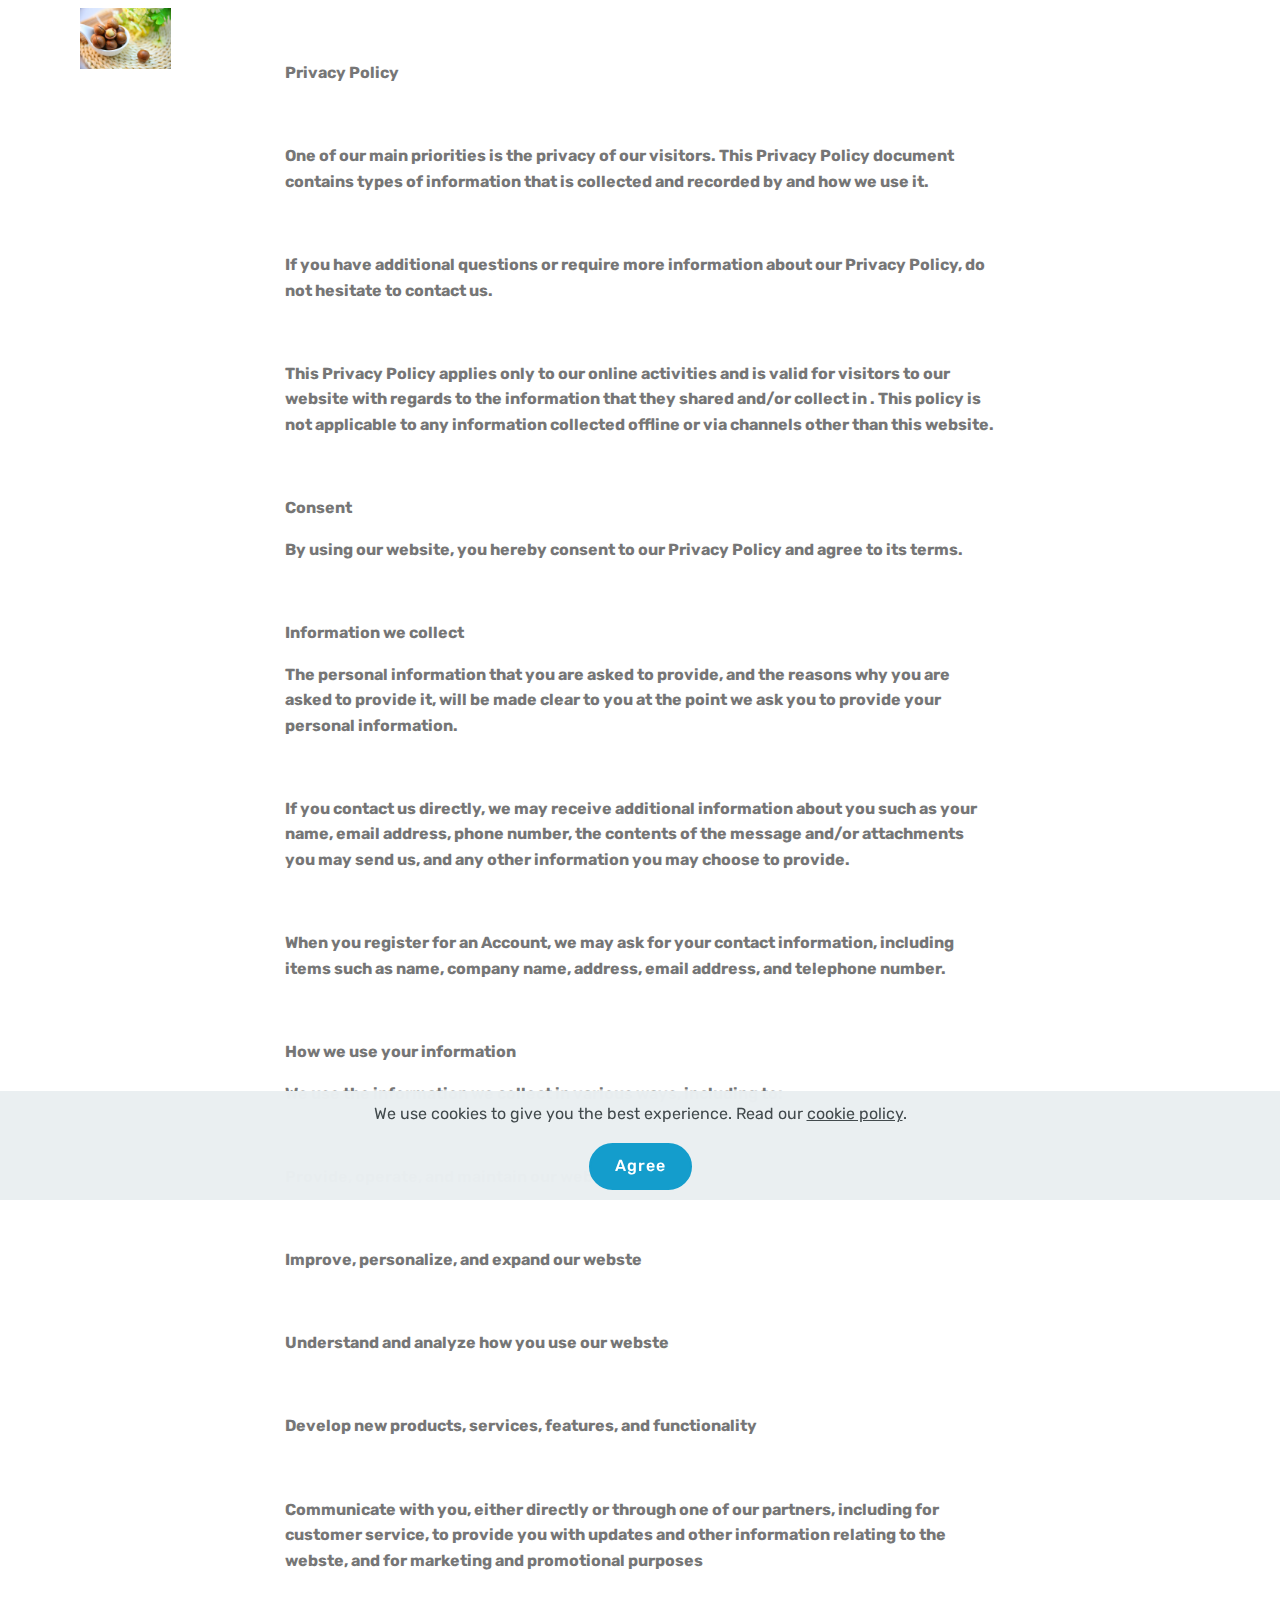
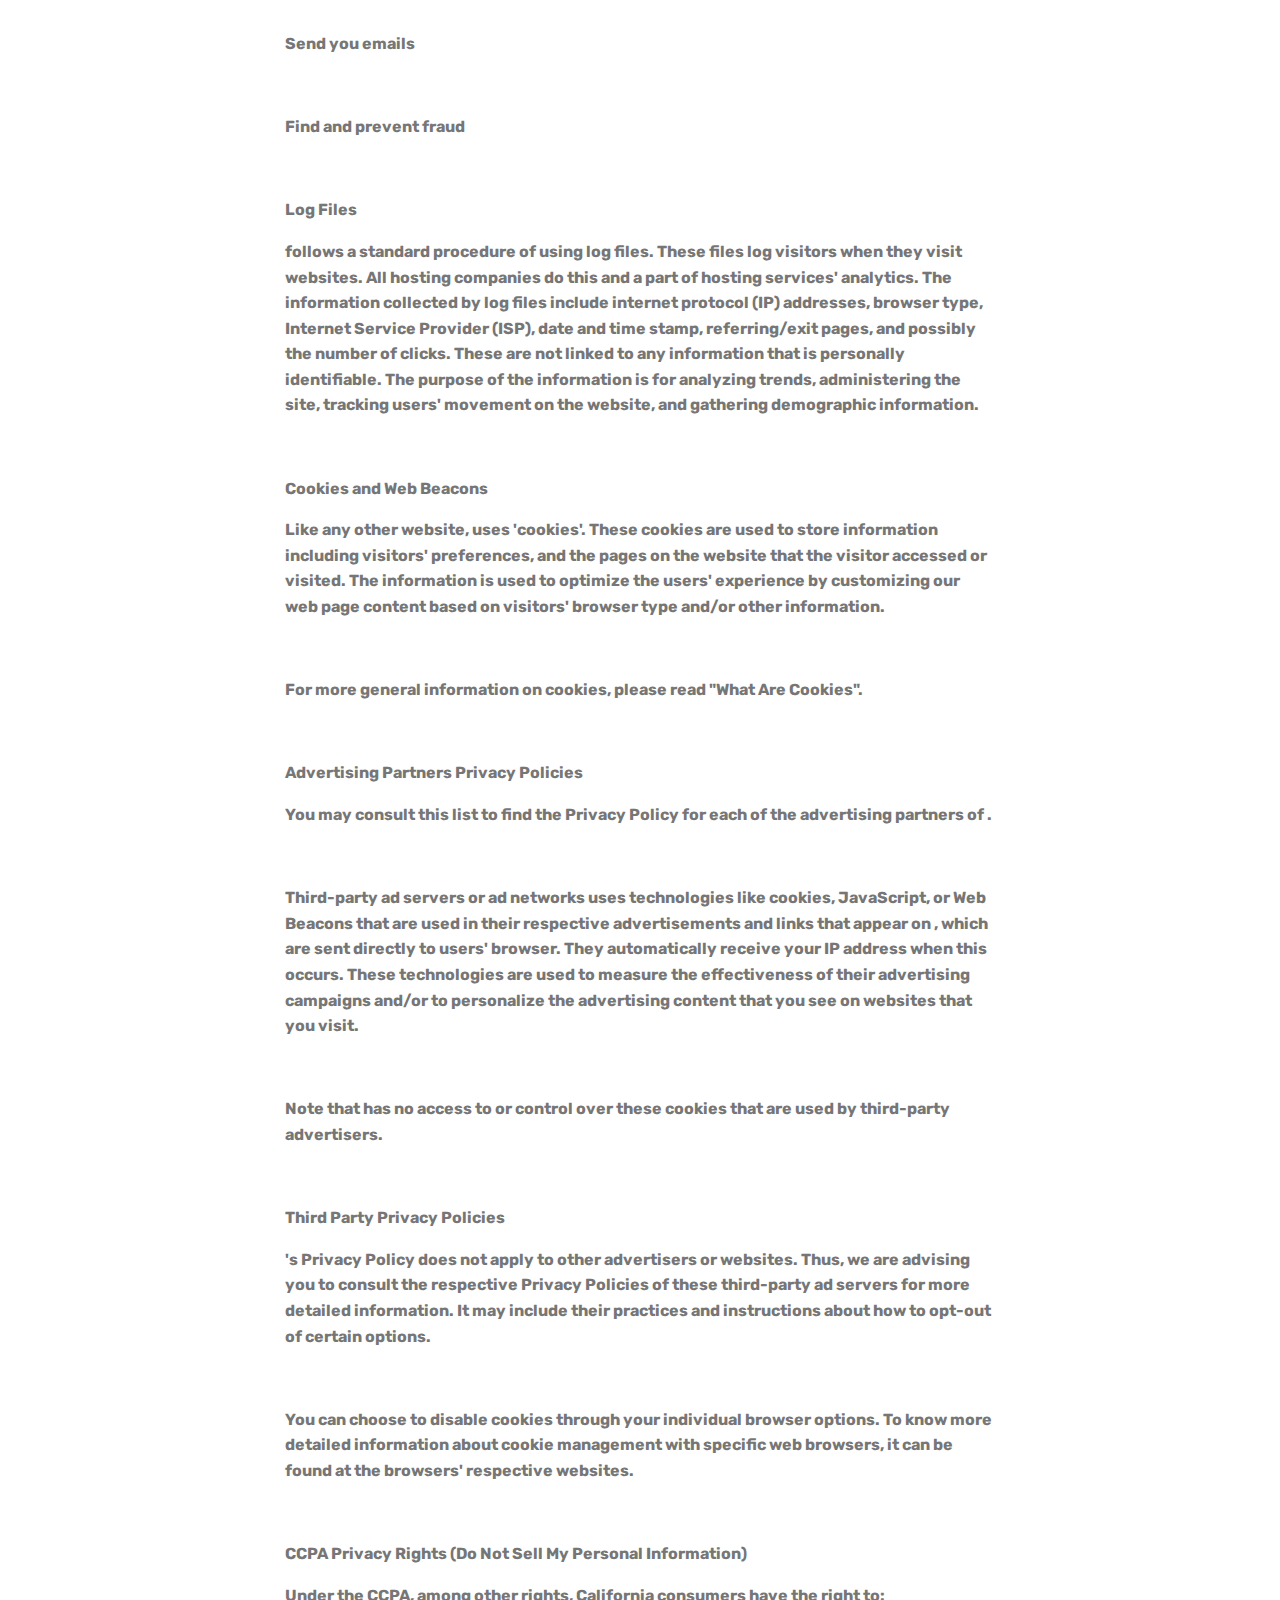
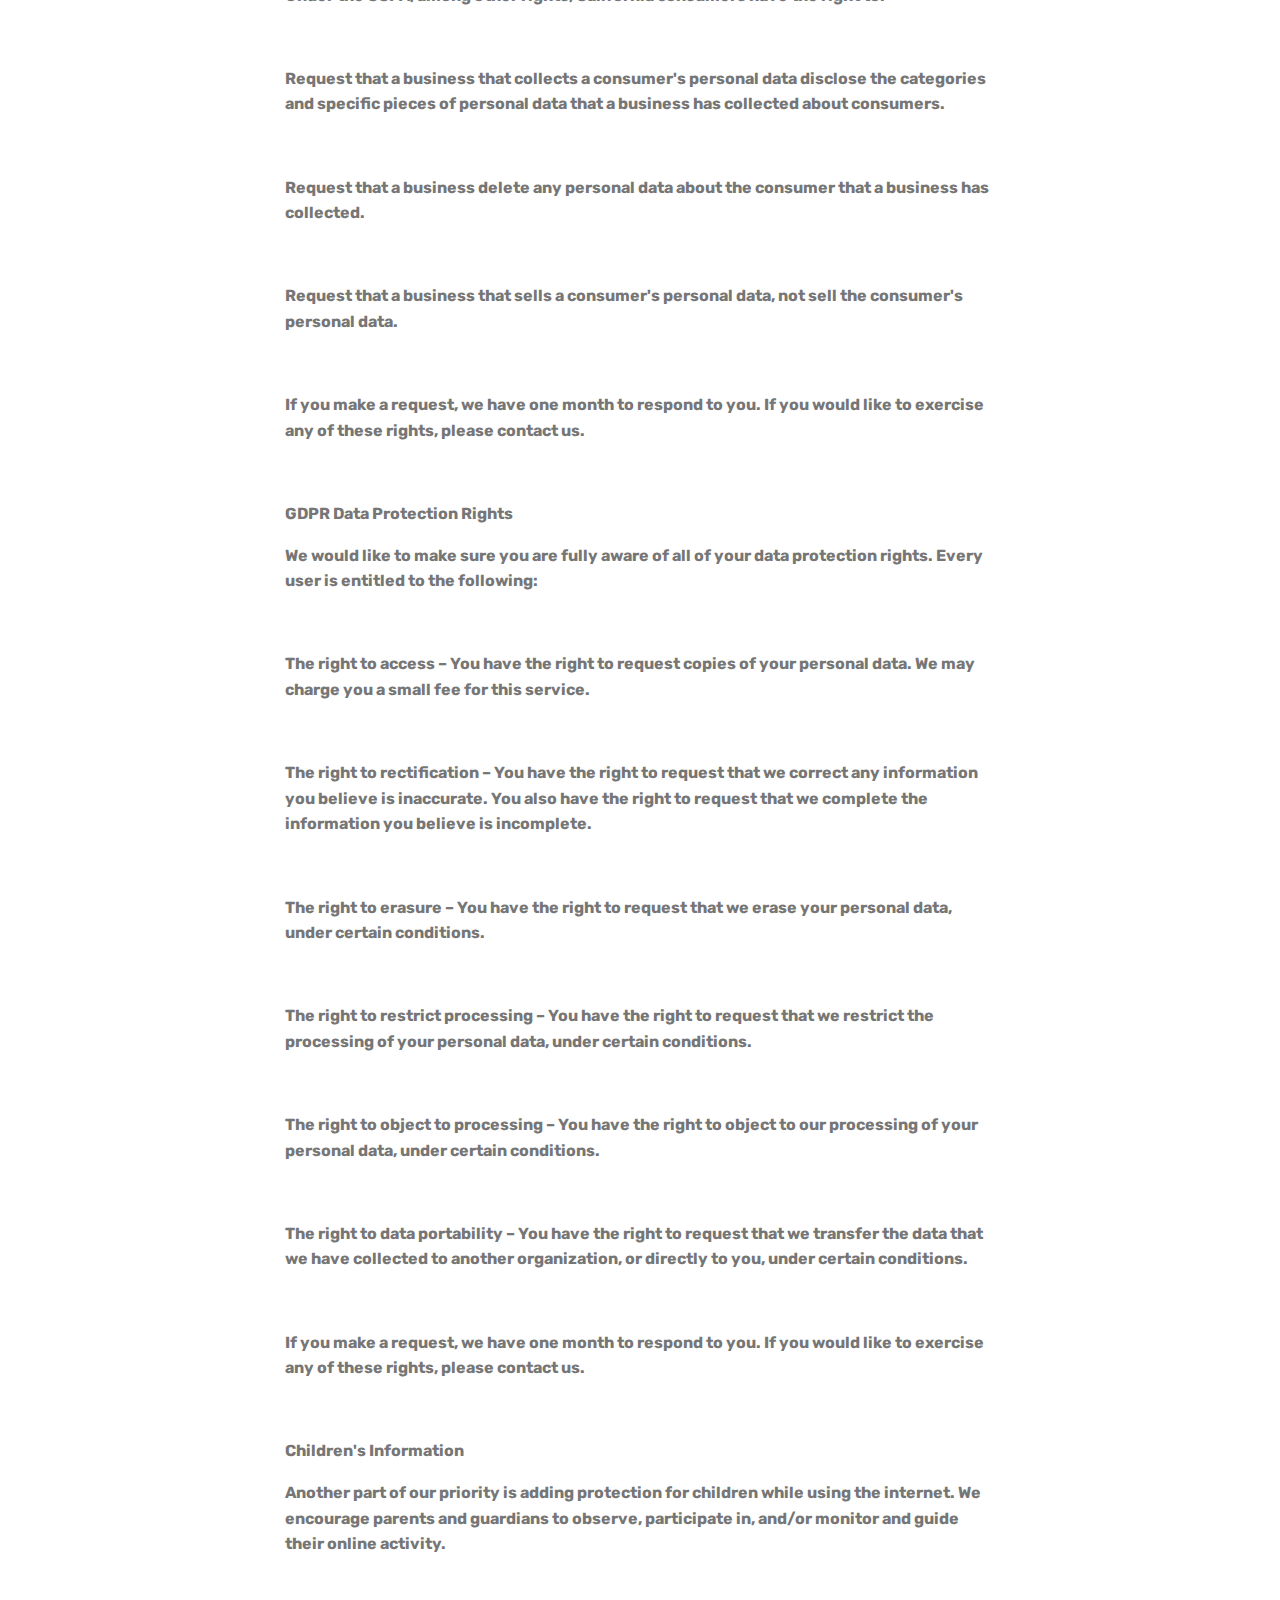
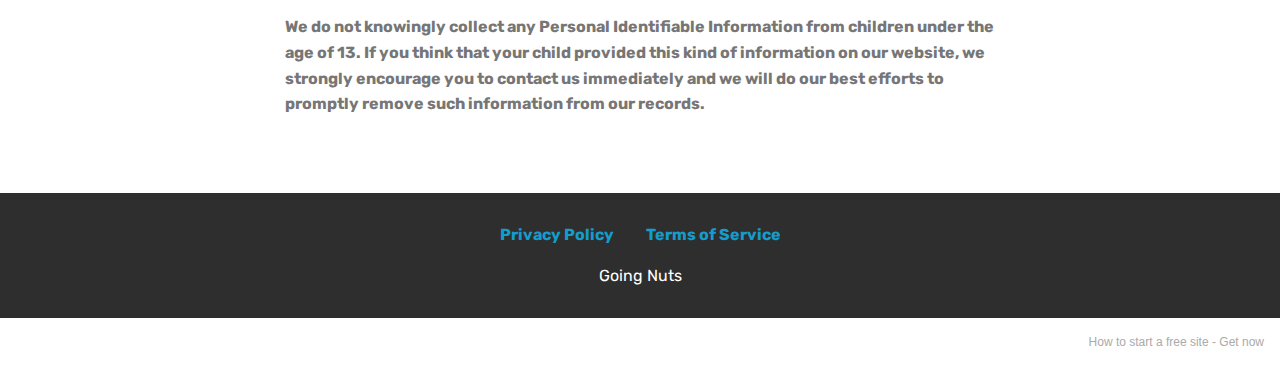
==== commit 117c0128: "create github pages" ====
--- a/privacy.html
+++ b/privacy.html
@@ -92,7 +92,7 @@
             </div>
         </div>
     </div>
-</section><section style="background-color: #fff; font-family: -apple-system, BlinkMacSystemFont, 'Segoe UI', 'Roboto', 'Helvetica Neue', Arial, sans-serif; color:#aaa; font-size:12px; padding: 0; align-items: center; display: flex;"><a href="https://mobirise.site/j" style="flex: 1 1; height: 3rem; padding-left: 1rem;"></a><p style="flex: 0 0 auto; margin:0; padding-right:1rem;">Mobirise free software - <a href="https://mobirise.site/n" style="color:#aaa;">Check this</a></p></section><script src="assets/web/assets/jquery/jquery.min.js"></script>  <script src="assets/popper/popper.min.js"></script>  <script src="assets/bootstrap/js/bootstrap.min.js"></script>  <script src="assets/web/assets/cookies-alert-plugin/cookies-alert-core.js"></script>  <script src="assets/web/assets/cookies-alert-plugin/cookies-alert-script.js"></script>  <script src="assets/tether/tether.min.js"></script>  <script src="assets/smoothscroll/smooth-scroll.js"></script>  <script src="assets/dropdown/js/nav-dropdown.js"></script>  <script src="assets/dropdown/js/navbar-dropdown.js"></script>  <script src="assets/touchswipe/jquery.touch-swipe.min.js"></script>  <script src="assets/theme/js/script.js"></script>  
+</section><section style="background-color: #fff; font-family: -apple-system, BlinkMacSystemFont, 'Segoe UI', 'Roboto', 'Helvetica Neue', Arial, sans-serif; color:#aaa; font-size:12px; padding: 0; align-items: center; display: flex;"><a href="https://mobirise.site/m" style="flex: 1 1; height: 3rem; padding-left: 1rem;"></a><p style="flex: 0 0 auto; margin:0; padding-right:1rem;">How to start a free site - <a href="https://mobirise.site/x" style="color:#aaa;">Get now</a></p></section><script src="assets/web/assets/jquery/jquery.min.js"></script>  <script src="assets/popper/popper.min.js"></script>  <script src="assets/bootstrap/js/bootstrap.min.js"></script>  <script src="assets/web/assets/cookies-alert-plugin/cookies-alert-core.js"></script>  <script src="assets/web/assets/cookies-alert-plugin/cookies-alert-script.js"></script>  <script src="assets/tether/tether.min.js"></script>  <script src="assets/smoothscroll/smooth-scroll.js"></script>  <script src="assets/dropdown/js/nav-dropdown.js"></script>  <script src="assets/dropdown/js/navbar-dropdown.js"></script>  <script src="assets/touchswipe/jquery.touch-swipe.min.js"></script>  <script src="assets/theme/js/script.js"></script>  
   
   
 <input name="cookieData" type="hidden" data-cookie-customDialogSelector='null' data-cookie-colorText='#424a4d' data-cookie-colorBg='rgba(234, 239, 241, 0.99)' data-cookie-textButton='Agree' data-cookie-colorButton='' data-cookie-colorLink='#424a4d' data-cookie-underlineLink='true' data-cookie-text="We use cookies to give you the best experience. Read our <a href='privacy.html'>cookie policy</a>.">
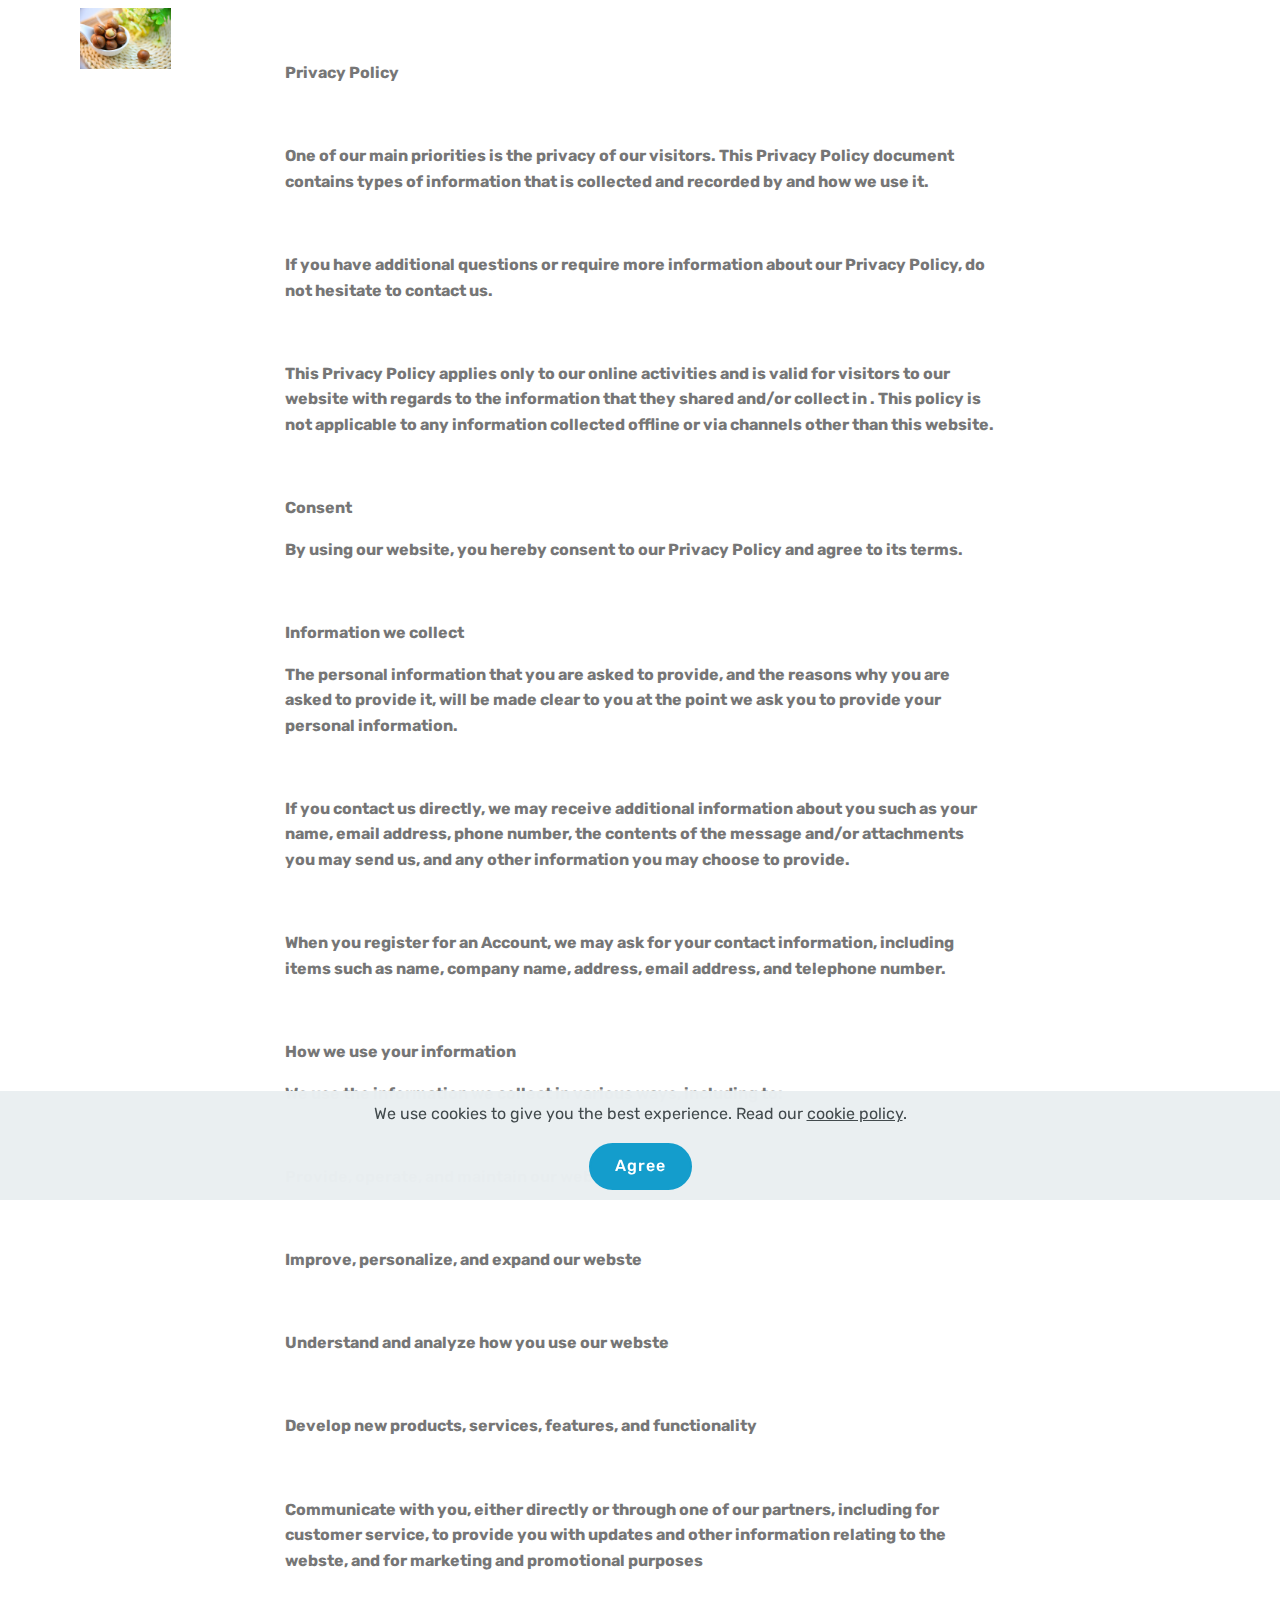
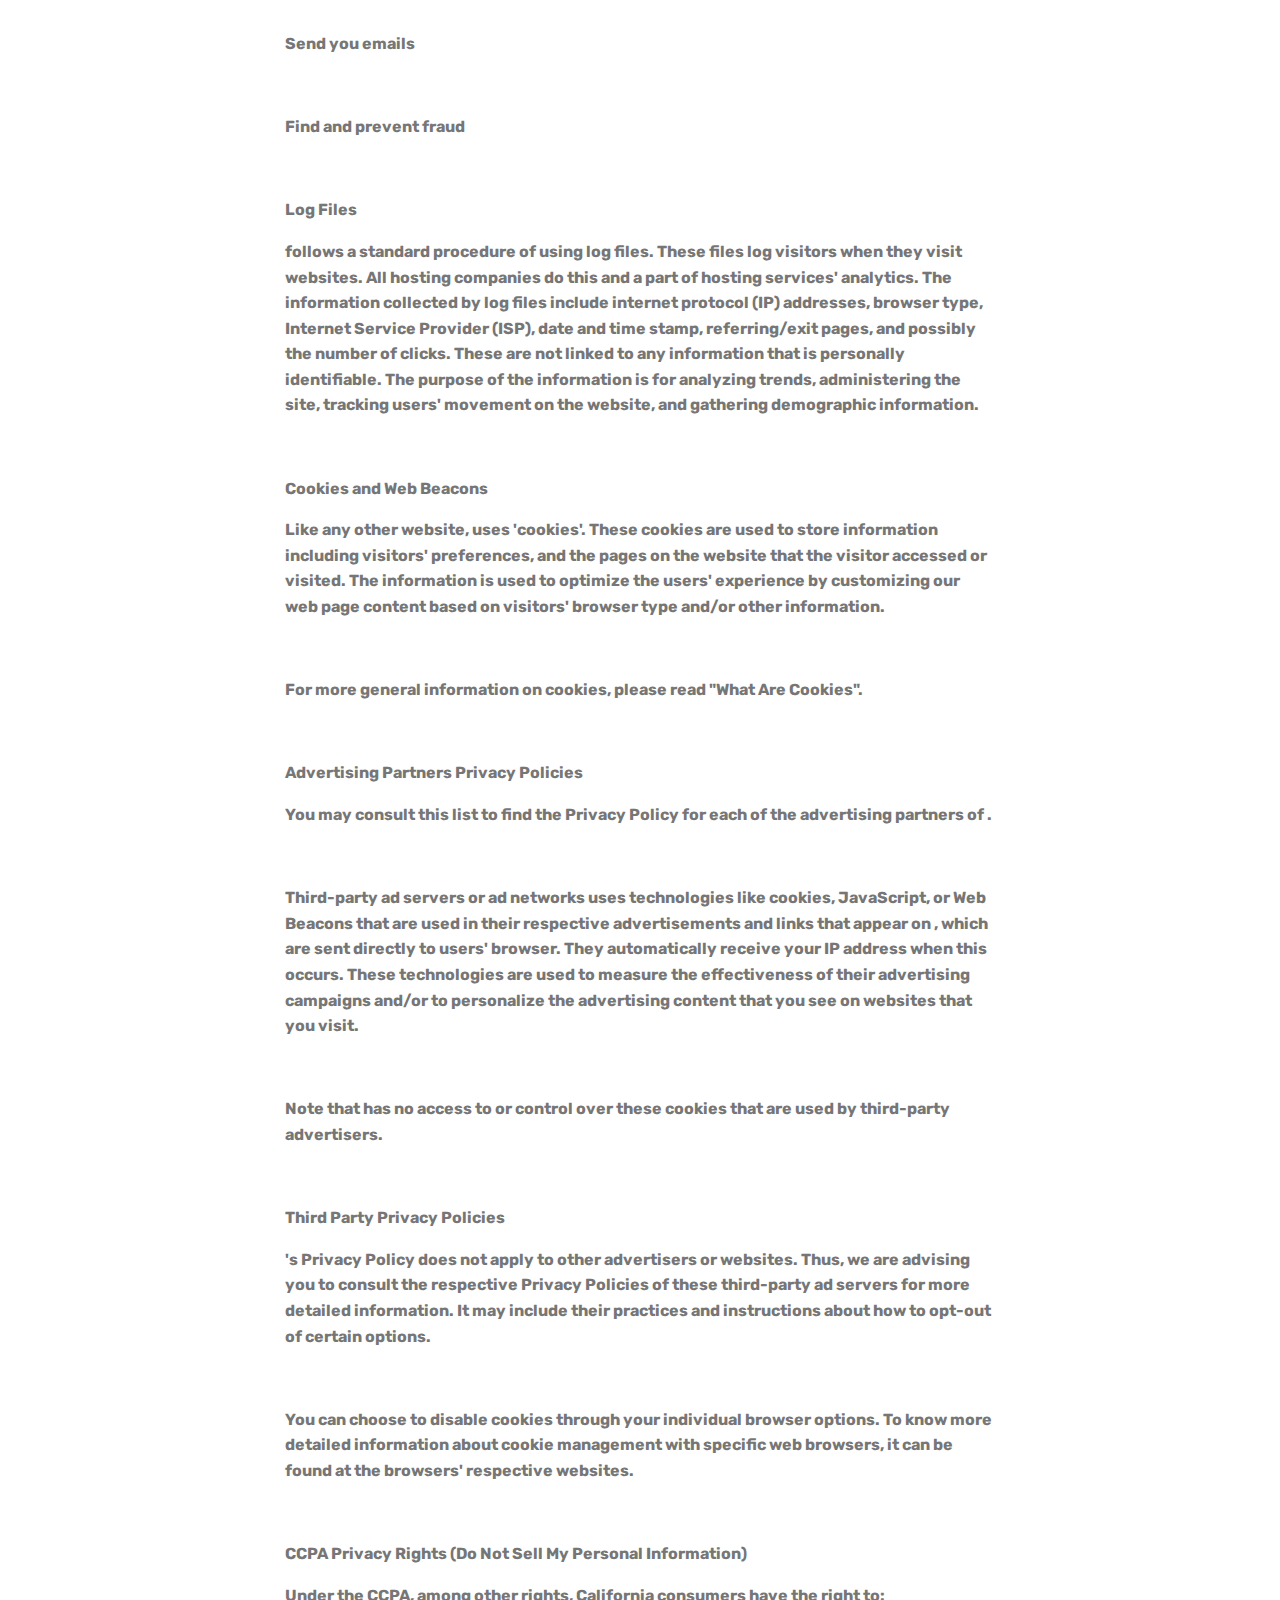
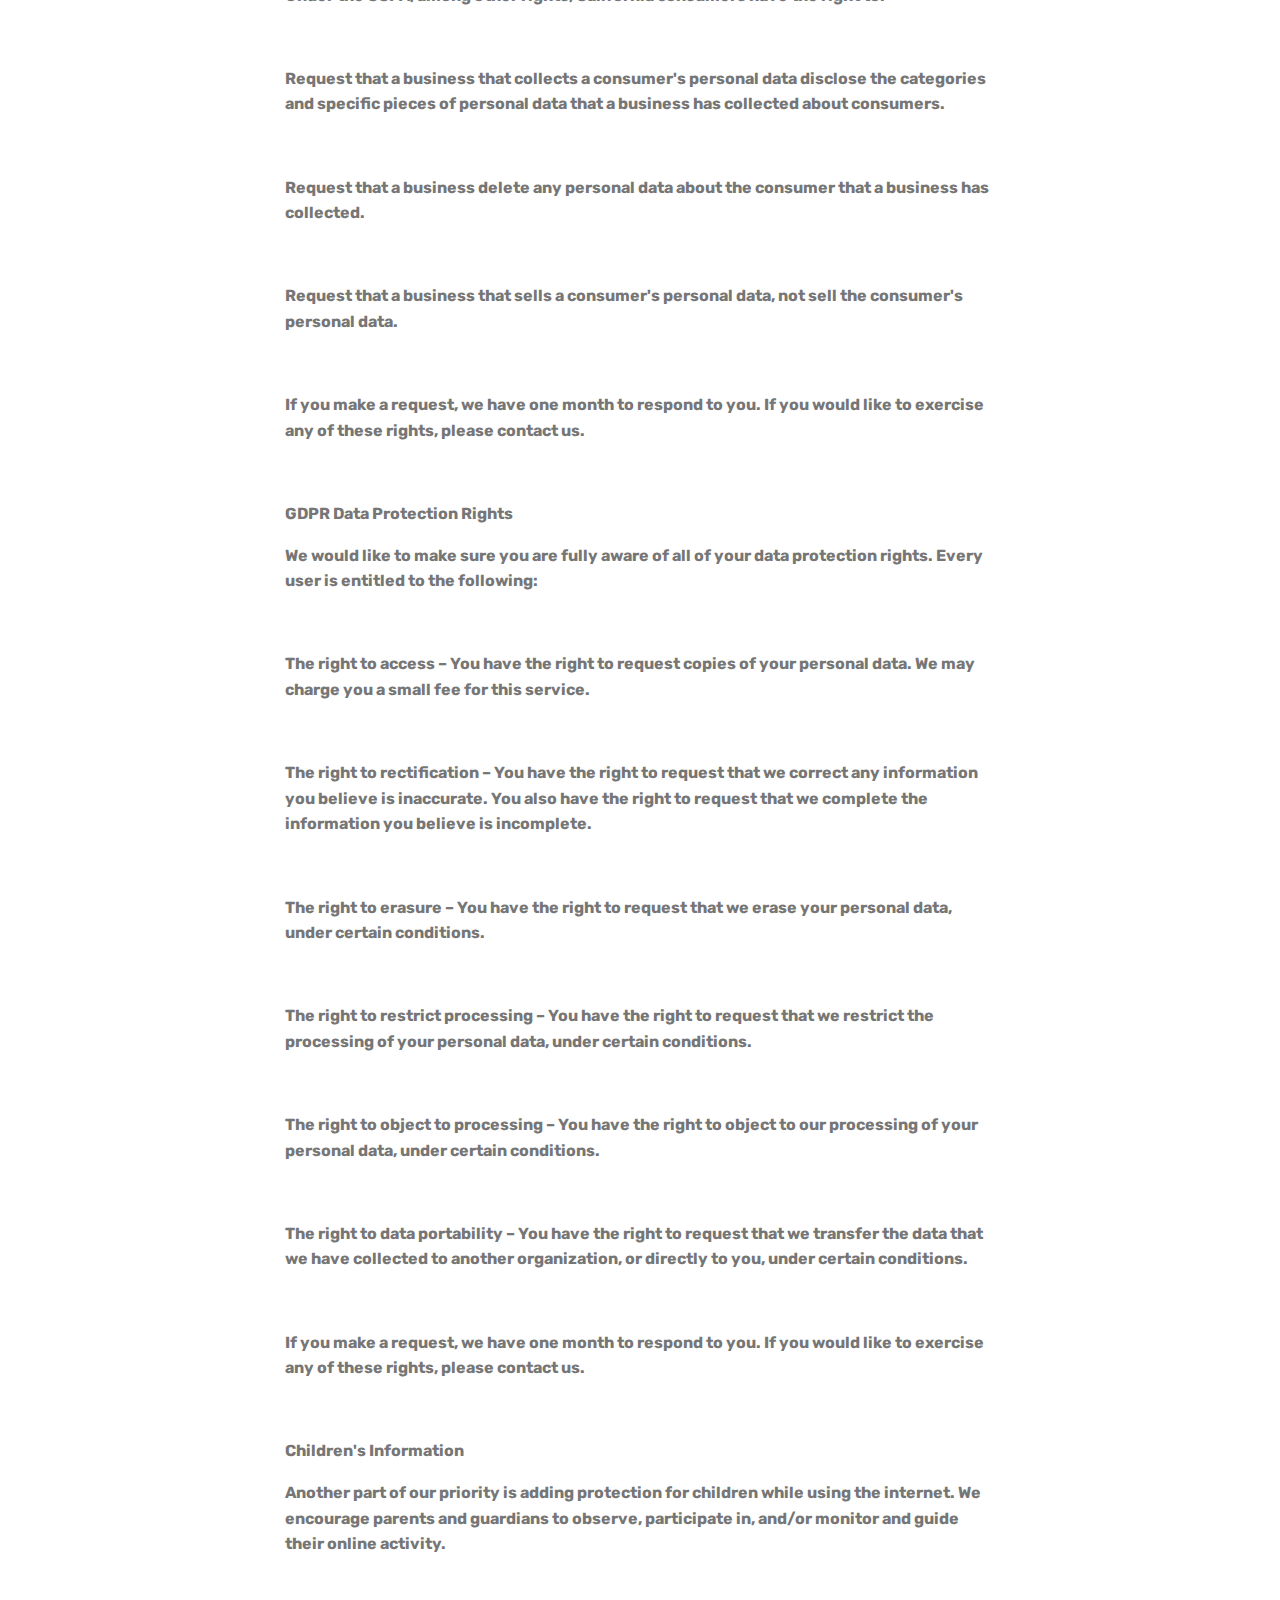
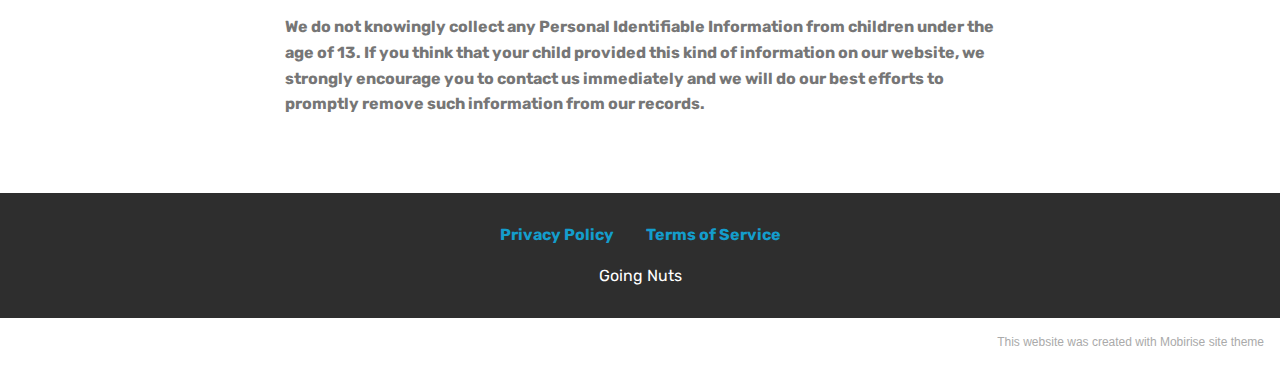
==== commit 304d5a8f: "create github pages" ====
--- a/privacy.html
+++ b/privacy.html
@@ -92,7 +92,7 @@
             </div>
         </div>
     </div>
-</section><section style="background-color: #fff; font-family: -apple-system, BlinkMacSystemFont, 'Segoe UI', 'Roboto', 'Helvetica Neue', Arial, sans-serif; color:#aaa; font-size:12px; padding: 0; align-items: center; display: flex;"><a href="https://mobirise.site/m" style="flex: 1 1; height: 3rem; padding-left: 1rem;"></a><p style="flex: 0 0 auto; margin:0; padding-right:1rem;">How to start a free site - <a href="https://mobirise.site/x" style="color:#aaa;">Get now</a></p></section><script src="assets/web/assets/jquery/jquery.min.js"></script>  <script src="assets/popper/popper.min.js"></script>  <script src="assets/bootstrap/js/bootstrap.min.js"></script>  <script src="assets/web/assets/cookies-alert-plugin/cookies-alert-core.js"></script>  <script src="assets/web/assets/cookies-alert-plugin/cookies-alert-script.js"></script>  <script src="assets/tether/tether.min.js"></script>  <script src="assets/smoothscroll/smooth-scroll.js"></script>  <script src="assets/dropdown/js/nav-dropdown.js"></script>  <script src="assets/dropdown/js/navbar-dropdown.js"></script>  <script src="assets/touchswipe/jquery.touch-swipe.min.js"></script>  <script src="assets/theme/js/script.js"></script>  
+</section><section style="background-color: #fff; font-family: -apple-system, BlinkMacSystemFont, 'Segoe UI', 'Roboto', 'Helvetica Neue', Arial, sans-serif; color:#aaa; font-size:12px; padding: 0; align-items: center; display: flex;"><a href="https://mobirise.site/g" style="flex: 1 1; height: 3rem; padding-left: 1rem;"></a><p style="flex: 0 0 auto; margin:0; padding-right:1rem;"><a href="https://mobirise.site/q" style="color:#aaa;">This website</a> was created with Mobirise site theme</p></section><script src="assets/web/assets/jquery/jquery.min.js"></script>  <script src="assets/popper/popper.min.js"></script>  <script src="assets/bootstrap/js/bootstrap.min.js"></script>  <script src="assets/web/assets/cookies-alert-plugin/cookies-alert-core.js"></script>  <script src="assets/web/assets/cookies-alert-plugin/cookies-alert-script.js"></script>  <script src="assets/tether/tether.min.js"></script>  <script src="assets/smoothscroll/smooth-scroll.js"></script>  <script src="assets/dropdown/js/nav-dropdown.js"></script>  <script src="assets/dropdown/js/navbar-dropdown.js"></script>  <script src="assets/touchswipe/jquery.touch-swipe.min.js"></script>  <script src="assets/theme/js/script.js"></script>  
   
   
 <input name="cookieData" type="hidden" data-cookie-customDialogSelector='null' data-cookie-colorText='#424a4d' data-cookie-colorBg='rgba(234, 239, 241, 0.99)' data-cookie-textButton='Agree' data-cookie-colorButton='' data-cookie-colorLink='#424a4d' data-cookie-underlineLink='true' data-cookie-text="We use cookies to give you the best experience. Read our <a href='privacy.html'>cookie policy</a>.">
